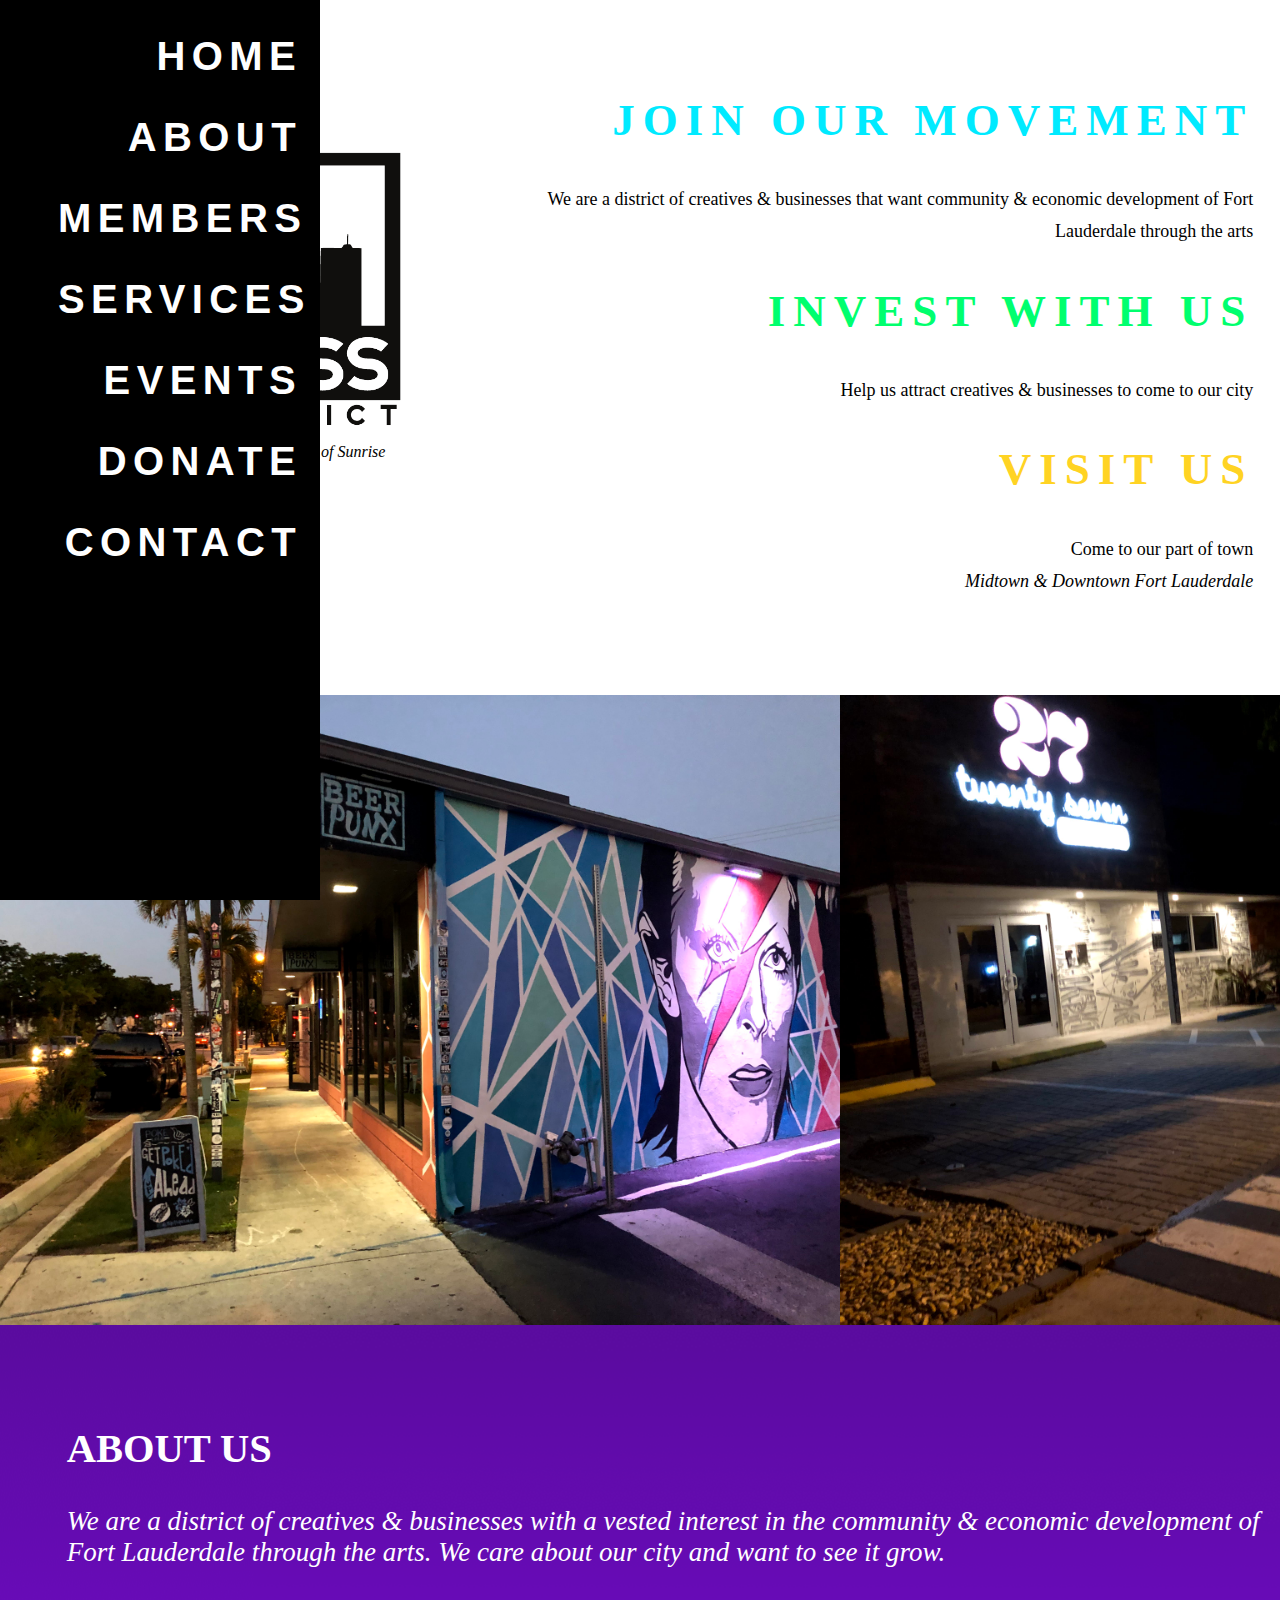
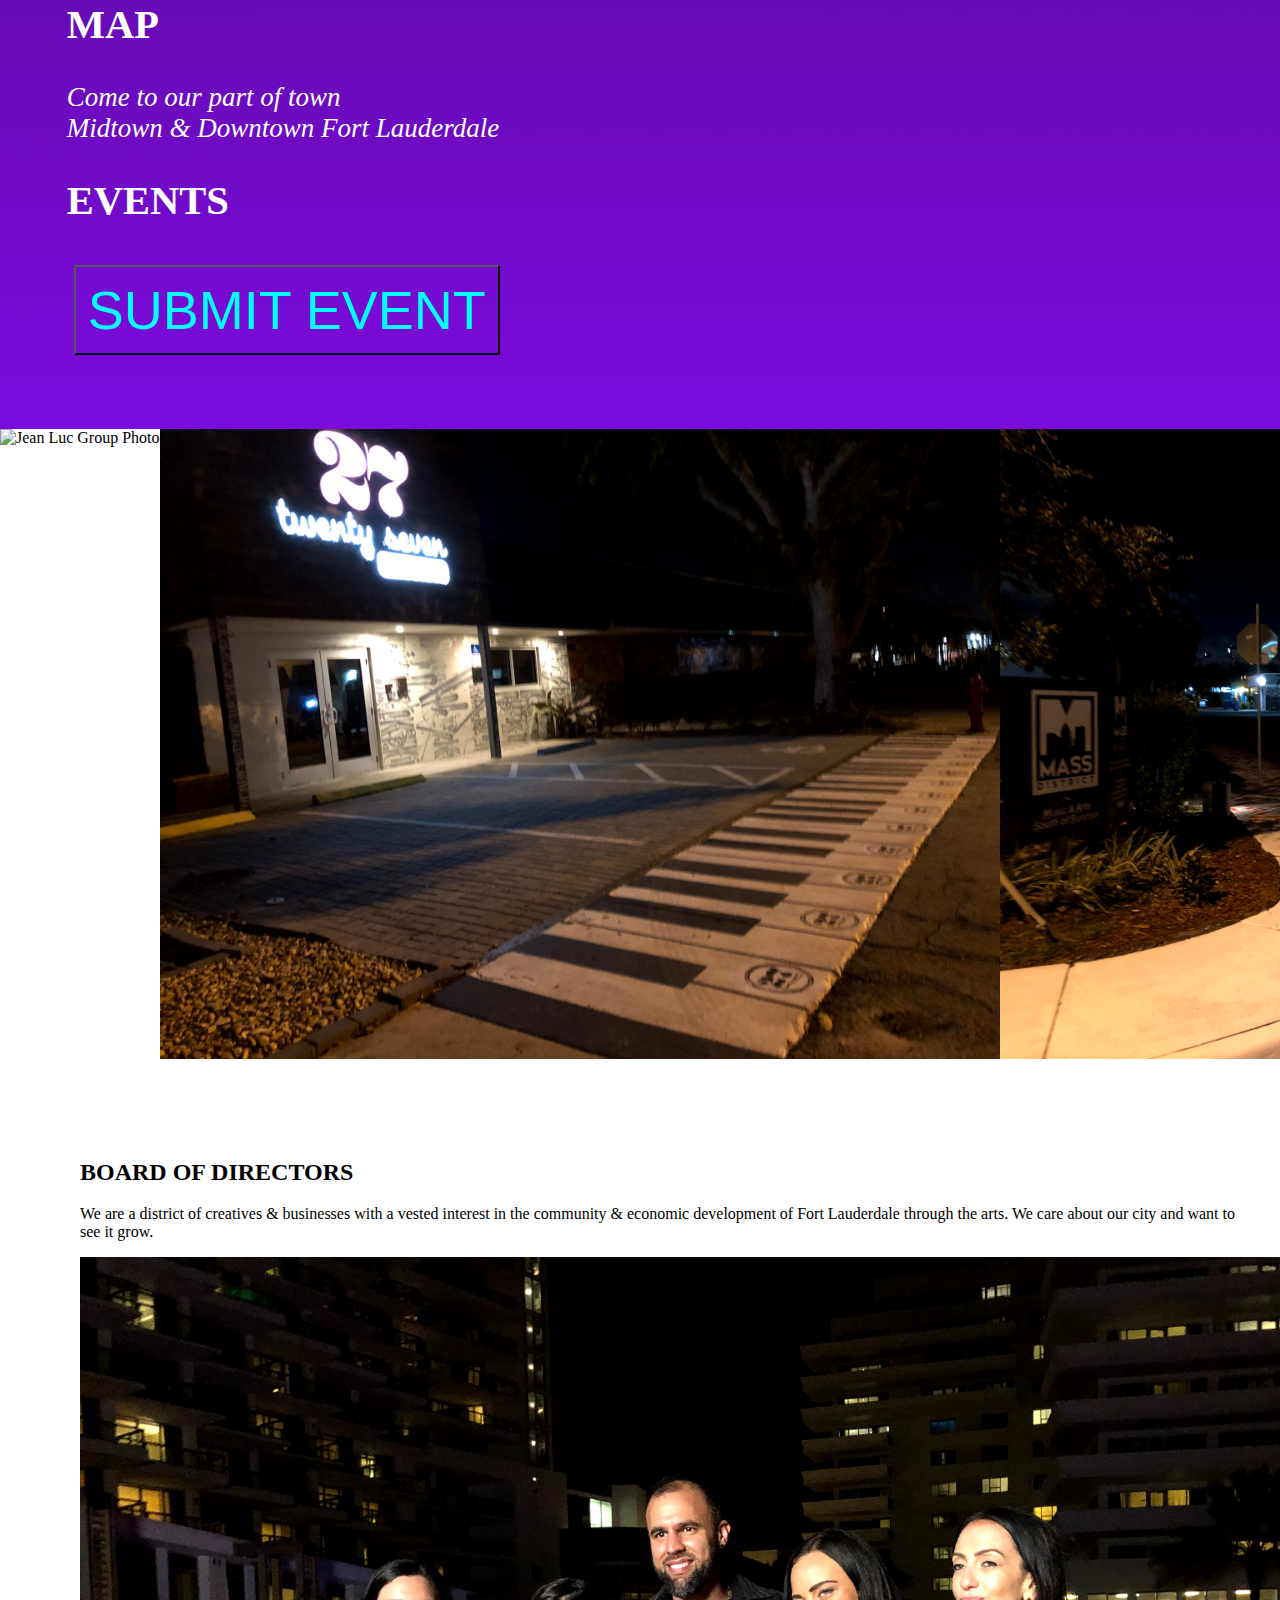
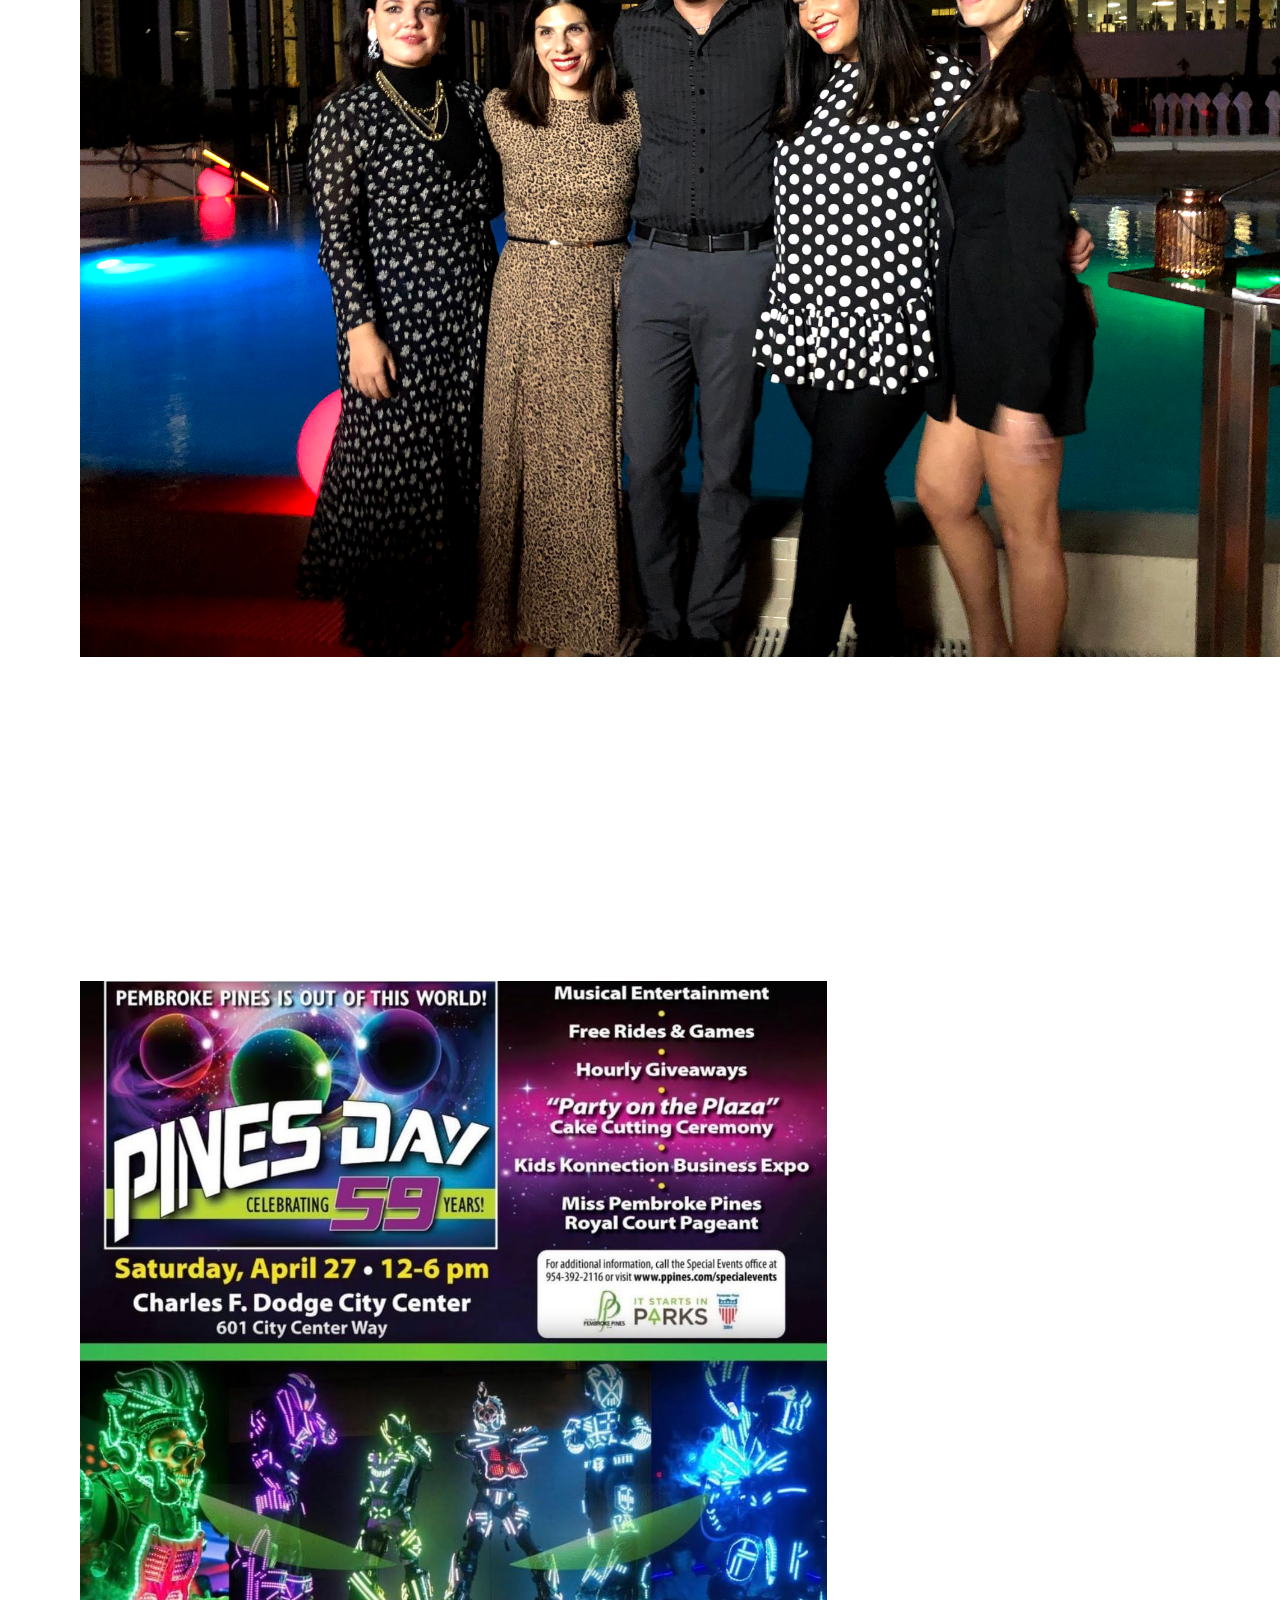
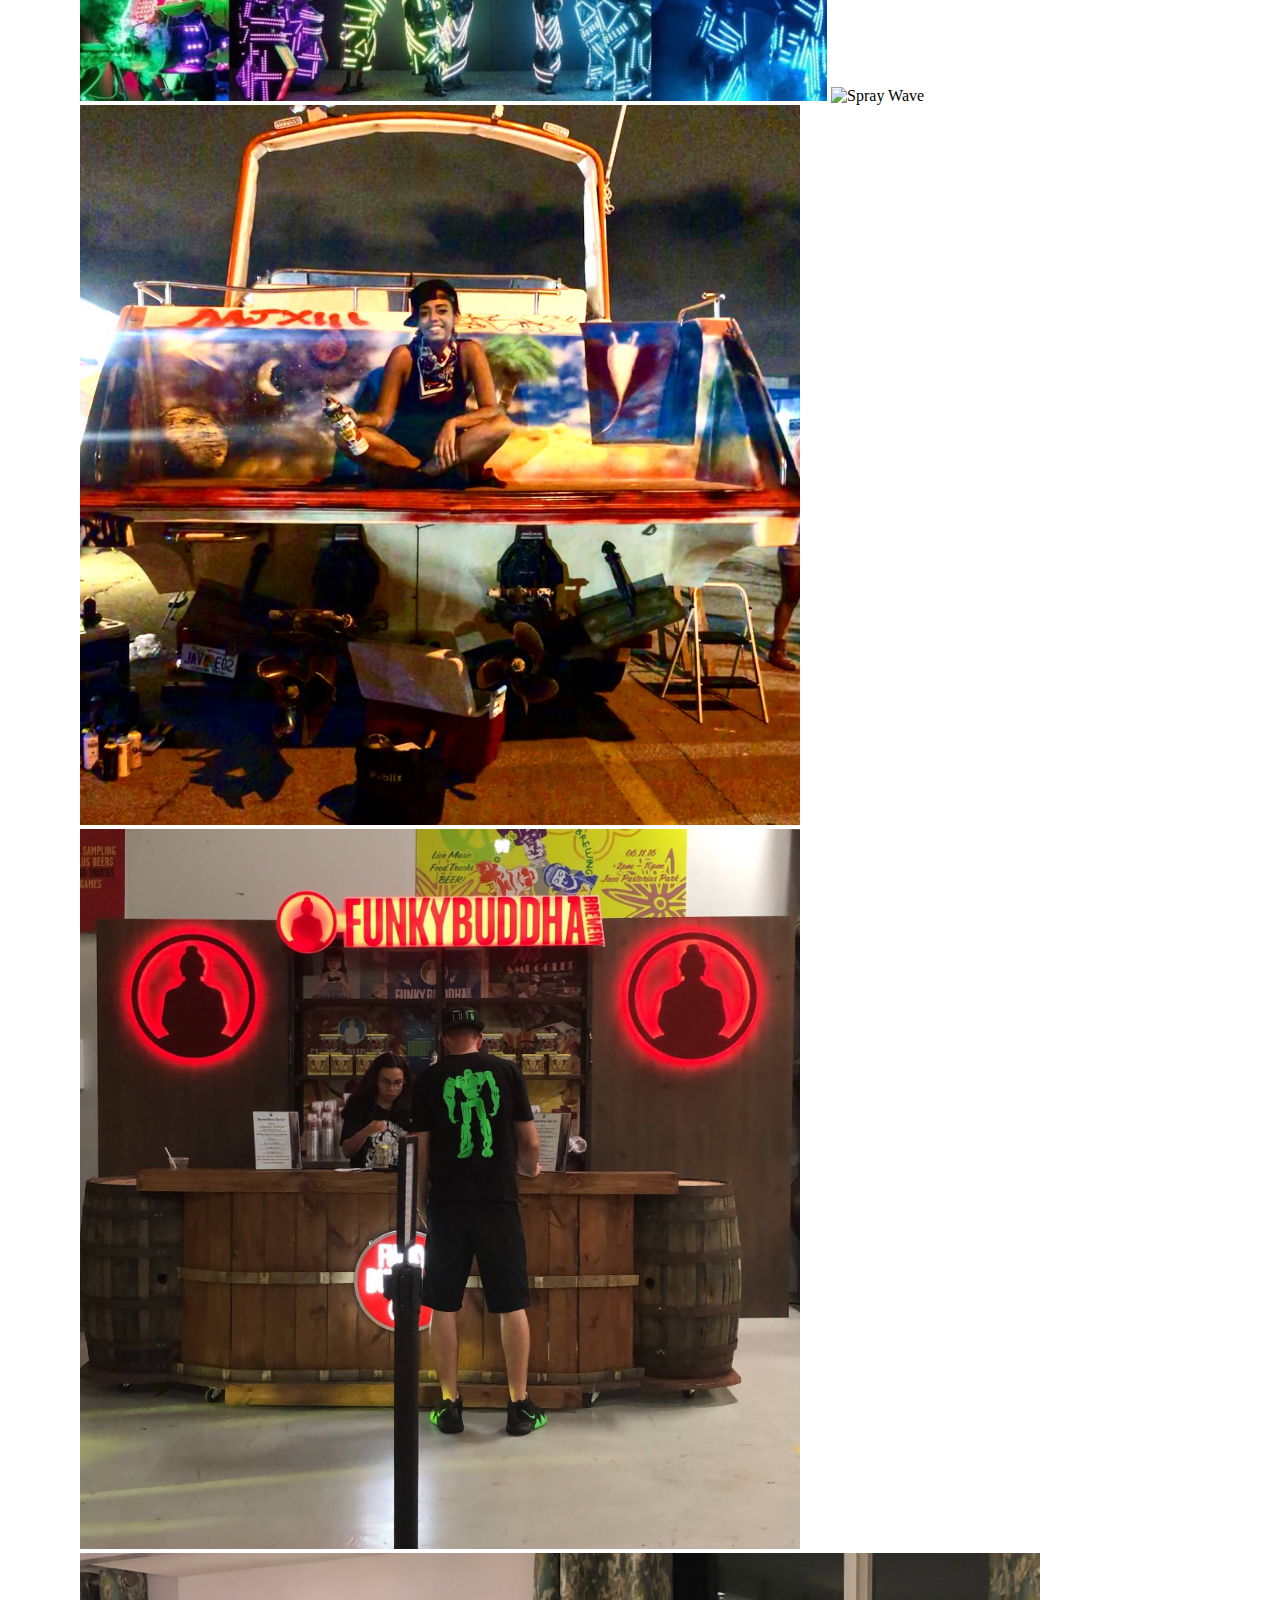
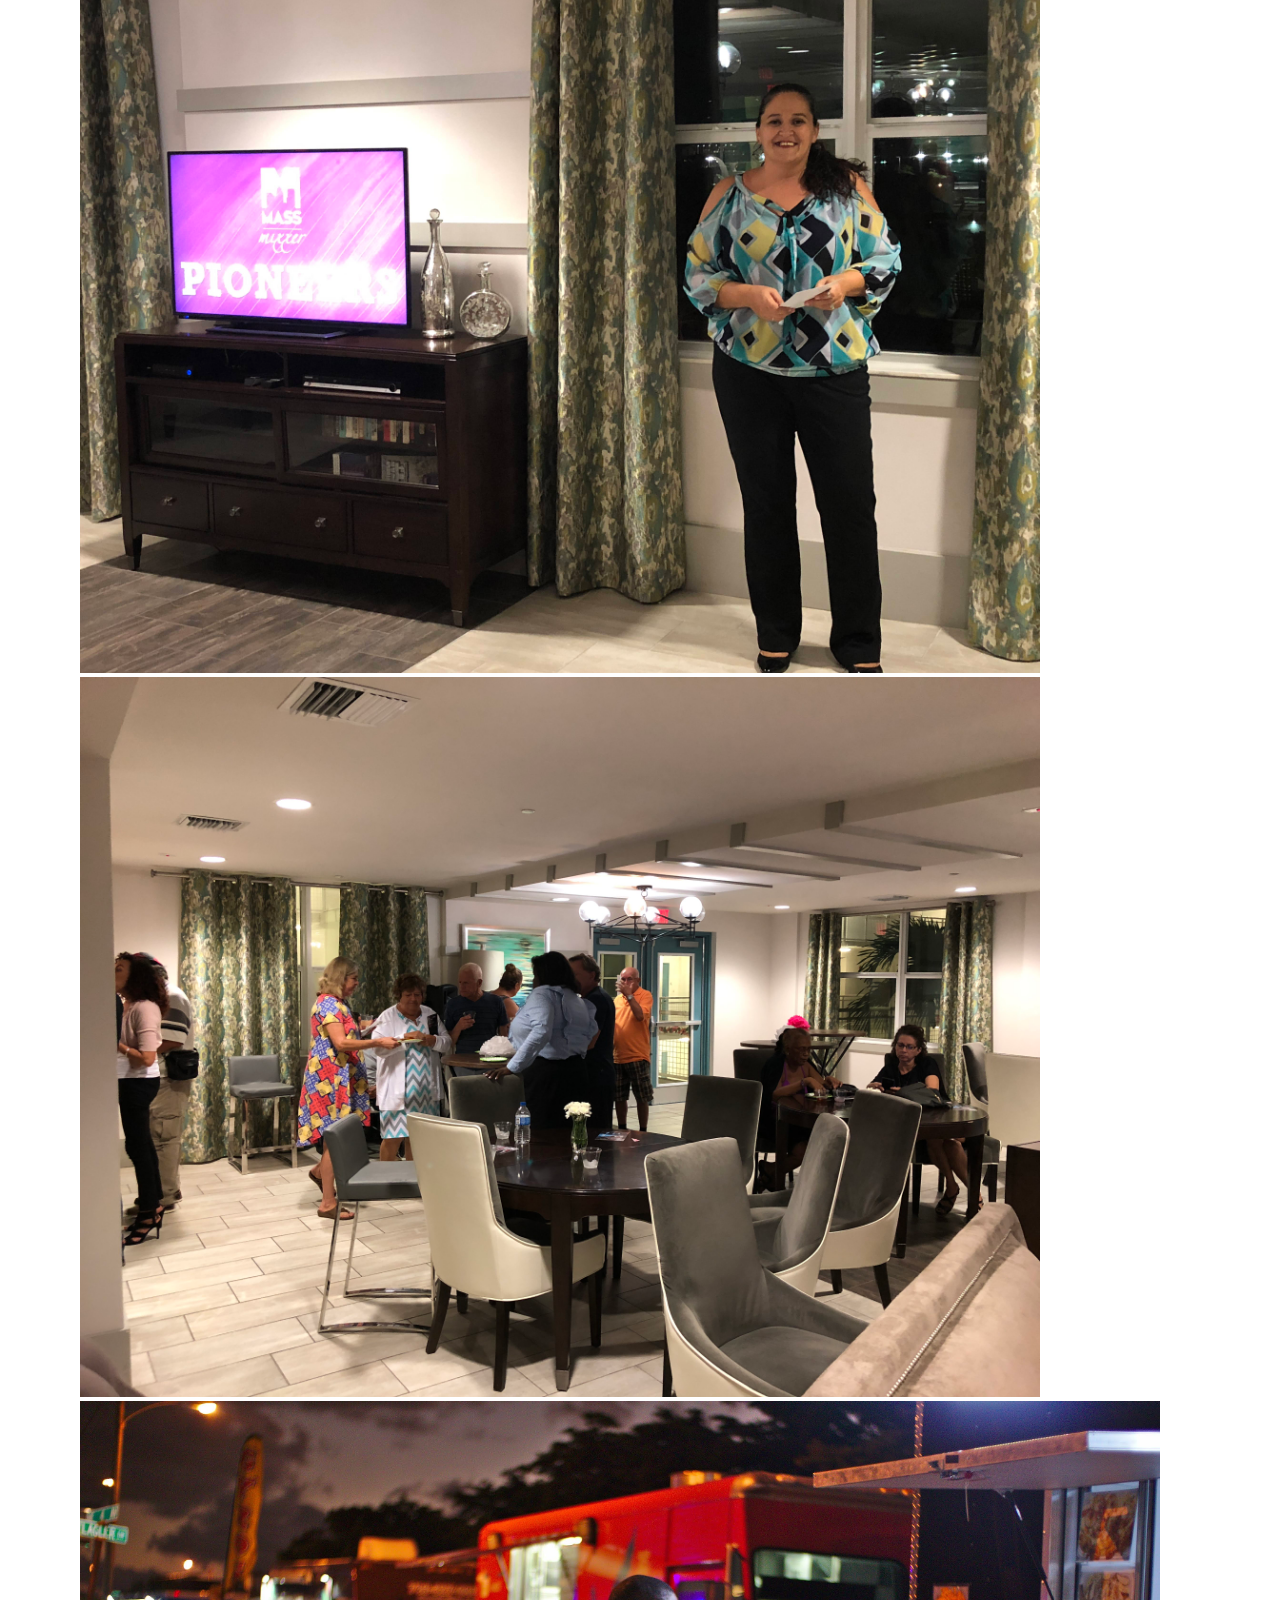
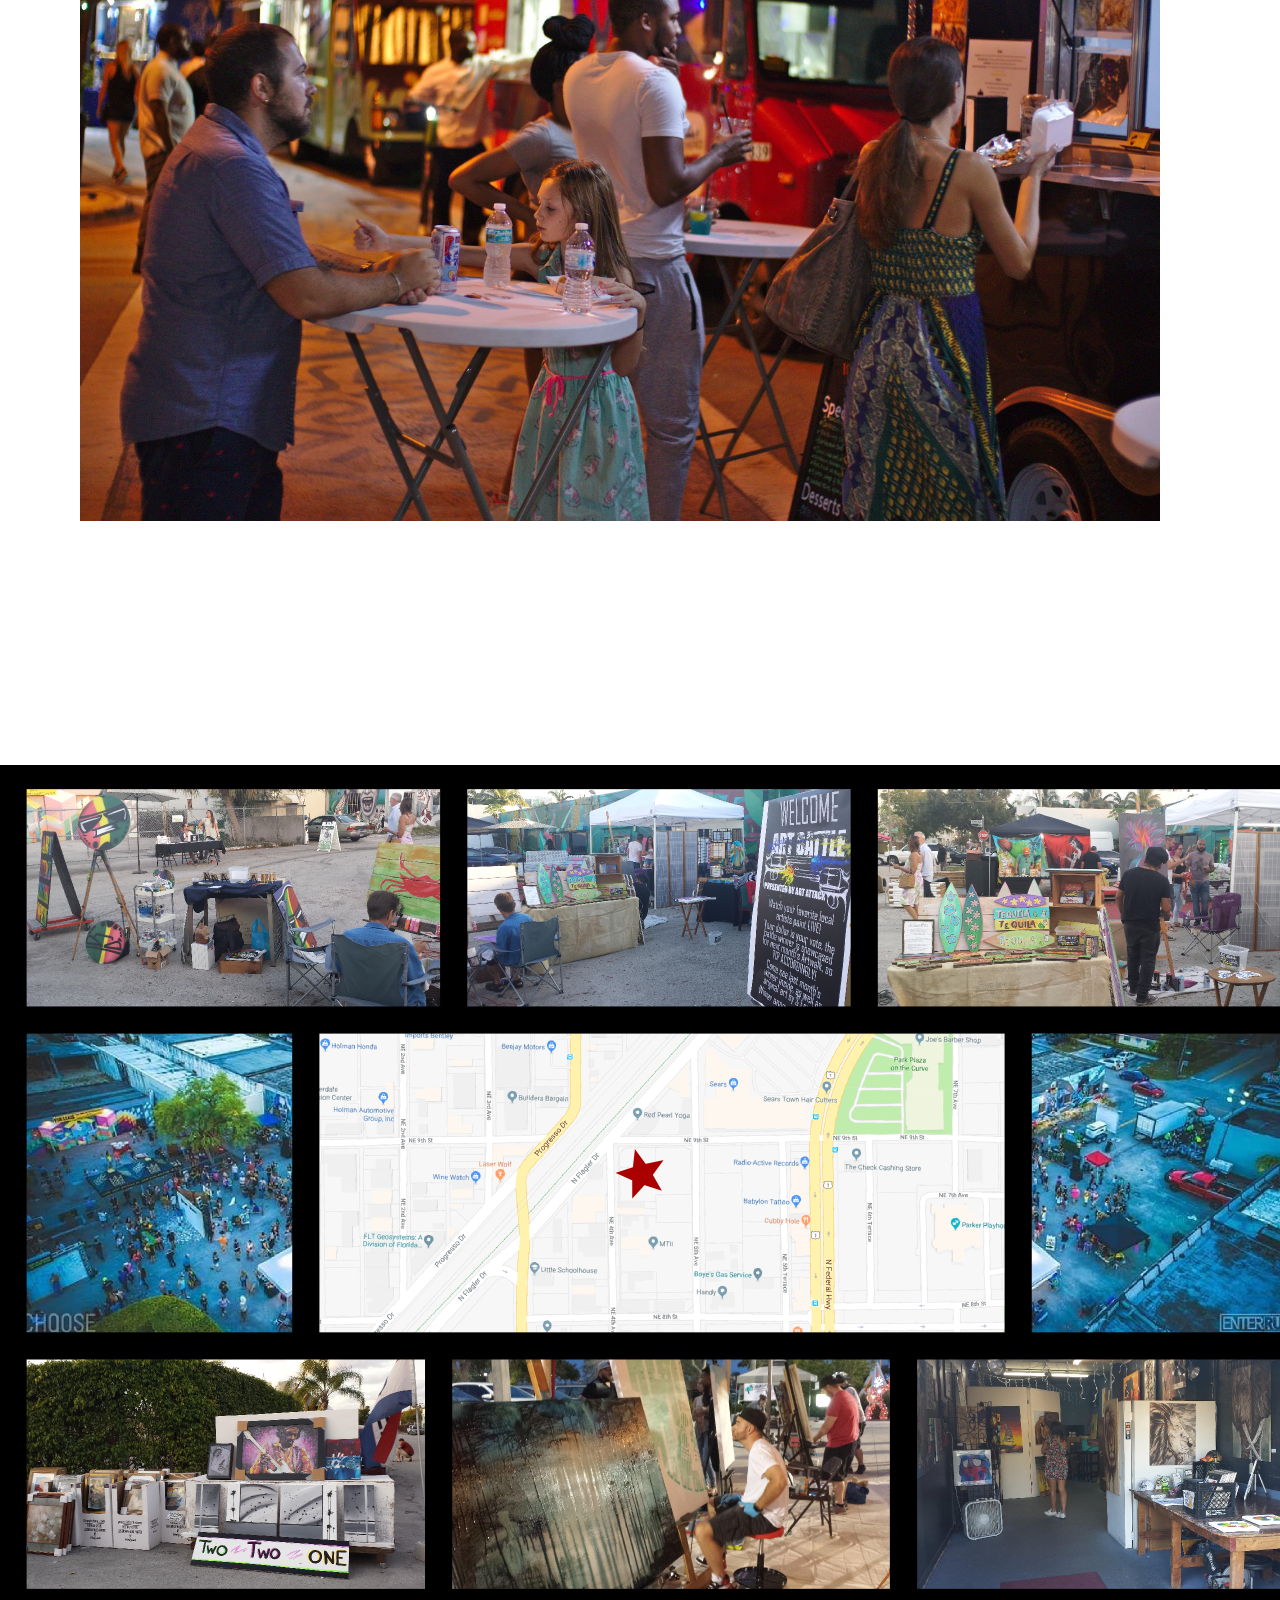
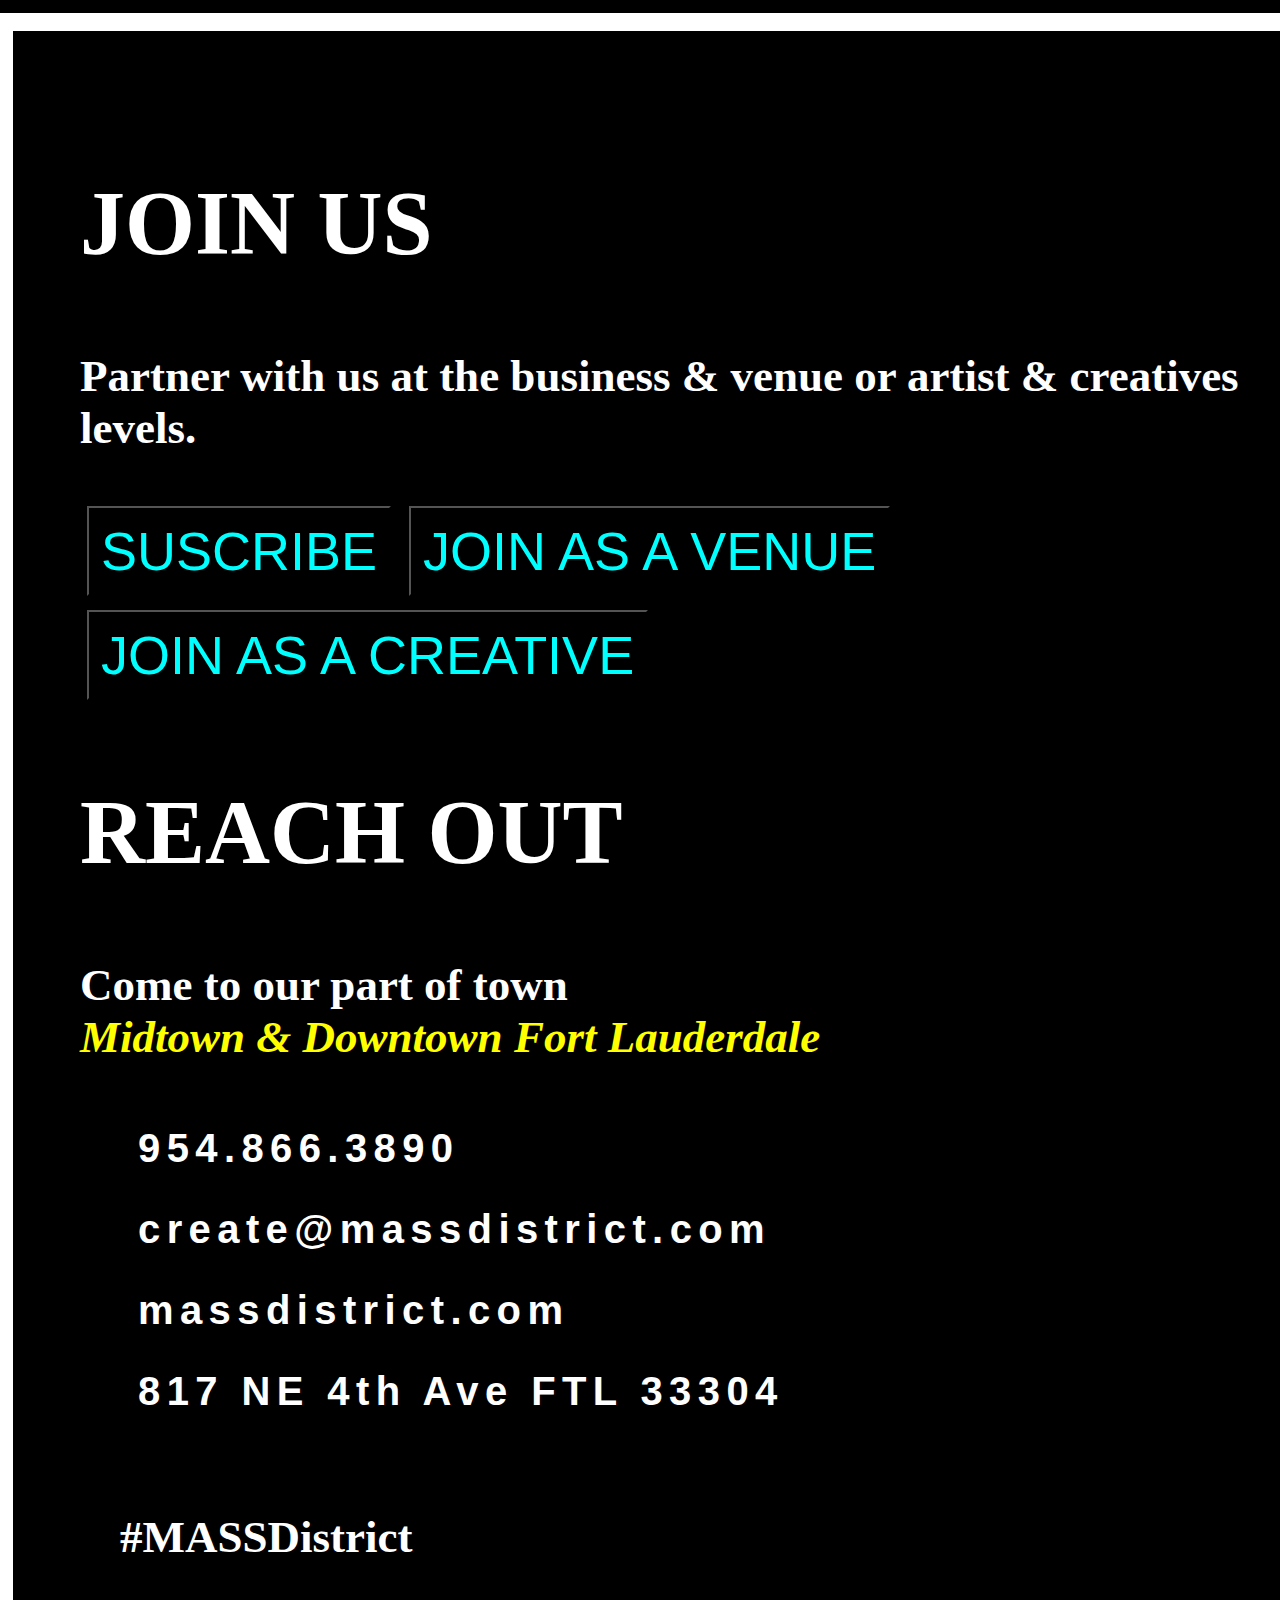
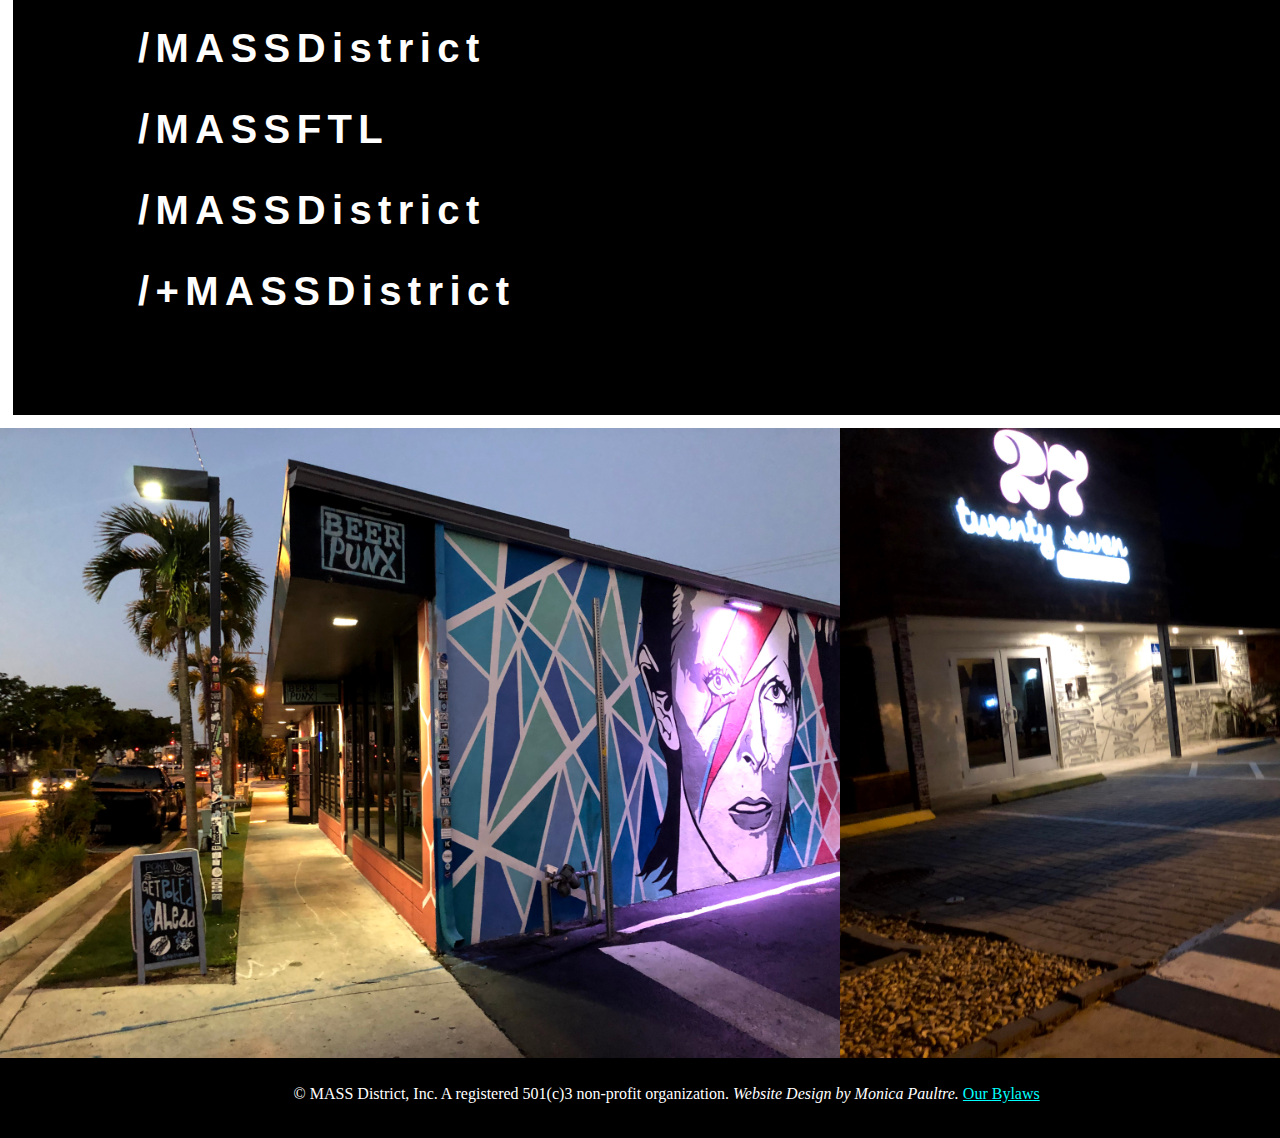
==== index.html @ cfa81062 "Removed drafting code" ====
<!DOCTYPE html>
<html lang="en">

<head>
    <meta charset="UTF-8">
    <meta name="description" content="Non-Profit Organization">
    <meta name="keywords" content="Music, Arts, Sunrise, Events, Business">
    <meta name="author" content="Dylan Lagi">
    <meta name="viewport" content="width=device-width, initial-scale=1.0">
    <title>MASS District</title>
    <link rel="stylesheet" href="css/style.css">
</head>



<body>
    <div id="nav-box">
        <nav>
            <ul id="menu">
                <li><a href="#home">HOME</a></li>
                <li><a href="#about">ABOUT</a></li>
                <li><a href="#members">MEMBERS</a></li>
                <li><a href="#services">SERVICES</a></li>
                <li><a href="#events">EVENTS</a></li>
                <li><a href="#donate">DONATE</a></li>
                <li><a href="#contact">CONTACT</a></li>
            </ul>
        </nav>
    </div>

    <section id="home">
        <div id="logo">
            <a href="https://www.massdistrict.com" target="_blank">
                <img alt="MASS District Logo" src="assets/MASSLogoT.png" height="300"></a>
                <div><em>Music & Arts South of Sunrise</em></div>
        </div>

        <article id="ah1">
            <h2>JOIN OUR MOVEMENT</h2>
            <p>We are a district of creatives & businesses that want community & economic development of Fort Lauderdale through the arts</p>
        </article>
        
        <article id="ah2">
            <h2>INVEST WITH US</h2>
            <p>Help us attract creatives & businesses to come to our city</p>
        </article>
        
        <article id="ah3">
            <h2>VISIT US</h2>
            <p>Come to our part of town<br><em>Midtown & Downtown Fort Lauderdale</em></p>
        </article>
    </section>
     
       <div class="slider">
            <div class="slides">
                <img src="assets/img (30).jpg" alt="Beer Punx">
                <img src="assets/img (28).jpg" alt="27 Bar And Lounge">
                <img src="assets/img (23).jpg" alt="Group Photo with Ron">
                <img src="assets/img (27).jpg" alt="Jackie and her Painting">
                <img src="assets/img (37).jpg" alt="Group Photo with Dylan Lagi">
                <img src="assets/img (33).jpg" alt="Funky Buddah">
                <img src="assets/img (25).jpg" alt="Collaborative Sidewalk Mural">
                <img src="assets/img (26).jpg" alt="Halloween">
                <img src="assets/img (24).jpg" alt="Dylan Lagi Sidewalk Mural">
                <img src="assets/img (30).jpg" alt="Beer Punx">
                <img src="assets/img (28).jpg" alt="27 Bar And Lounge">
                <img src="assets/img (23).jpg" alt="Group Photo with Ron">
                <img src="assets/img (27).jpg" alt="Jackie and her Painting">
                <img src="assets/img (37).jpg" alt="Group Photo with Dylan Lagi">
                <img src="assets/img (33).jpg" alt="Funky Buddah">
                <img src="assets/img (25).jpg" alt="Collaborative Sidewalk Mural">
                <img src="assets/img (26).jpg" alt="Halloween">
                <img src="assets/img (24).jpg" alt="Dylan Lagi Sidewalk Mural">
            </div>
        </div>


    <section id="about">
        <article>
            <h2>ABOUT US</h2>
            <p>We are a district of creatives & businesses with a vested interest in the community & economic development of Fort Lauderdale through the arts. We care about our city and want to see it grow.</p>
        </article>

        <article>
            <h2>MAP</h2>
            <p>Come to our part of town<br><em>Midtown & Downtown Fort Lauderdale</em></p>
        </article>

        <article>
            <h2>EVENTS</h2>
            <button>SUBMIT EVENT</button>
        </article>
    </section>
    <div class="slider">
        <div class="slides">
            <img src="assets/jeanluc.jpeg" alt="Jean Luc Group Photo">
            <img src="assets/img (28).jpg" alt="27 Bar And Lounge">
            <img src="assets/img (23).jpg" alt="Group Photo with Ron">
            <img src="assets/img (27).jpg" alt="Jackie and her Painting">
            <img src="assets/img (37).jpg" alt="Group Photo with Dylan Lagi">
            <img src="assets/img (33).jpg" alt="Funky Buddah">
            <img src="assets/img (25).jpg" alt="Collaborative Sidewalk Mural">
            <img src="assets/img (26).jpg" alt="Halloween">
            <img src="assets/img (24).jpg" alt="Dylan Lagi Sidewalk Mural">
            <img src="assets/img (30).jpg" alt="Beer Punx">
            <img src="assets/img (28).jpg" alt="27 Bar And Lounge">
            <img src="assets/img (23).jpg" alt="Group Photo with Ron">
            <img src="assets/img (27).jpg" alt="Jackie and her Painting">
            <img src="assets/img (37).jpg" alt="Group Photo with Dylan Lagi">
            <img src="assets/img (33).jpg" alt="Funky Buddah">
            <img src="assets/img (25).jpg" alt="Collaborative Sidewalk Mural">
            <img src="assets/img (26).jpg" alt="Halloween">
            <img src="assets/img (24).jpg" alt="Dylan Lagi Sidewalk Mural">
        </div>
    </div>
    <section id="members">
        <h2>BOARD OF DIRECTORS</h2>
            <p>We are a district of creatives & businesses with a vested interest in the community & economic development of Fort Lauderdale through the arts. We care about our city and want to see it grow.</p>
            <div><img src="assets/img (37).jpg" alt="Dylan Lagi" height="1000vh"></div>
    </section>

    <section id="services">
    
    </section>

    <section id="events">
    <div>
        <img src="assets/img (31).jpg" alt="Pines Day" >
        <img src="assets/img (32).jpg" alt="Spray Wave" >
        <img src="assets/img (5).jpg" alt="Spray Wave Mural" >
        <img src="assets/img (1).jpg" alt="Funky Buddah" >
        <img src="assets/img (12).jpg" alt="Mixxer Host" >
        <img src="assets/img (13).jpg" alt="Mixxer Event" >
        <img src="assets/img (18).jpg" alt="Art Walk" >
    </div>
    </section>
    
    
    
    <section id="donate">
    
    </section>
    <div>
        <img src="assets/collage.png" alt="Map Collage" >
    </div>
    <section id="contact">
        <article>
            <h2>JOIN US</h2>
            <p>Partner with us at the business & venue or artist & creatives levels.</em></p>
            <button>SUSCRIBE</button> <button>JOIN AS A VENUE</button> <button>JOIN AS A CREATIVE</button>
        </article>

        <article id="address">
            <h2>REACH OUT</h2>
            <p>Come to our part of town<br><a href="https://www.google.com/maps/place/MASS+District/@26.1346417,-80.1399797,15z/data=!4m6!3m5!1s0x88d901aa2a8d7021:0x274d23c694d4ed01!8m2!3d26.1354694!4d-80.1392135!16s%2Fg%2F11bwkkqmff?entry=ttu&g_ep=EgoyMDI0MTAyNy4wIKXMDSoASAFQAw%3D%3D"><em>Midtown & Downtown Fort Lauderdale</em></a></p>
            <ul>
                <li><a href="tel:+9548663890">954.866.3890</a></li>
                <li><a href="mailto:create@massdistrict.com">create@massdistrict.com</a></li>
                <li><a href="massdistrict.com">massdistrict.com</a></li>
                <li><a href="https://www.google.com/maps/place/MASS+District/@26.1346417,-80.1399797,15z/data=!4m6!3m5!1s0x88d901aa2a8d7021:0x274d23c694d4ed01!8m2!3d26.1354694!4d-80.1392135!16s%2Fg%2F11bwkkqmff?entry=ttu&g_ep=EgoyMDI0MTAyNy4wIKXMDSoASAFQAw%3D%3D">
                    817 NE 4th Ave
                    FTL 33304</a></li>
            </ul>
            <br>
             <ul>    
                <li><p>#MASSDistrict</p></li>
                <li><a href="https://www.facebook.com/MASSDistrict" alt="facebook">/MASSDistrict</a></li>
                <li><a href="https://x.com/MASSFTL?mx=2" alt="twitter">/MASSFTL</a></li>
                <li><a href="https://www.instagram.com/MASSDistrict/" alt="instagram">/MASSDistrict</a></li>
                <li><a href="https://www.google.com/maps/place/MASS+District/@26.1346417,-80.1399797,15z/data=!4m6!3m5!1s0x88d901aa2a8d7021:0x274d23c694d4ed01!8m2!3d26.1354694!4d-80.1392135!16s%2Fg%2F11bwkkqmff?entry=ttu&g_ep=EgoyMDI0MTAyNy4wIKXMDSoASAFQAw%3D%3D" alt="Google">/+MASSDistrict</a></li>
            </ul>
            
        </article>
    </section>
     
    <div class="slider">
        <div class="slides">
            <img src="assets/img (30).jpg" alt="Beer Punx">
            <img src="assets/img (28).jpg" alt="27 Bar And Lounge">
            <img src="assets/img (23).jpg" alt="Group Photo with Ron">
            <img src="assets/img (27).jpg" alt="Jackie and her Painting">
            <img src="assets/img (37).jpg" alt="Group Photo with Dylan Lagi">
            <img src="assets/img (33).jpg" alt="Funky Buddah">
            <img src="assets/img (25).jpg" alt="Collaborative Sidewalk Mural">
            <img src="assets/img (26).jpg" alt="Halloween">
            <img src="assets/img (24).jpg" alt="Dylan Lagi Sidewalk Mural">
            <img src="assets/img (30).jpg" alt="Beer Punx">
            <img src="assets/img (28).jpg" alt="27 Bar And Lounge">
            <img src="assets/img (23).jpg" alt="Group Photo with Ron">
            <img src="assets/img (27).jpg" alt="Jackie and her Painting">
            <img src="assets/img (37).jpg" alt="Group Photo with Dylan Lagi">
            <img src="assets/img (33).jpg" alt="Funky Buddah">
            <img src="assets/img (25).jpg" alt="Collaborative Sidewalk Mural">
            <img src="assets/img (26).jpg" alt="Halloween">
            <img src="assets/img (24).jpg" alt="Dylan Lagi Sidewalk Mural">
        </div>
    </div>

</body>

<footer>
    © MASS District, Inc.
    A registered 501(c)3 non-profit organization. <em>Website Design by Monica Paultre.</em>
    <a href="https://drive.google.com/file/d/1TRt4UO9GH34BooR7y5zBm-YGarU8Z3WX/view">Our Bylaws</a>  
</footer>

</html>
---- css/style.css ----
html {
    scroll-behavior: smooth;
}

body {
    margin: 0;
    padding: 0;
    background-color: #ffffff;
    font-family: verdana;
    color: black;
    display: grid;
    grid-template-columns: repeat(auto-fill, minmax(3fr));
}

#nav-box {
    z-index: 3;
    background-color: black;
    height: 100%; 
    position: fixed;
    width: 25%;
    display: flex;
    flex-direction: column;
    transform: translateX(-99.7%);
    transition: transform .5s cubic-bezier(.4,0,.2,1);
    text-align: right;
}

#nav-box:hover {
    transform: translateX(0%);
}

li a {
    display: inline-flex;
    color: #ffffff;
    padding: 2vh;
    text-decoration: none;
    font-family: 'Arial Narrow Bold', sans-serif;
    font-weight: bolder;
    font-size: 250%;
    letter-spacing: 0.4rem;
  }
  
li a:hover {
    background-color: #2f2d2d;
    color: rgb(0, 255, 149);
    width: 70%;
    text-align: right;
    transition: color 0.7s ease;
}

  li:nth-child(2) a:hover { filter: hue-rotate(50deg); }
  li:nth-child(3) a:hover { filter: hue-rotate(80deg); }
  li:nth-child(4) a:hover { filter: hue-rotate(100deg); }
  li:nth-child(5) a:hover { filter: hue-rotate(180deg); }
  li:nth-child(6) a:hover { filter: hue-rotate(280deg); }
  li:nth-child(7) a:hover { filter: hue-rotate(325deg); }
  

section {
    margin: 1%;
    padding: 5%;
}

.slider {
    width: 100%;
    overflow: hidden;
}

.slides {
    display: flex;
    animation: slide 60s infinite linear;
}

.slides img {
    height: 70vh; 
    flex: 0 0 auto; 
}

@keyframes slide {
    0% { transform: translateX(0); }
    20% { transform: translateX(-25%); }
    40% { transform: translateX(-50%); }
    60% { transform: translateX(-75%); }
    80% { transform: translateX(-100%); }
    100% { transform: translateX(0); }
}

#home {
    margin-top: -10px;
    float: right;
    text-align: right;
}

@keyframes rotate {
    0% {
        transform: rotate(0deg);
    }
    100% {
        transform: rotate(360deg);
    }
}


#home h2 {
    font-weight: bolder;
    font-size: 5vh;
    letter-spacing: 0.5rem;
}

#ah1 h2 { color: rgb(0, 234, 255); }
#ah2 h2 { color: rgb(0, 255, 110); } 
#ah3 h2 { color: rgb(255, 211, 35); }


#home h2:hover {
    animation: hue 5s infinite;
}
@keyframes hue {
    0% {
     filter: hue-rotate(0deg);
    }
    100% {
     filter: hue-rotate(360deg);
    }
  }


#home p {
    font-size: 2vh;
    line-height: 2rem;
}

#logo {
    padding: 5%;
    margin: 2%;
    float: left;
    text-align: center;
}

#logo p {
    margin-top: 0;
}

#about {
    margin: 0;
    position: relative;
    color: white;
    background-image: url('../assets/banner.png');
    background-position: cover;
    font-size: 3vh;
}

#about p {
    font-style: italic;
}

#about button {
    font-size: 6vh;
    padding: 12px;
    margin: 7px;
    color:aqua;
    background-color: rgba(0, 0, 0, 0);
}

#about button:hover {
    animation: hue 5s infinite;
}
@keyframes hue {
    0% {
     filter: hue-rotate(0deg);
    }
    100% {
     filter: hue-rotate(360deg);
    }
  }


#events {
    display: inline-block;
}

#events img {
    height: 80vh;
}

#contact {
    background-color: black;
    color: white;
}

#contact h2 {
    font-size: 10vh;
}

#contact ul {
    list-style: none;
}

#contact p {
    font-weight: bolder;
    font-size: 5vh;
    list-style: none;
}

#contact button {
    font-size: 6vh;
    padding: 12px;
    margin: 7px;
    color:aqua;
    background-color: black;
}

#contact button:hover {
    animation: hue 5s infinite;
}
@keyframes hue {
    0% {
     filter: hue-rotate(0deg);
    }
    100% {
     filter: hue-rotate(360deg);
    }
  }

#address p:hover {
        animation: hue 5s infinite;
    }
    @keyframes hue {
        0% {
         filter: hue-rotate(0deg);
        }
        100% {
         filter: hue-rotate(360deg);
        }
      }

#address p a {
    text-decoration: none;
    color: yellow;
}

footer {
    background-color: black;
    color:#ffffff;
    position: static;
    bottom: 0;
    height: 3vh;
    text-align: center;
    padding: 2%;
}

footer a {
    color:aqua;
}

footer a:hover {
animation: hue 5s infinite;
}
@keyframes hue {
    0% {
     filter: hue-rotate(0deg);
    }
    100% {
     filter: hue-rotate(360deg);
    }
  }
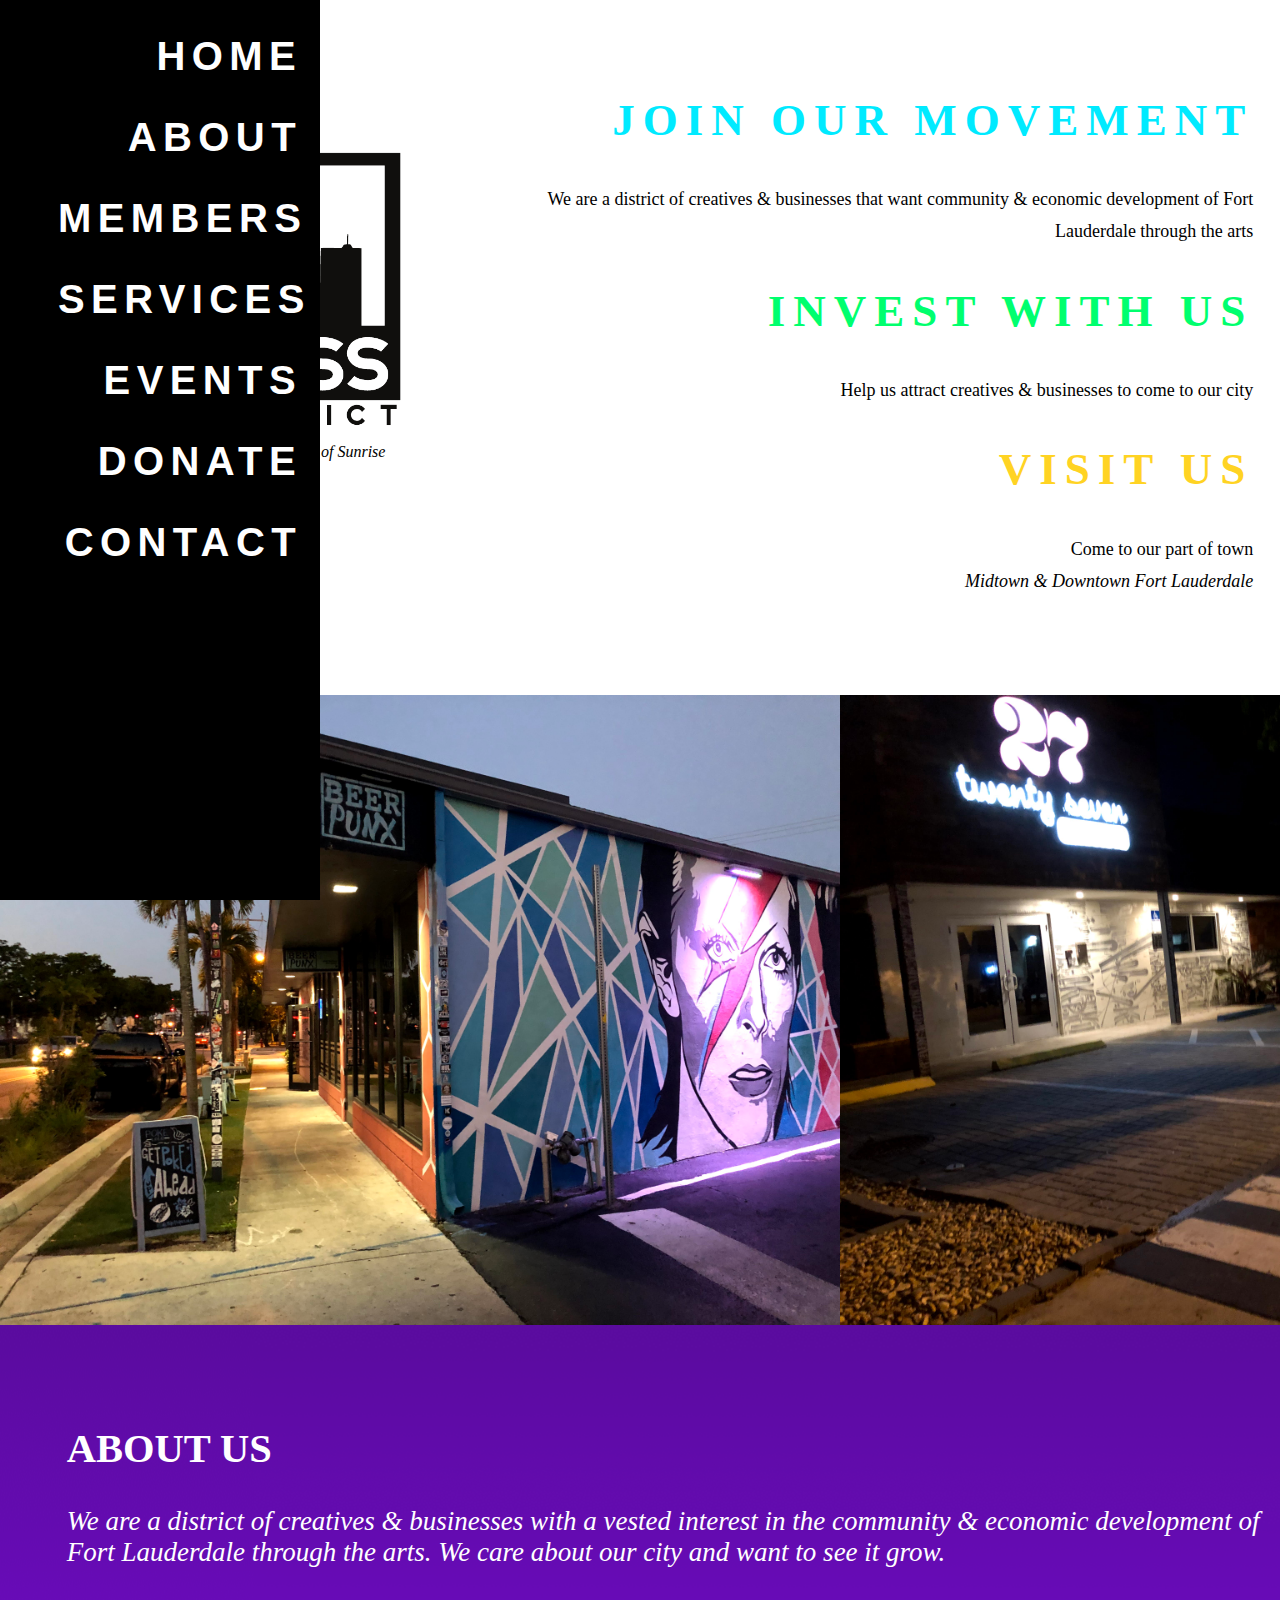
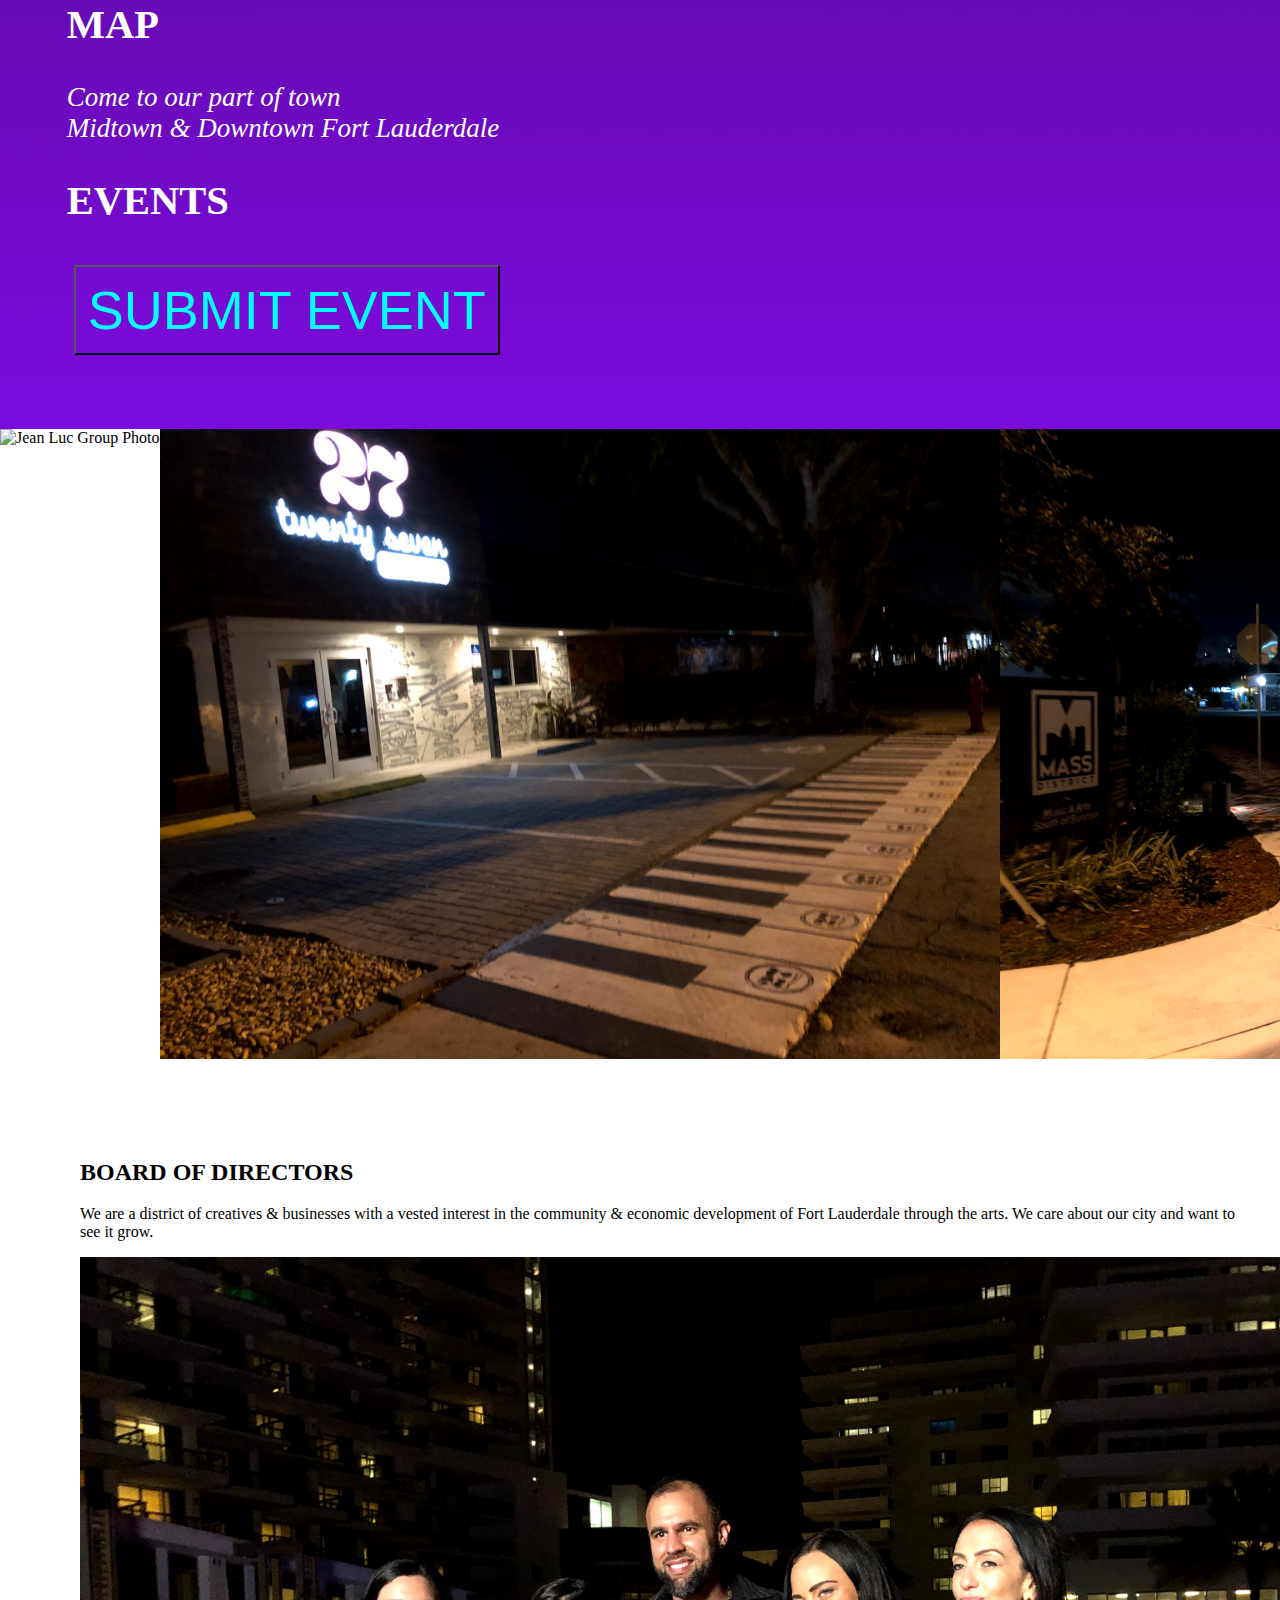
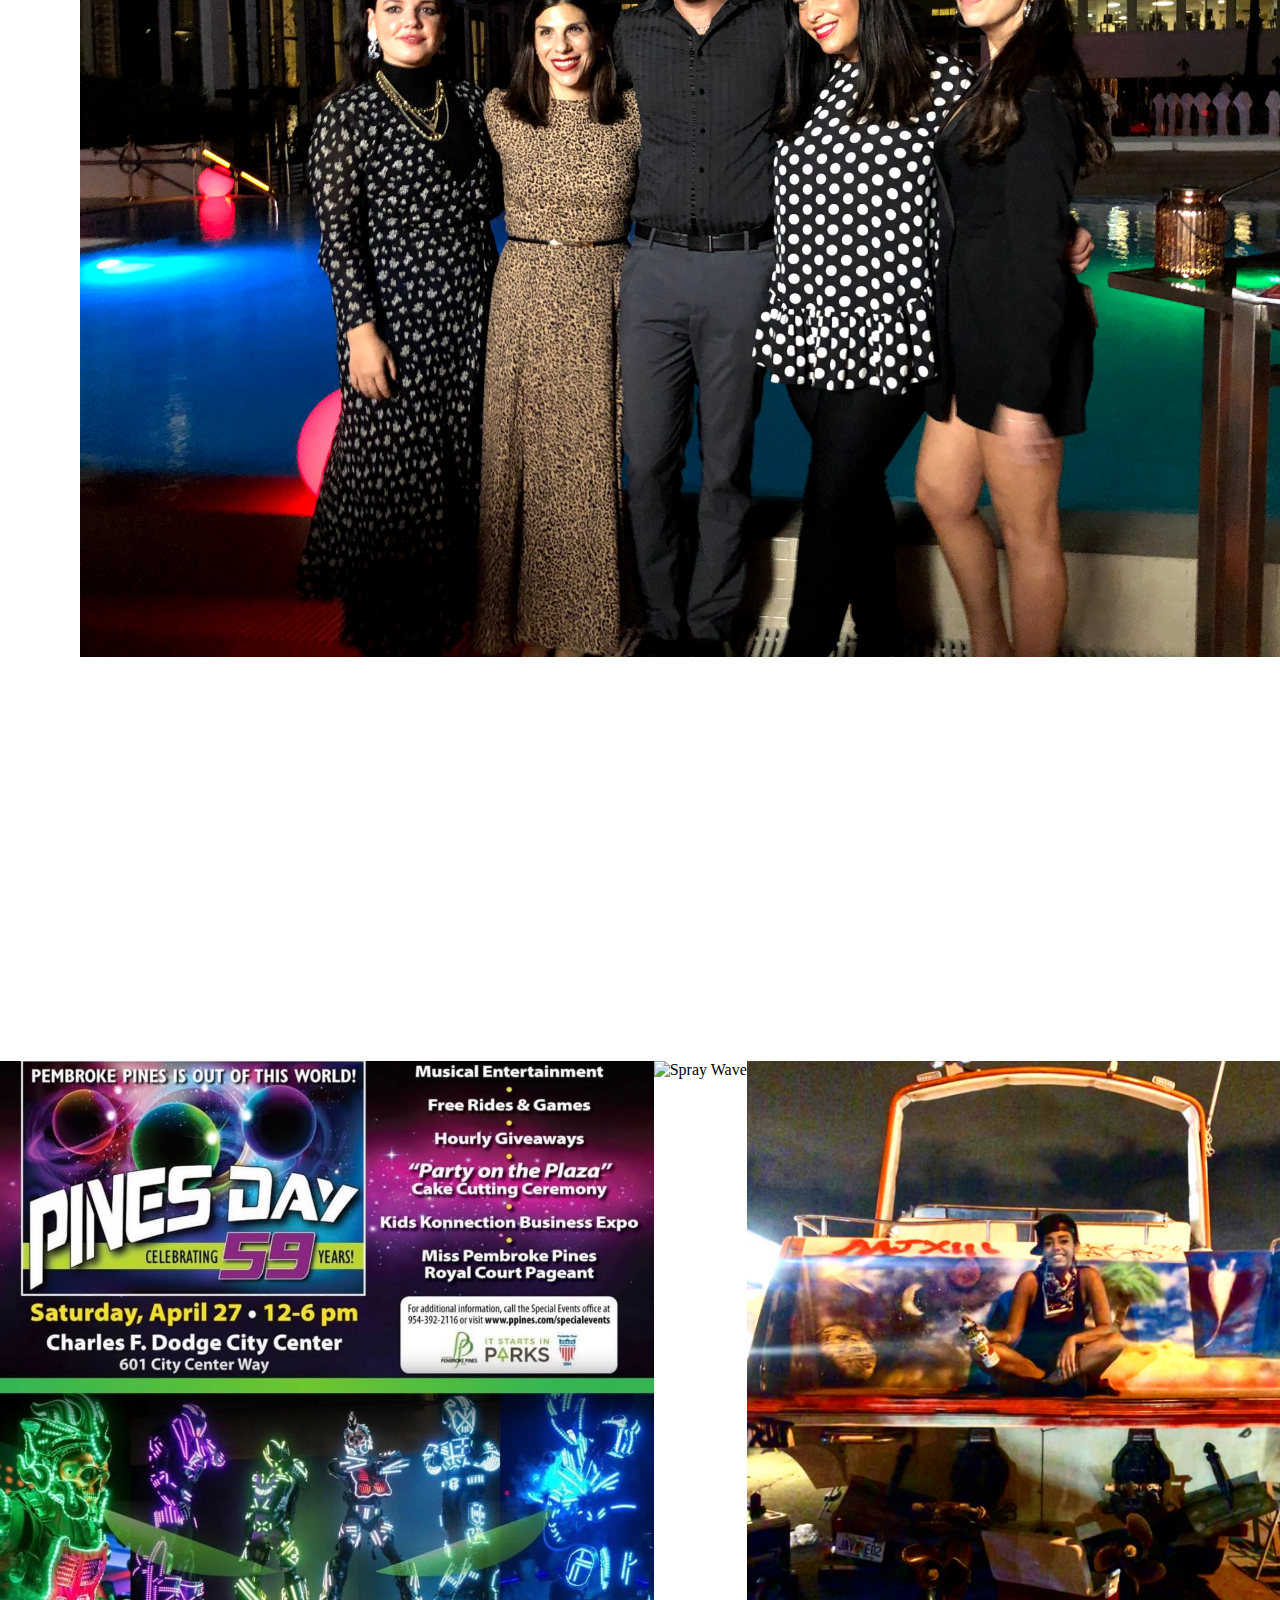
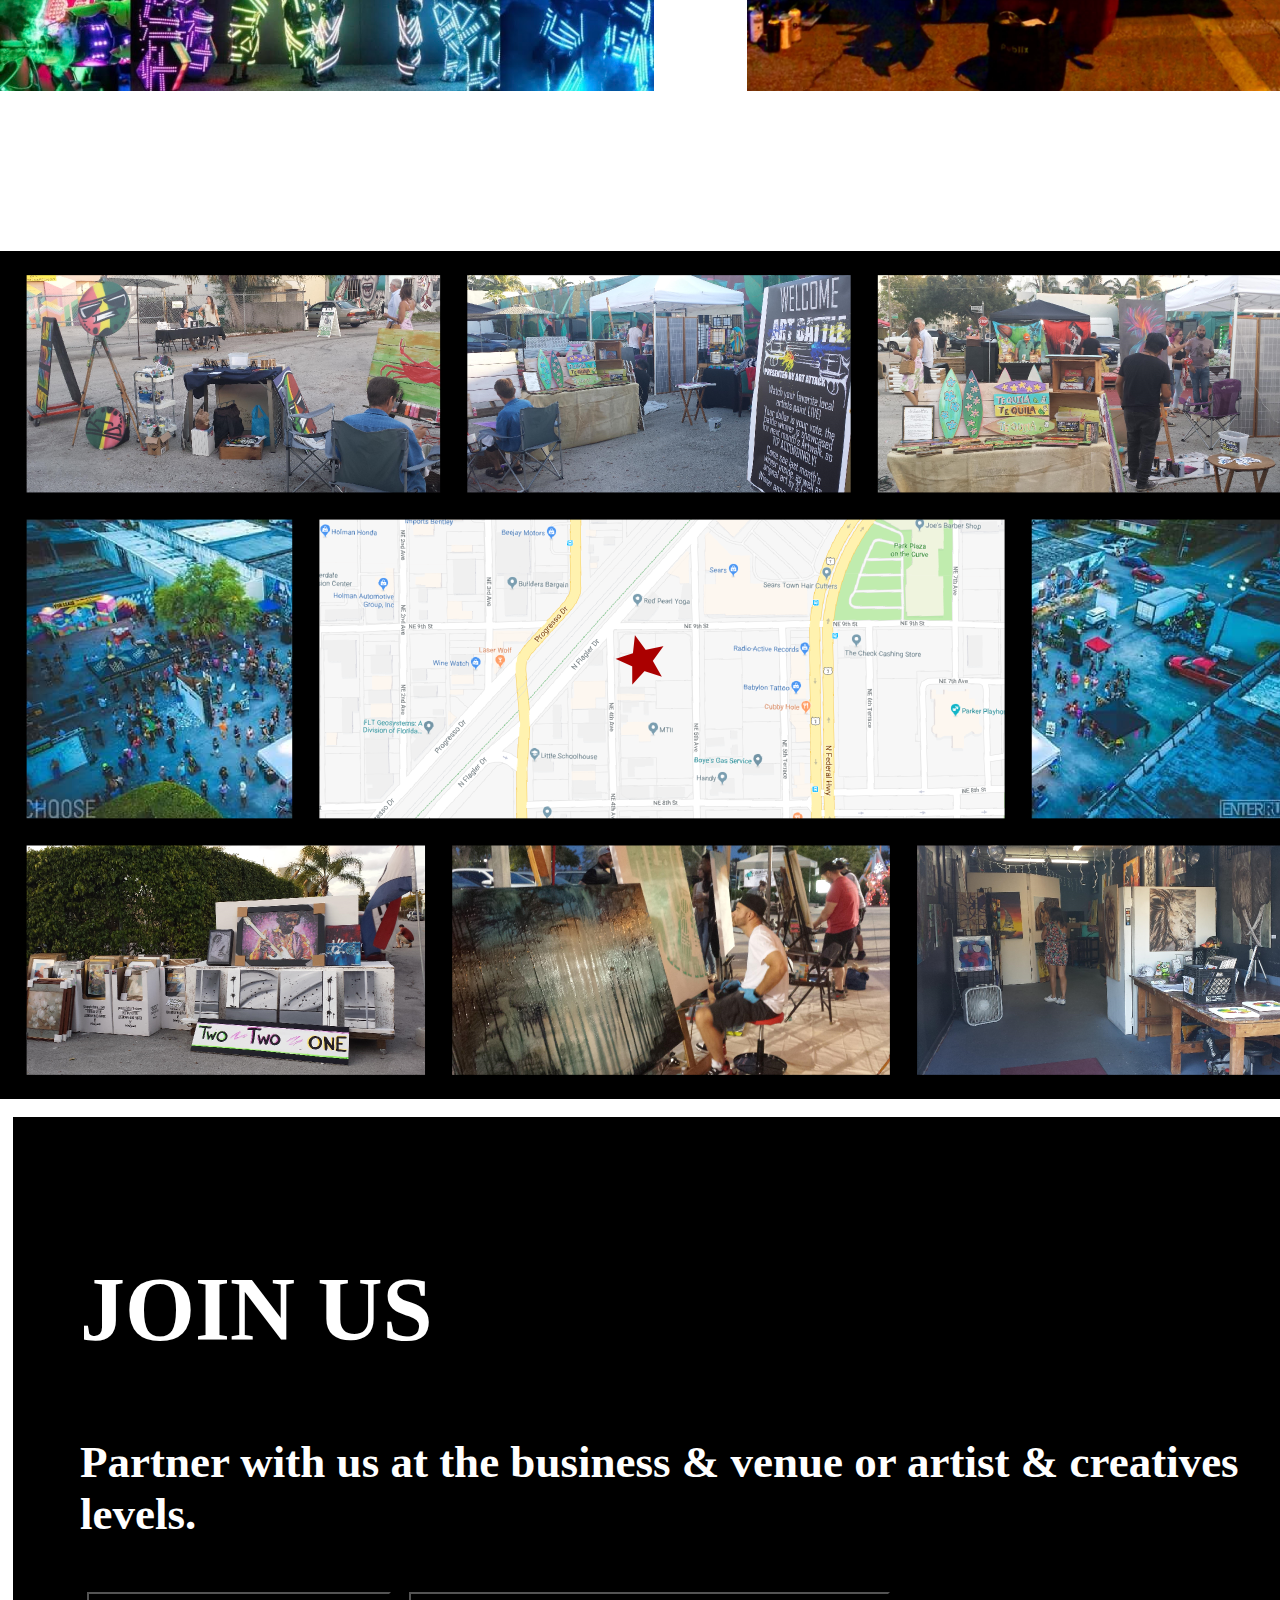
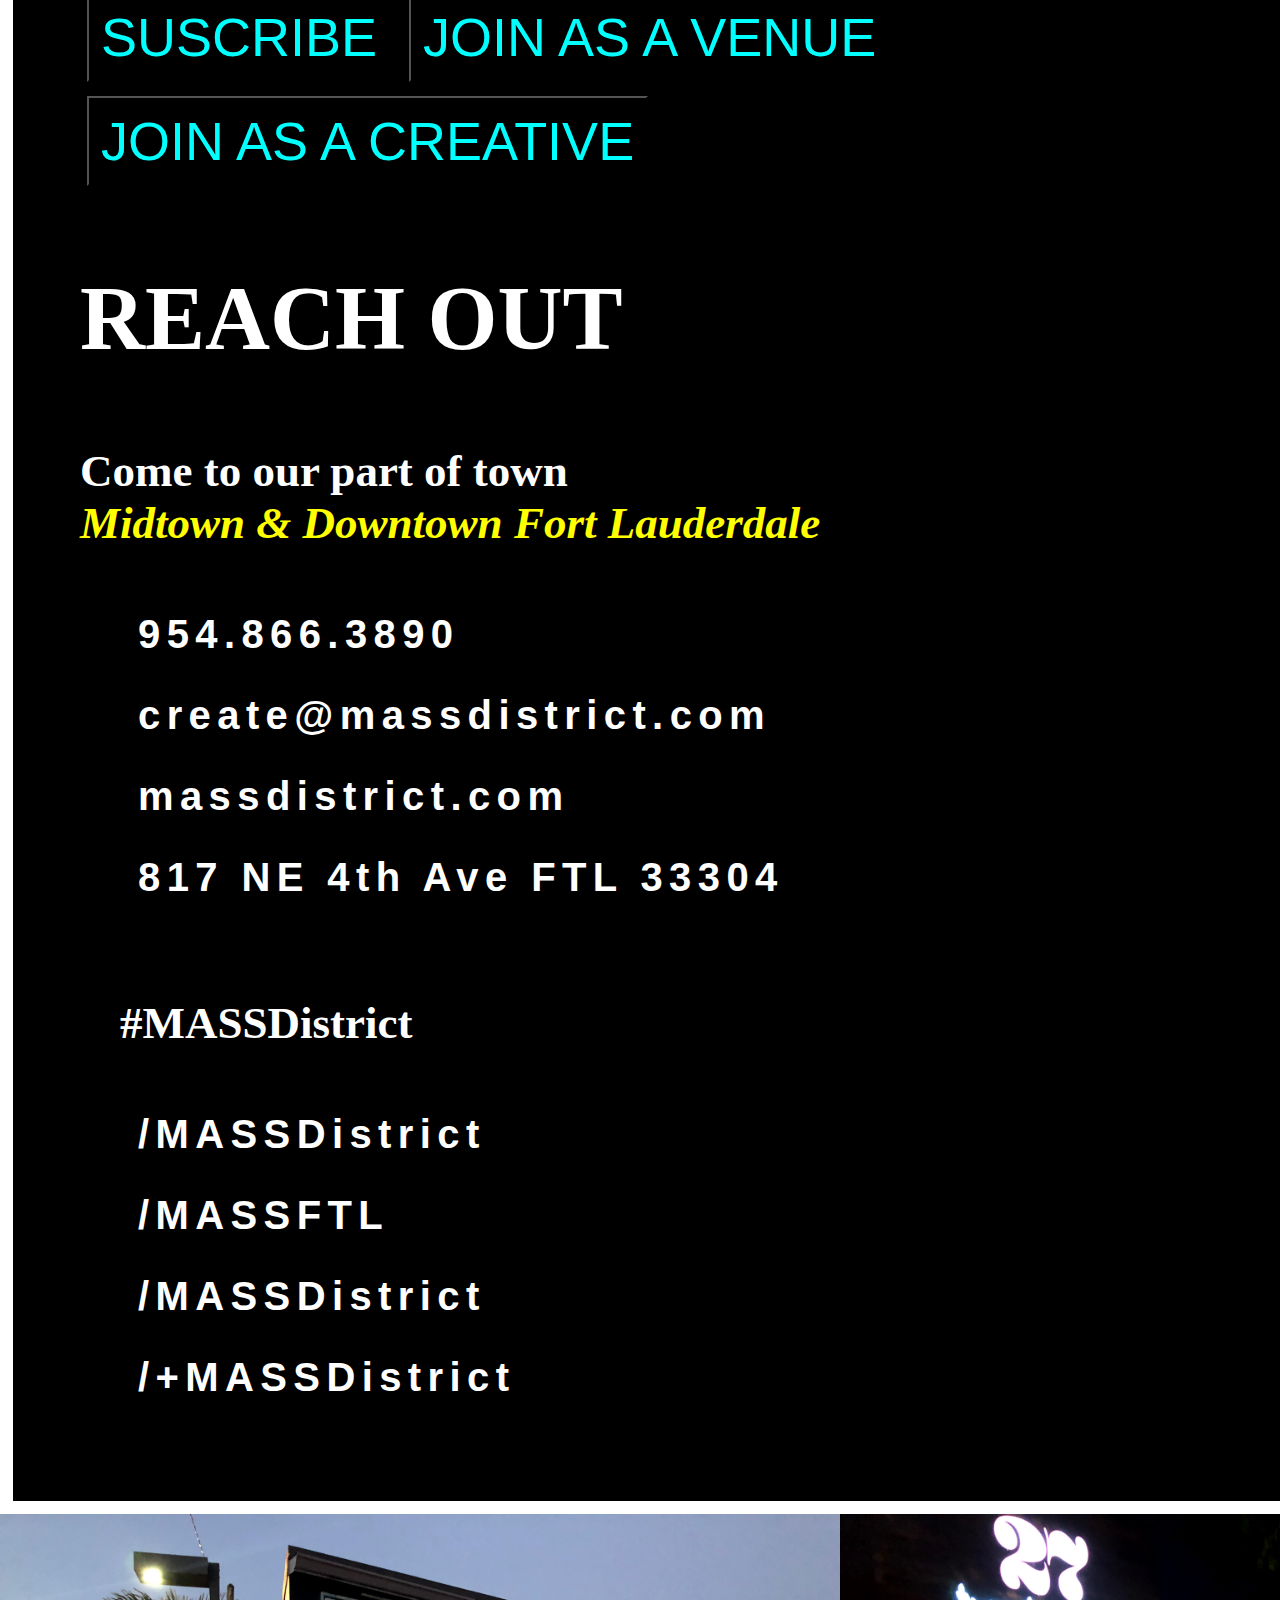
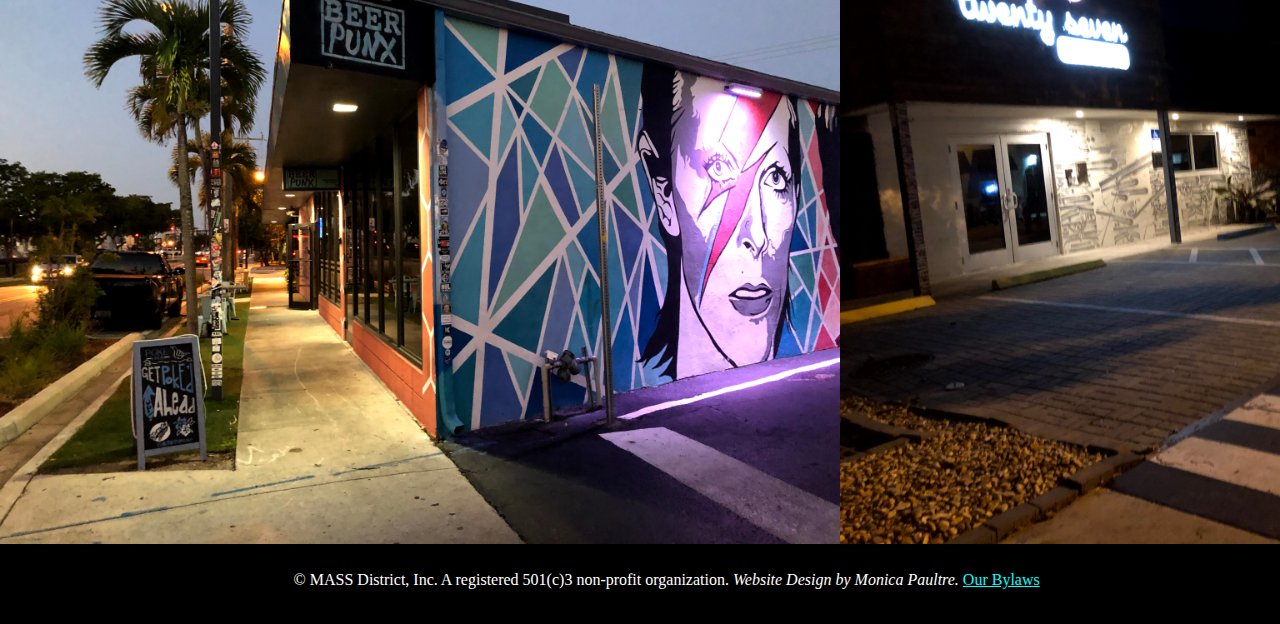
==== commit c35ee393: "Removed unnecessary code" ====
--- a/index.html
+++ b/index.html
@@ -123,8 +123,9 @@
     
     </section>
 
-    <section id="events">
-    <div>
+    <section id="events"></section>
+        <div class="slider">
+            <div class="slides">
         <img src="assets/img (31).jpg" alt="Pines Day" >
         <img src="assets/img (32).jpg" alt="Spray Wave" >
         <img src="assets/img (5).jpg" alt="Spray Wave Mural" >
@@ -133,7 +134,8 @@
         <img src="assets/img (13).jpg" alt="Mixxer Event" >
         <img src="assets/img (18).jpg" alt="Art Walk" >
     </div>
-    </section>
+</div>
+    
     
     
     
--- a/css/style.css
+++ b/css/style.css
@@ -21,7 +21,7 @@
     display: flex;
     flex-direction: column;
     transform: translateX(-99.7%);
-    transition: transform .5s cubic-bezier(.4,0,.2,1);
+    transition: transform .5s;
     text-align: right;
 }
 
@@ -89,6 +89,12 @@
     margin-top: -10px;
     float: right;
     text-align: right;
+    background-color: rgb(255, 255, 255);
+}
+
+  #home ::backdrop{
+    background-image: url('../assets/confetti.svg');
+    animation: rotate 5s infinite;
 }
 
 @keyframes rotate {
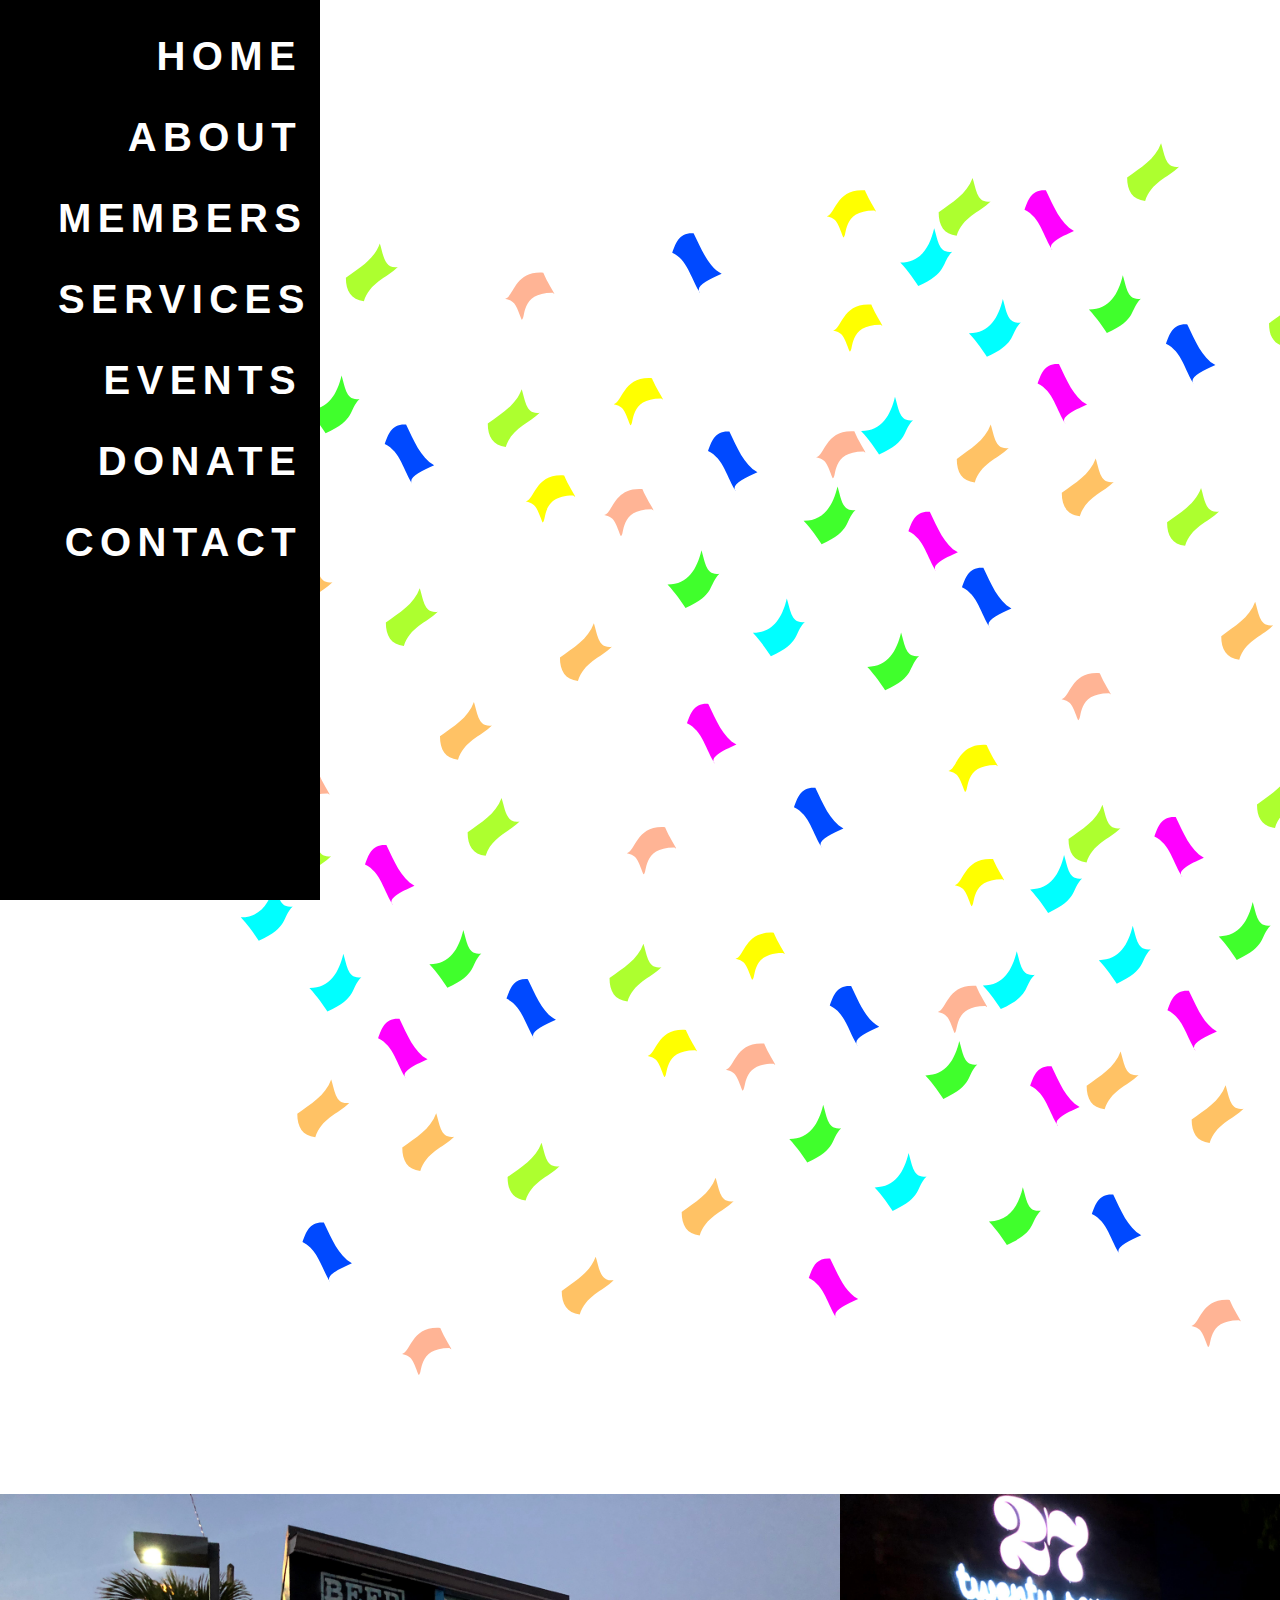
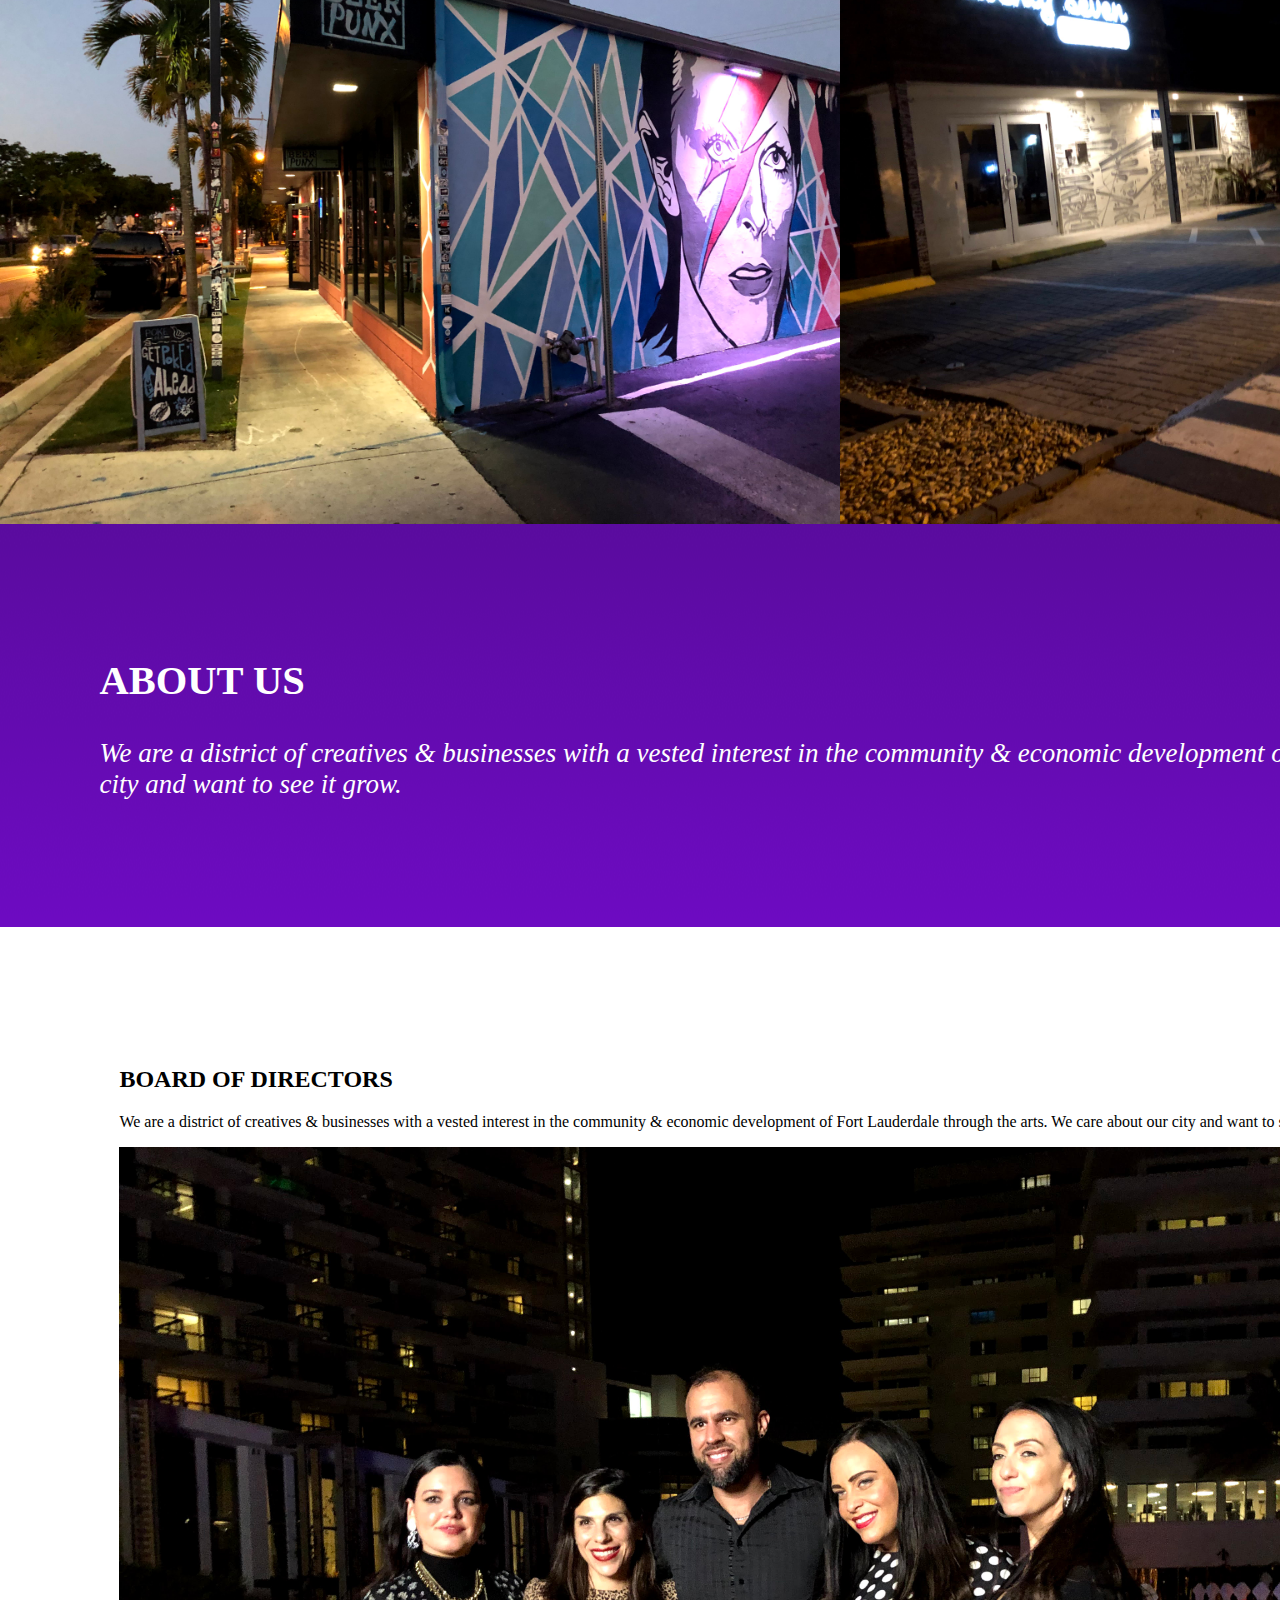
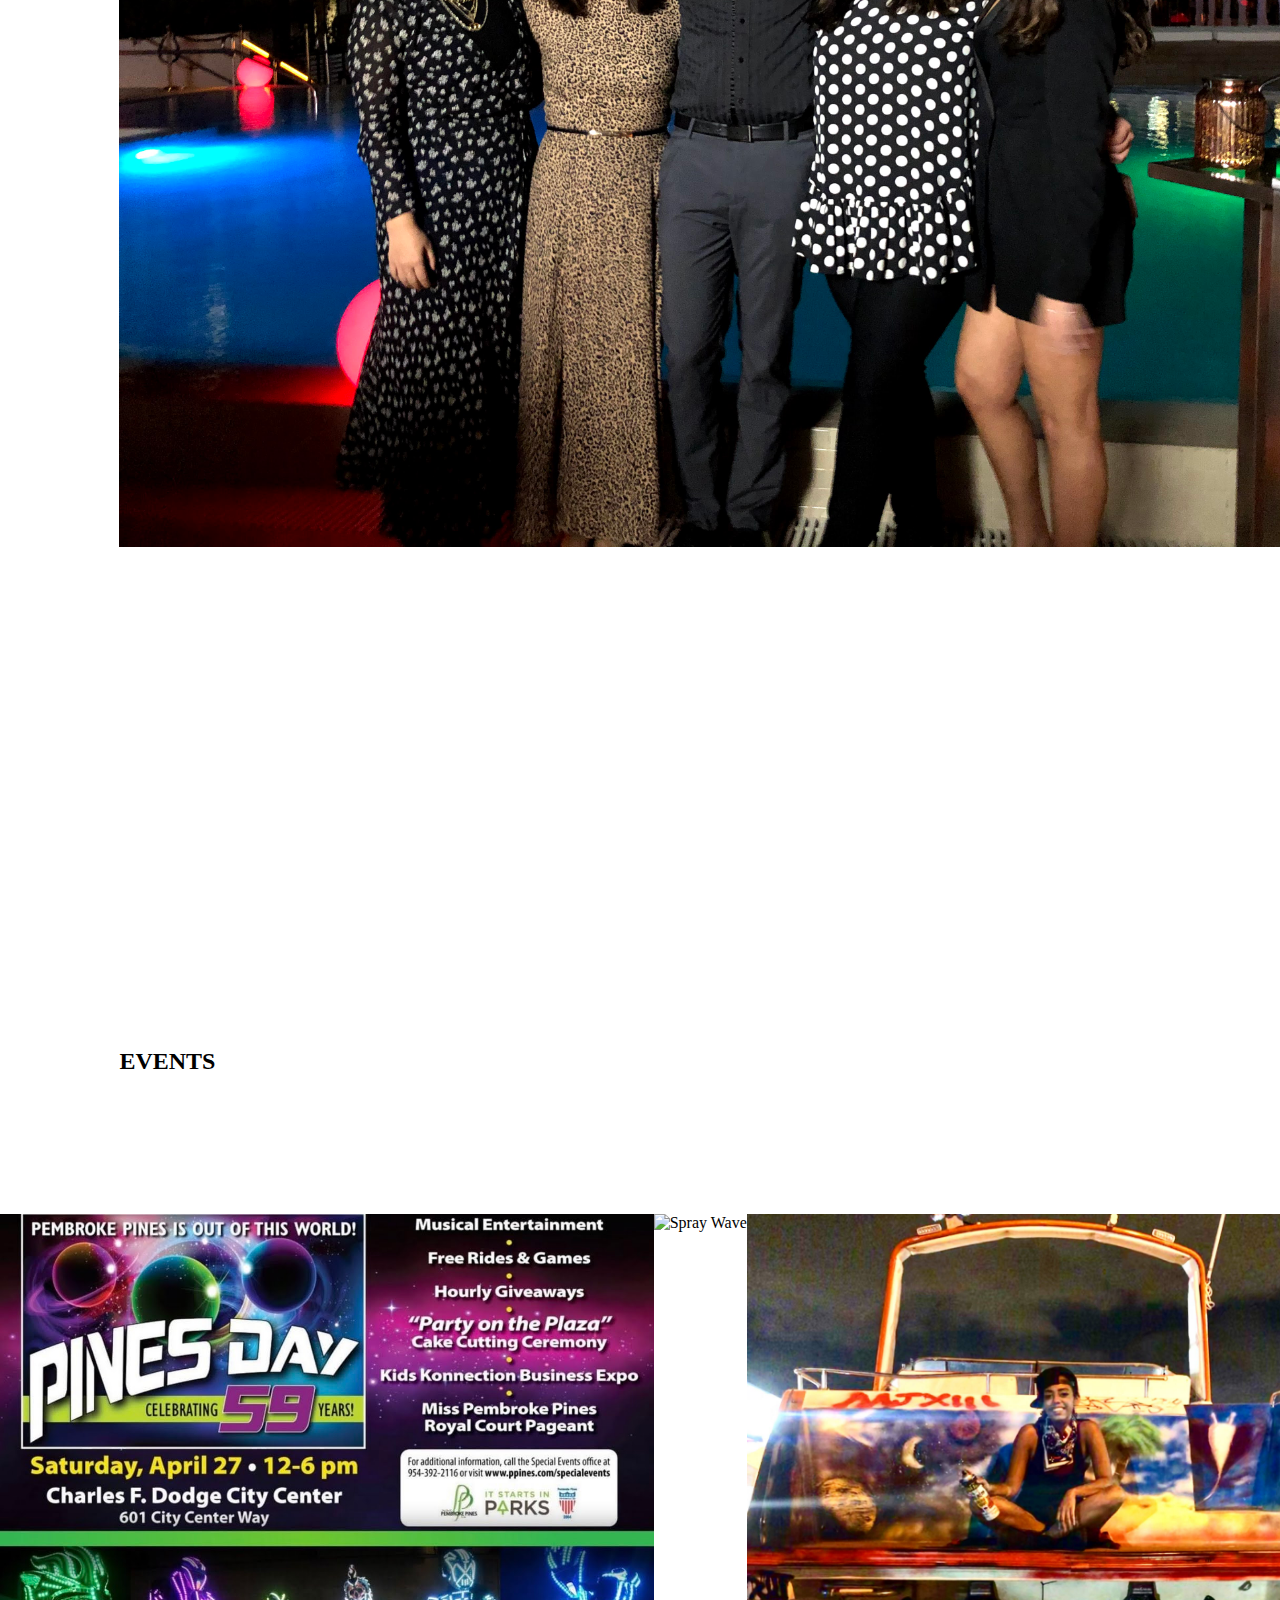
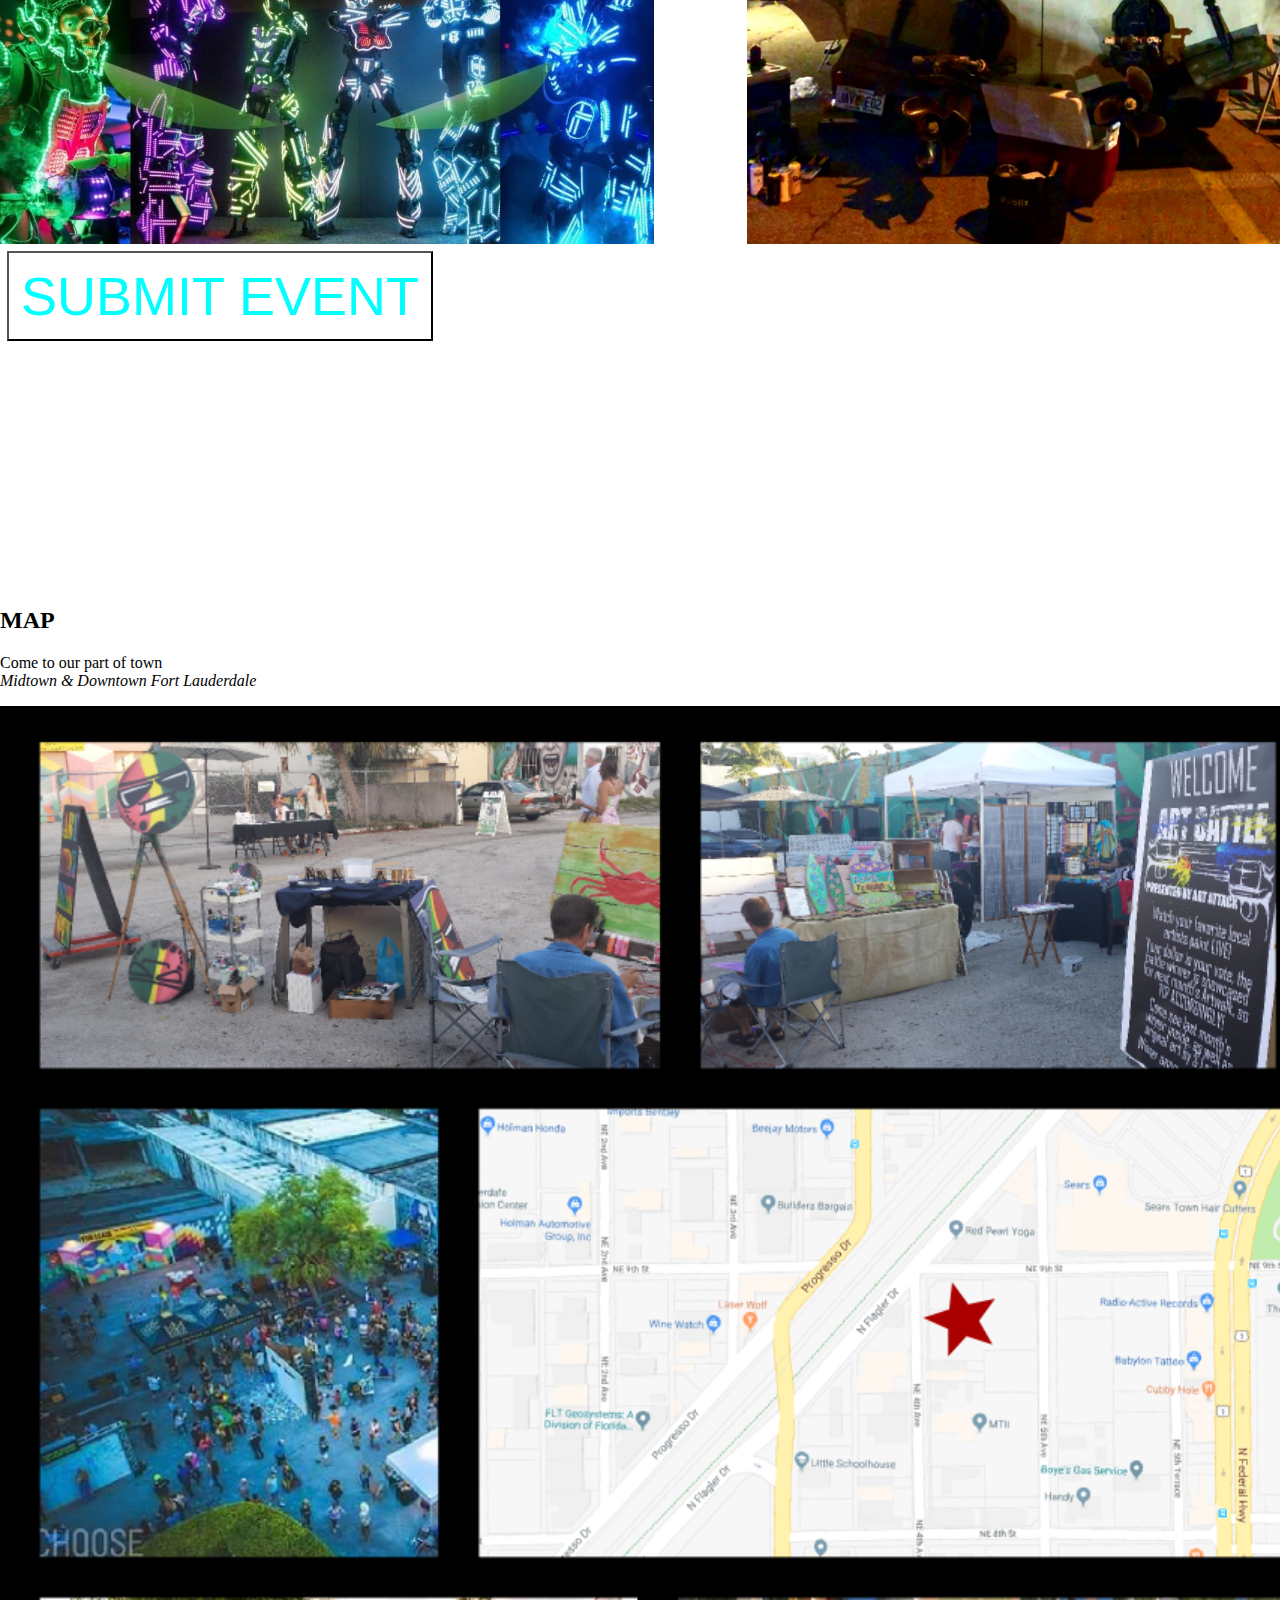
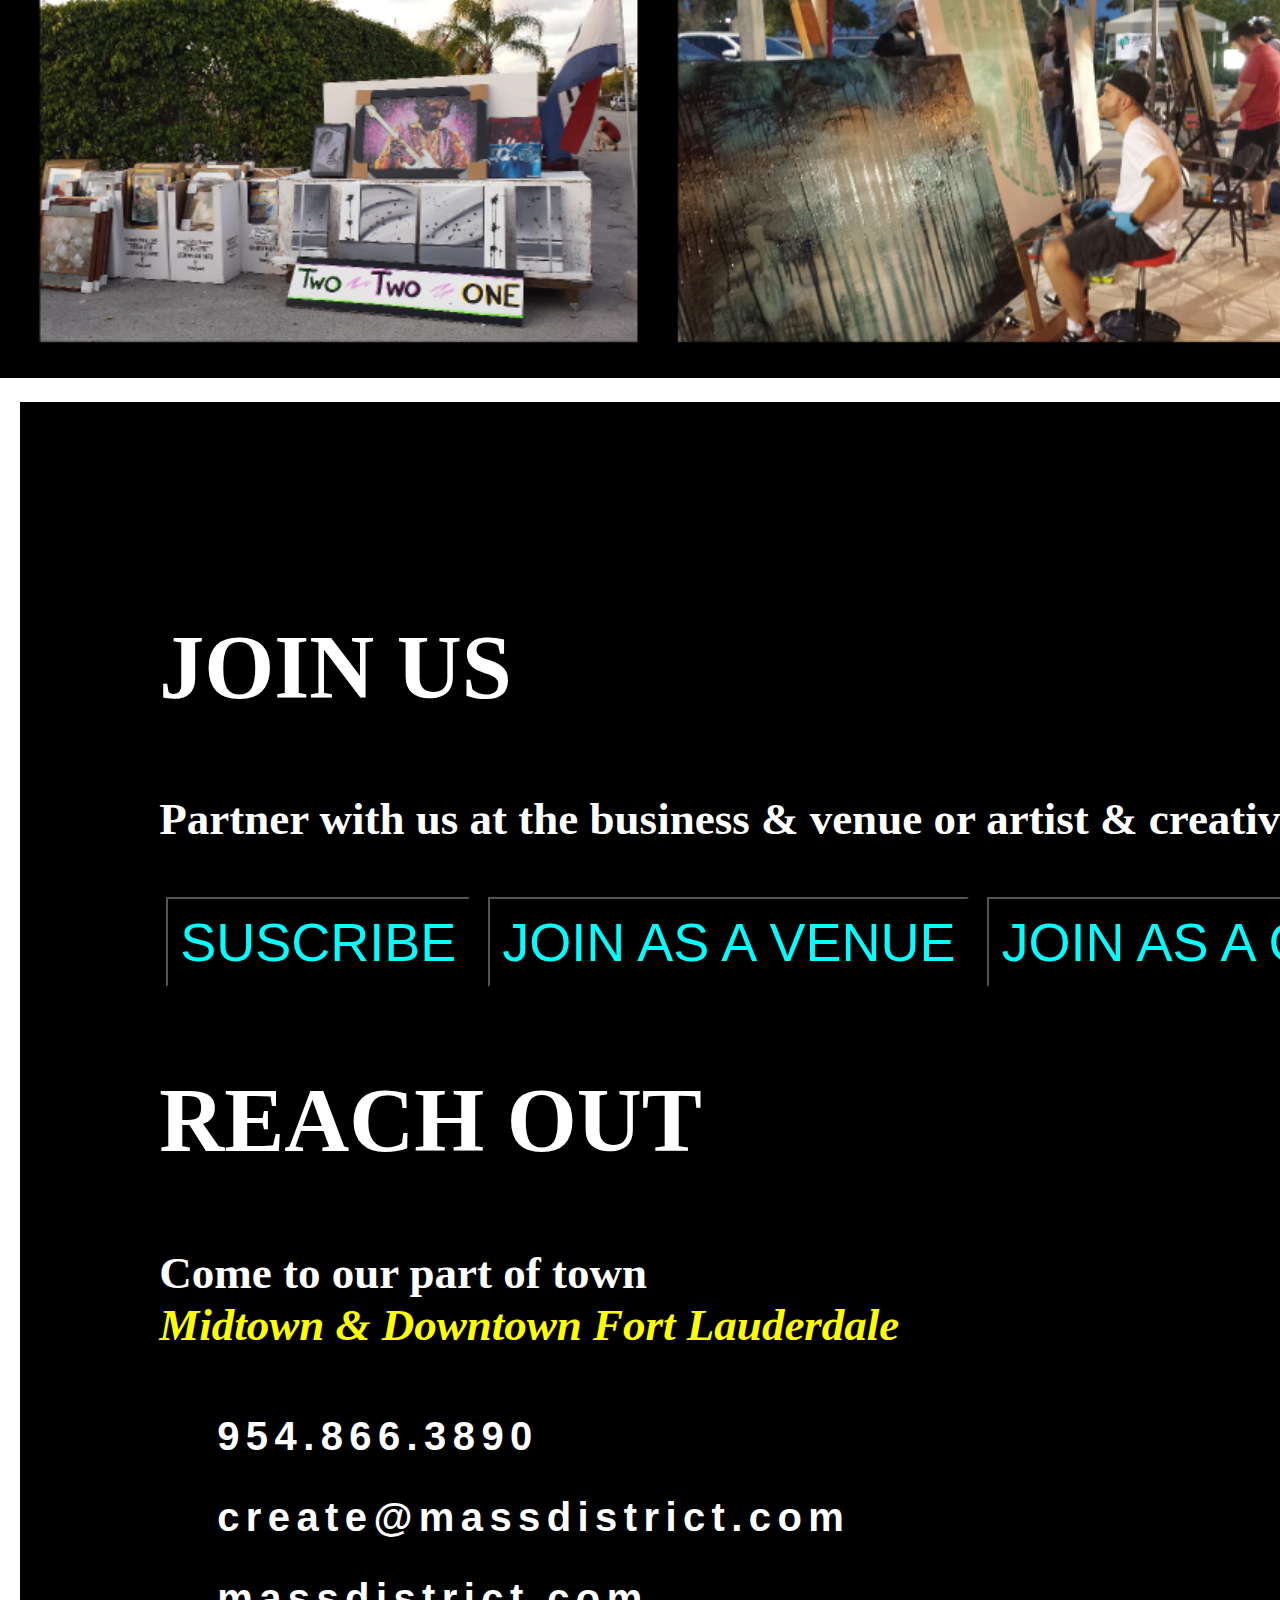
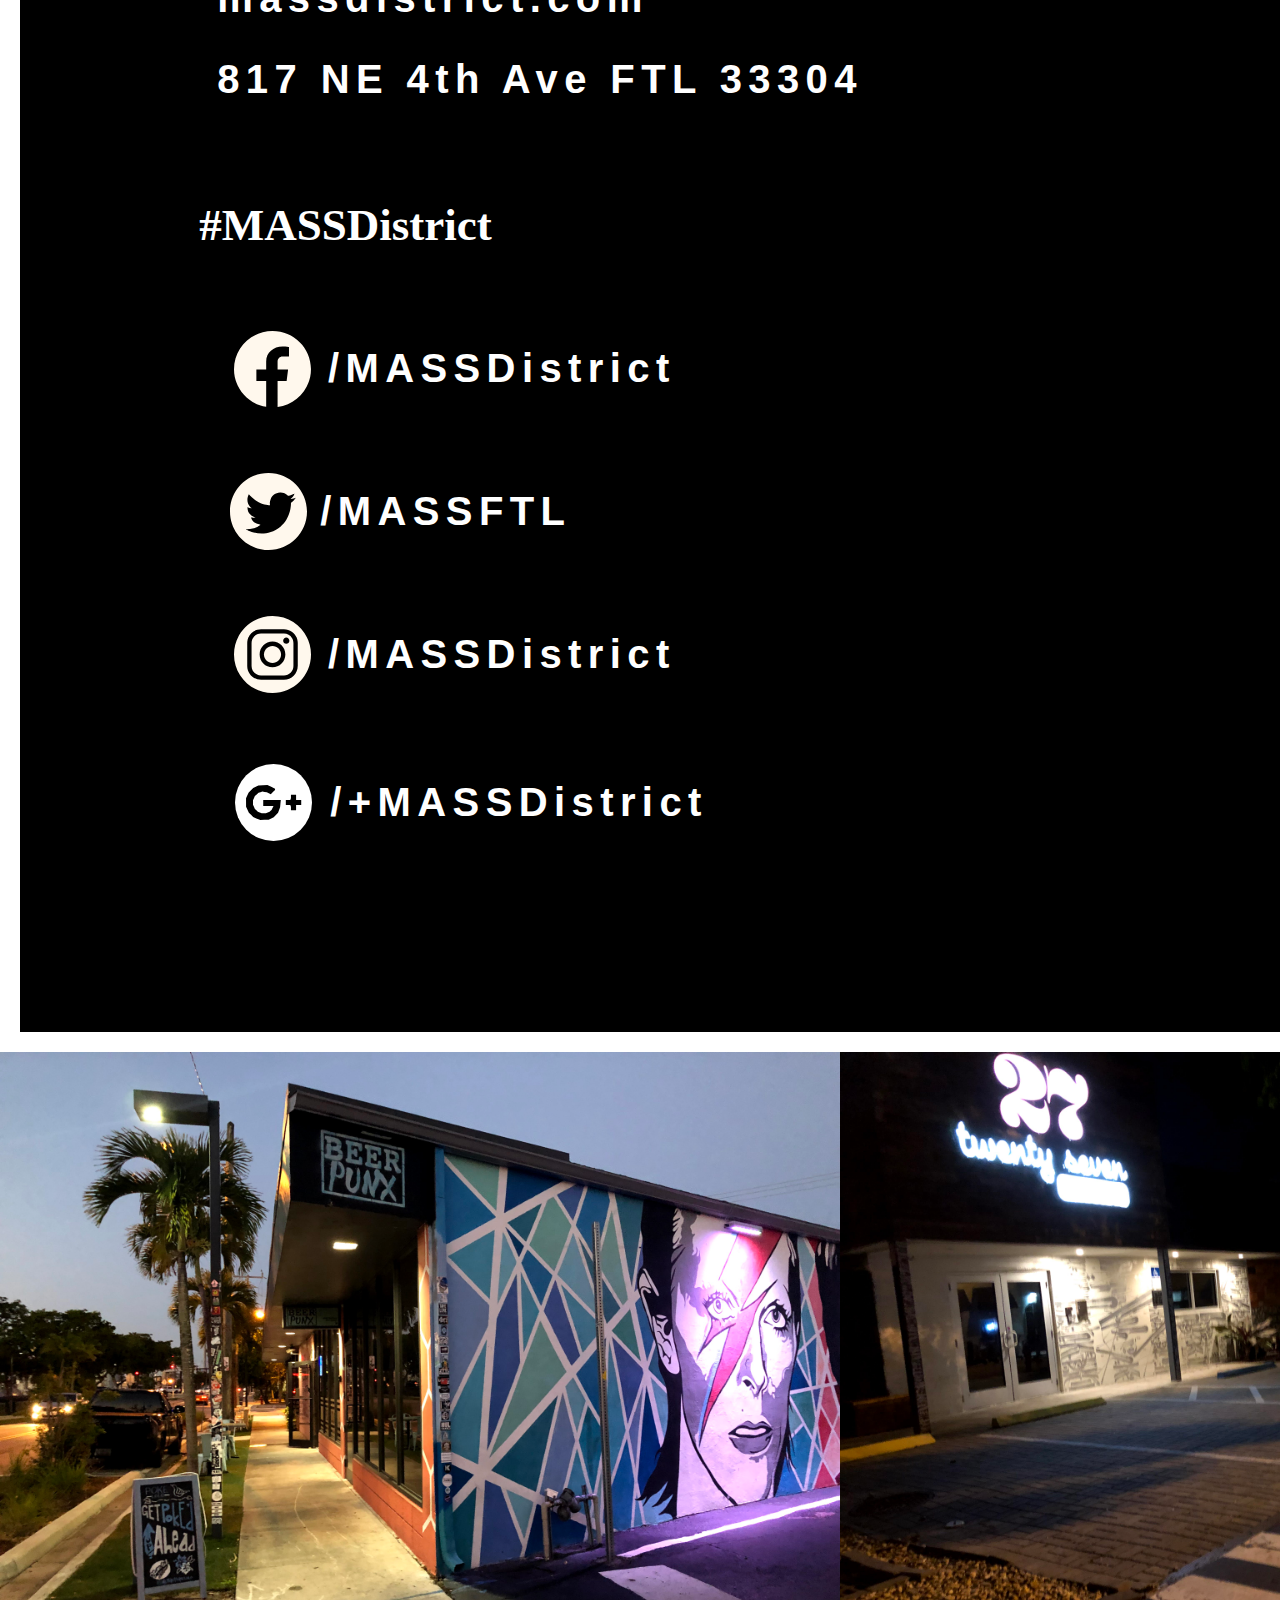
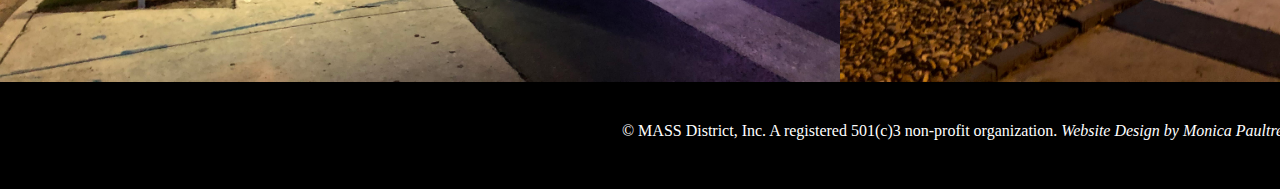
==== commit 146b73f7: "Fixes in Contact Section" ====
--- a/index.html
+++ b/index.html
@@ -80,39 +80,8 @@
             <h2>ABOUT US</h2>
             <p>We are a district of creatives & businesses with a vested interest in the community & economic development of Fort Lauderdale through the arts. We care about our city and want to see it grow.</p>
         </article>
+    </section>
 
-        <article>
-            <h2>MAP</h2>
-            <p>Come to our part of town<br><em>Midtown & Downtown Fort Lauderdale</em></p>
-        </article>
-
-        <article>
-            <h2>EVENTS</h2>
-            <button>SUBMIT EVENT</button>
-        </article>
-    </section>
-    <div class="slider">
-        <div class="slides">
-            <img src="assets/jeanluc.jpeg" alt="Jean Luc Group Photo">
-            <img src="assets/img (28).jpg" alt="27 Bar And Lounge">
-            <img src="assets/img (23).jpg" alt="Group Photo with Ron">
-            <img src="assets/img (27).jpg" alt="Jackie and her Painting">
-            <img src="assets/img (37).jpg" alt="Group Photo with Dylan Lagi">
-            <img src="assets/img (33).jpg" alt="Funky Buddah">
-            <img src="assets/img (25).jpg" alt="Collaborative Sidewalk Mural">
-            <img src="assets/img (26).jpg" alt="Halloween">
-            <img src="assets/img (24).jpg" alt="Dylan Lagi Sidewalk Mural">
-            <img src="assets/img (30).jpg" alt="Beer Punx">
-            <img src="assets/img (28).jpg" alt="27 Bar And Lounge">
-            <img src="assets/img (23).jpg" alt="Group Photo with Ron">
-            <img src="assets/img (27).jpg" alt="Jackie and her Painting">
-            <img src="assets/img (37).jpg" alt="Group Photo with Dylan Lagi">
-            <img src="assets/img (33).jpg" alt="Funky Buddah">
-            <img src="assets/img (25).jpg" alt="Collaborative Sidewalk Mural">
-            <img src="assets/img (26).jpg" alt="Halloween">
-            <img src="assets/img (24).jpg" alt="Dylan Lagi Sidewalk Mural">
-        </div>
-    </div>
     <section id="members">
         <h2>BOARD OF DIRECTORS</h2>
             <p>We are a district of creatives & businesses with a vested interest in the community & economic development of Fort Lauderdale through the arts. We care about our city and want to see it grow.</p>
@@ -123,8 +92,9 @@
     
     </section>
 
-    <section id="events"></section>
-        <div class="slider">
+    <section id="events"><h2>EVENTS</h2></section>
+   
+    <div class="slider">
             <div class="slides">
         <img src="assets/img (31).jpg" alt="Pines Day" >
         <img src="assets/img (32).jpg" alt="Spray Wave" >
@@ -136,16 +106,27 @@
     </div>
 </div>
     
-    
-    
+<article id="submit-event">
+    <button>SUBMIT EVENT</button>
+</article>
+
     
     <section id="donate">
     
     </section>
-    <div>
-        <img src="assets/collage.png" alt="Map Collage" >
+
+    <div id="collage">
+        <article>
+            <h2>MAP</h2>
+            <p>Come to our part of town<br><em>Midtown & Downtown Fort Lauderdale</em></p>
+        </article>
+        <img src="assets/collage.png" alt="Map Collage" width="1990vh" > 
     </div>
+
+
+
     <section id="contact">
+        
         <article>
             <h2>JOIN US</h2>
             <p>Partner with us at the business & venue or artist & creatives levels.</em></p>
@@ -154,22 +135,22 @@
 
         <article id="address">
             <h2>REACH OUT</h2>
-            <p>Come to our part of town<br><a href="https://www.google.com/maps/place/MASS+District/@26.1346417,-80.1399797,15z/data=!4m6!3m5!1s0x88d901aa2a8d7021:0x274d23c694d4ed01!8m2!3d26.1354694!4d-80.1392135!16s%2Fg%2F11bwkkqmff?entry=ttu&g_ep=EgoyMDI0MTAyNy4wIKXMDSoASAFQAw%3D%3D"><em>Midtown & Downtown Fort Lauderdale</em></a></p>
+            <p>Come to our part of town<br><a href="https://www.google.com/maps/place/MASS+District/@26.1346417,-80.1399797,15z/data=!4m6!3m5!1s0x88d901aa2a8d7021:0x274d23c694d4ed01!8m2!3d26.1354694!4d-80.1392135!16s%2Fg%2F11bwkkqmff?entry=ttu&g_ep=EgoyMDI0MTAyNy4wIKXMDSoASAFQAw%3D%3D" target="_blank"><em>Midtown & Downtown Fort Lauderdale</em></a></p>
             <ul>
-                <li><a href="tel:+9548663890">954.866.3890</a></li>
-                <li><a href="mailto:create@massdistrict.com">create@massdistrict.com</a></li>
-                <li><a href="massdistrict.com">massdistrict.com</a></li>
-                <li><a href="https://www.google.com/maps/place/MASS+District/@26.1346417,-80.1399797,15z/data=!4m6!3m5!1s0x88d901aa2a8d7021:0x274d23c694d4ed01!8m2!3d26.1354694!4d-80.1392135!16s%2Fg%2F11bwkkqmff?entry=ttu&g_ep=EgoyMDI0MTAyNy4wIKXMDSoASAFQAw%3D%3D">
+                <li><a href="tel:+9548663890" target="_blank">954.866.3890</a></li>
+                <li><a href="mailto:create@massdistrict.com" target="_blank">create@massdistrict.com</a></li>
+                <li><a href="massdistrict.com" target="_blank">massdistrict.com</a></li>
+                <li><a href="https://www.google.com/maps/place/MASS+District/@26.1346417,-80.1399797,15z/data=!4m6!3m5!1s0x88d901aa2a8d7021:0x274d23c694d4ed01!8m2!3d26.1354694!4d-80.1392135!16s%2Fg%2F11bwkkqmff?entry=ttu&g_ep=EgoyMDI0MTAyNy4wIKXMDSoASAFQAw%3D%3D" target="_blank">
                     817 NE 4th Ave
                     FTL 33304</a></li>
             </ul>
             <br>
              <ul>    
                 <li><p>#MASSDistrict</p></li>
-                <li><a href="https://www.facebook.com/MASSDistrict" alt="facebook">/MASSDistrict</a></li>
-                <li><a href="https://x.com/MASSFTL?mx=2" alt="twitter">/MASSFTL</a></li>
-                <li><a href="https://www.instagram.com/MASSDistrict/" alt="instagram">/MASSDistrict</a></li>
-                <li><a href="https://www.google.com/maps/place/MASS+District/@26.1346417,-80.1399797,15z/data=!4m6!3m5!1s0x88d901aa2a8d7021:0x274d23c694d4ed01!8m2!3d26.1354694!4d-80.1392135!16s%2Fg%2F11bwkkqmff?entry=ttu&g_ep=EgoyMDI0MTAyNy4wIKXMDSoASAFQAw%3D%3D" alt="Google">/+MASSDistrict</a></li>
+                <li><a href="https://www.facebook.com/MASSDistrict" alt="facebook" target="_blank"><img src="assets/fb.svg" alt="Facebook">/MASSDistrict</a></li>
+                <li><a href="https://x.com/MASSFTL?mx=2" alt="twitter" target="_blank"><img src="assets/x.svg" alt="Twitter">/MASSFTL</a></li>
+                <li><a href="https://www.instagram.com/MASSDistrict/" alt="instagram" target="_blank"><img src="assets/insta.svg" alt="insta">/MASSDistrict</a></li>
+                <li><a href="https://www.google.com/maps/place/MASS+District/@26.1346417,-80.1399797,15z/data=!4m6!3m5!1s0x88d901aa2a8d7021:0x274d23c694d4ed01!8m2!3d26.1354694!4d-80.1392135!16s%2Fg%2F11bwkkqmff?entry=ttu&g_ep=EgoyMDI0MTAyNy4wIKXMDSoASAFQAw%3D%3D" alt="Google" target="_blank"><img src="assets/google.svg" alt="Google"  width="7vw";>/+MASSDistrict</a></li>
             </ul>
             
         </article>
@@ -203,7 +184,7 @@
 <footer>
     © MASS District, Inc.
     A registered 501(c)3 non-profit organization. <em>Website Design by Monica Paultre.</em>
-    <a href="https://drive.google.com/file/d/1TRt4UO9GH34BooR7y5zBm-YGarU8Z3WX/view">Our Bylaws</a>  
+    <a href="https://drive.google.com/file/d/1TRt4UO9GH34BooR7y5zBm-YGarU8Z3WX/view" target="_blank">Our Bylaws</a>  
 </footer>
 
 </html>--- a/css/style.css
+++ b/css/style.css
@@ -38,6 +38,7 @@
     font-weight: bolder;
     font-size: 250%;
     letter-spacing: 0.4rem;
+    align-items: center;
   }
   
 li a:hover {
@@ -55,7 +56,10 @@
   li:nth-child(6) a:hover { filter: hue-rotate(280deg); }
   li:nth-child(7) a:hover { filter: hue-rotate(325deg); }
   
-
+li a img {
+    width: 6vw; 
+    padding: 4%;
+}
 section {
     margin: 1%;
     padding: 5%;
@@ -90,10 +94,11 @@
     float: right;
     text-align: right;
     background-color: rgb(255, 255, 255);
-}
-
-  #home ::backdrop{
-    background-image: url('../assets/confetti.svg');
+    content: url('../assets/confetti.svg');
+
+}
+
+#home content:hover{
     animation: rotate 5s infinite;
 }
 
@@ -108,6 +113,7 @@
 
 
 #home h2 {
+    font-family: 'Arial Narrow Bold', sans-serif;
     font-weight: bolder;
     font-size: 5vh;
     letter-spacing: 0.5rem;
@@ -160,7 +166,11 @@
     font-style: italic;
 }
 
-#about button {
+#submit-event{
+    align-items: center;
+}
+
+#submit-event button {
     font-size: 6vh;
     padding: 12px;
     margin: 7px;
@@ -168,7 +178,7 @@
     background-color: rgba(0, 0, 0, 0);
 }
 
-#about button:hover {
+#submit-event button:hover {
     animation: hue 5s infinite;
 }
 @keyframes hue {
@@ -189,9 +199,11 @@
     height: 80vh;
 }
 
+
 #contact {
     background-color: black;
     color: white;
+    padding: 7%;
 }
 
 #contact h2 {
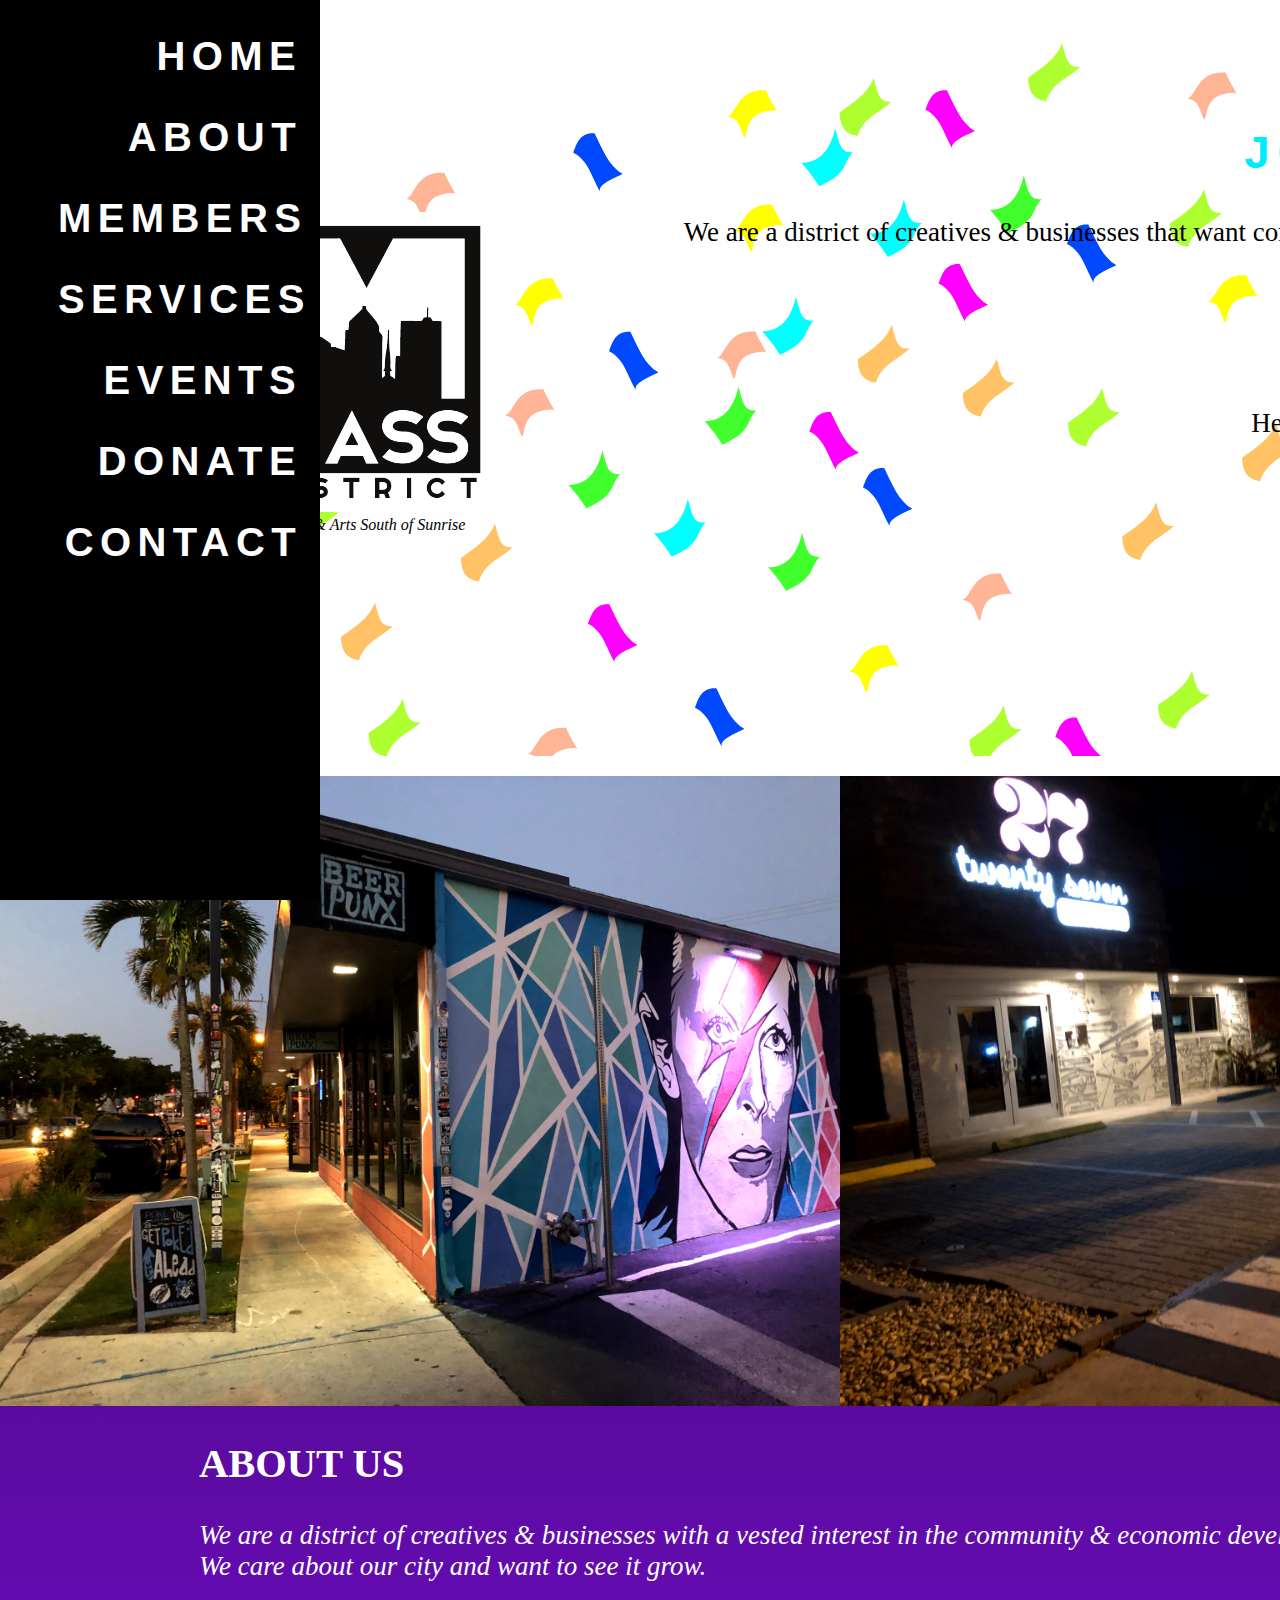
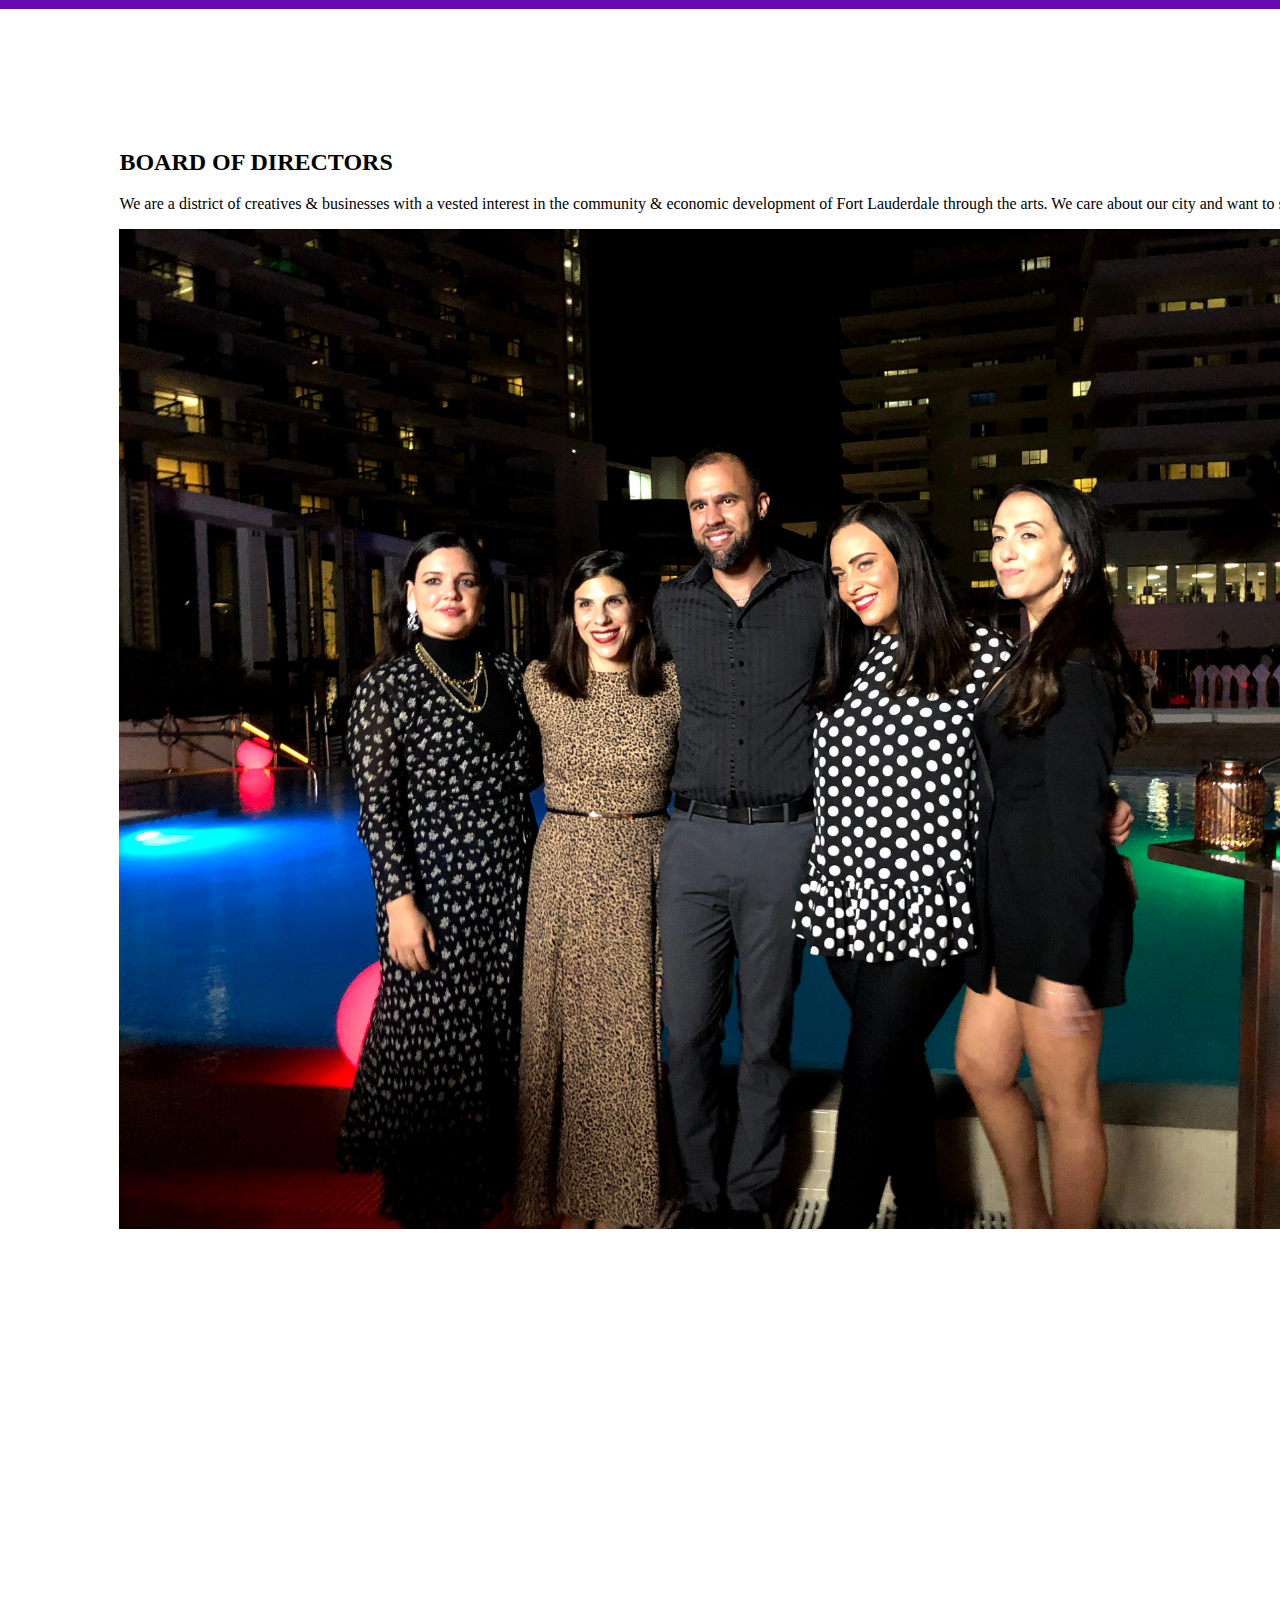
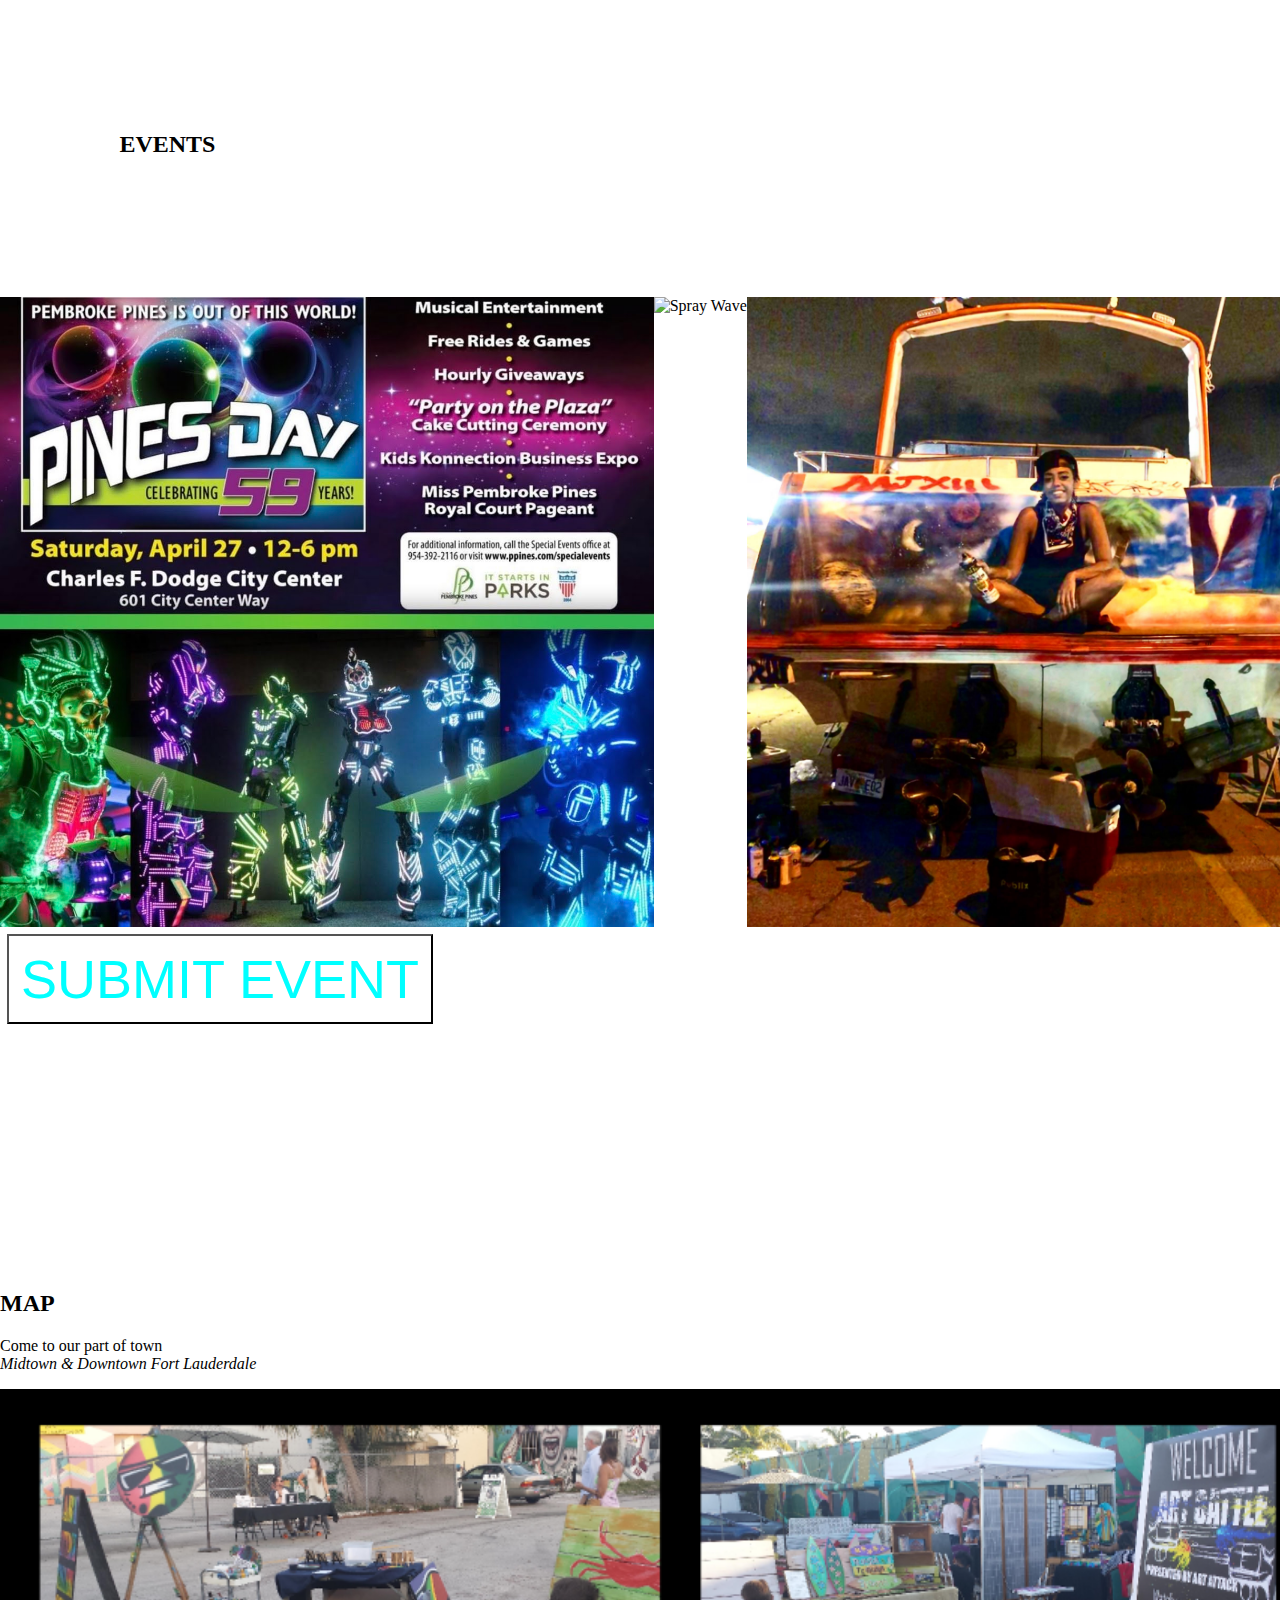
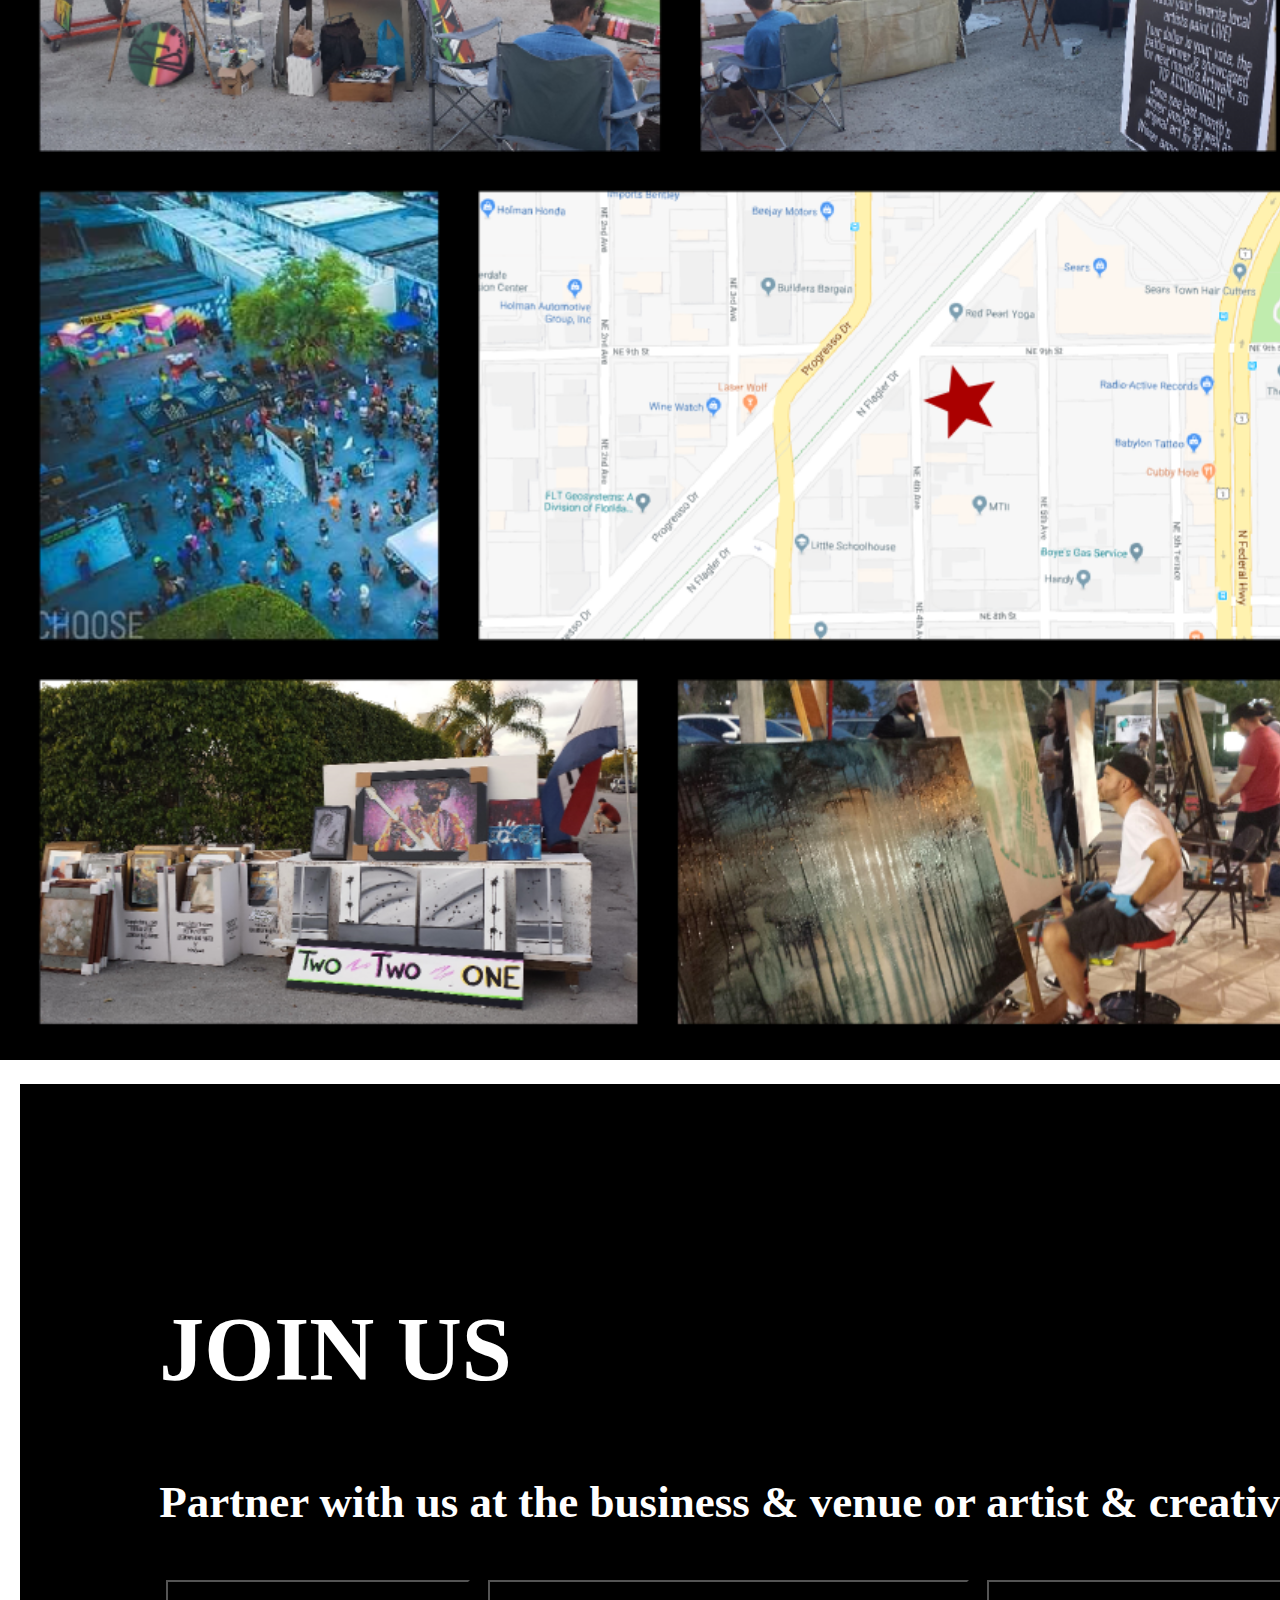
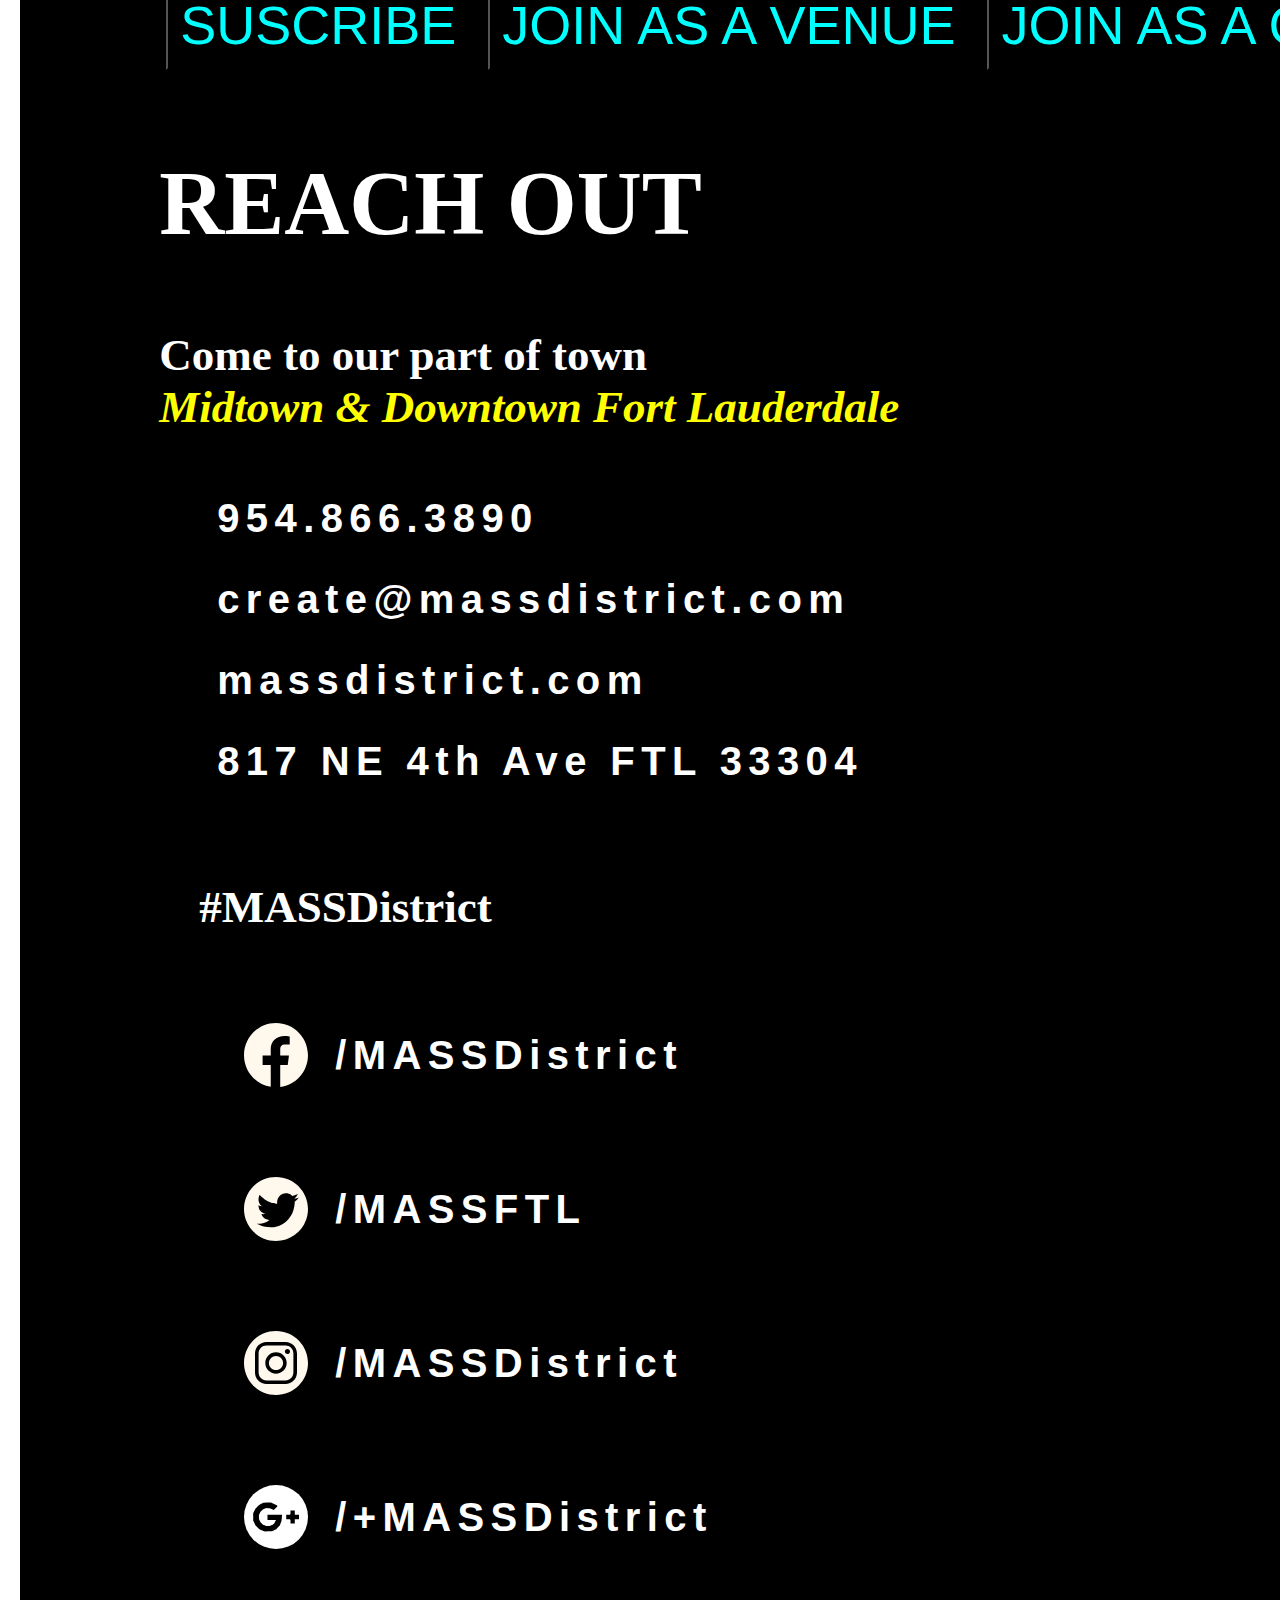
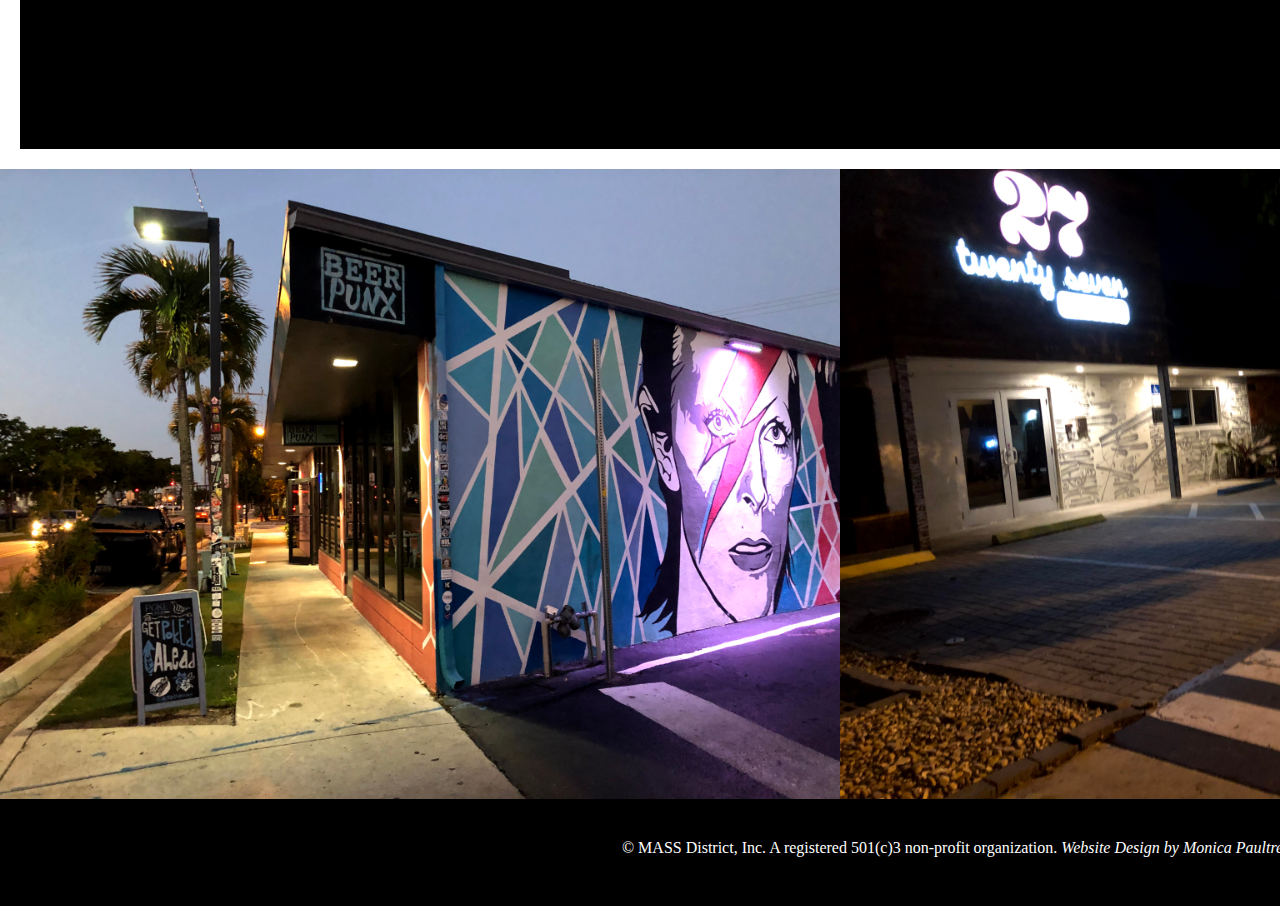
==== commit 0bf5acea: "Contact images" ====
--- a/index.html
+++ b/index.html
@@ -150,7 +150,7 @@
                 <li><a href="https://www.facebook.com/MASSDistrict" alt="facebook" target="_blank"><img src="assets/fb.svg" alt="Facebook">/MASSDistrict</a></li>
                 <li><a href="https://x.com/MASSFTL?mx=2" alt="twitter" target="_blank"><img src="assets/x.svg" alt="Twitter">/MASSFTL</a></li>
                 <li><a href="https://www.instagram.com/MASSDistrict/" alt="instagram" target="_blank"><img src="assets/insta.svg" alt="insta">/MASSDistrict</a></li>
-                <li><a href="https://www.google.com/maps/place/MASS+District/@26.1346417,-80.1399797,15z/data=!4m6!3m5!1s0x88d901aa2a8d7021:0x274d23c694d4ed01!8m2!3d26.1354694!4d-80.1392135!16s%2Fg%2F11bwkkqmff?entry=ttu&g_ep=EgoyMDI0MTAyNy4wIKXMDSoASAFQAw%3D%3D" alt="Google" target="_blank"><img src="assets/google.svg" alt="Google"  width="7vw";>/+MASSDistrict</a></li>
+                <li><a href="https://www.google.com/maps/place/MASS+District/@26.1346417,-80.1399797,15z/data=!4m6!3m5!1s0x88d901aa2a8d7021:0x274d23c694d4ed01!8m2!3d26.1354694!4d-80.1392135!16s%2Fg%2F11bwkkqmff?entry=ttu&g_ep=EgoyMDI0MTAyNy4wIKXMDSoASAFQAw%3D%3D" alt="Google" target="_blank"><img src="assets/google.svg" alt="Google">/+MASSDistrict</a></li>
             </ul>
             
         </article>
--- a/css/style.css
+++ b/css/style.css
@@ -20,7 +20,7 @@
     width: 25%;
     display: flex;
     flex-direction: column;
-    transform: translateX(-99.7%);
+    transform: translateX(-97%);
     transition: transform .5s;
     text-align: right;
 }
@@ -56,13 +56,76 @@
   li:nth-child(6) a:hover { filter: hue-rotate(280deg); }
   li:nth-child(7) a:hover { filter: hue-rotate(325deg); }
   
-li a img {
-    width: 6vw; 
-    padding: 4%;
-}
+
 section {
     margin: 1%;
     padding: 5%;
+}
+
+
+#home {
+    margin-top: -10px;
+    float: right;
+    text-align: right;
+    background-image: url('../assets/confetti.svg'); 
+    
+}
+
+#home ::backdrop:hover{
+    background-color: rgb(255, 255, 255);
+    animation: rotate 5s infinite;
+    backdrop-filter: hue-rotate(110deg);
+}
+
+@keyframes rotate {
+    0% {
+        transform: rotate(0deg);
+    }
+    100% {
+        transform: rotate(360deg);
+    }
+}
+
+
+#home h2 {
+    font-family: 'Arial Narrow Bold', sans-serif;
+    font-weight: bolder;
+    font-size: 5vh;
+    letter-spacing: 0.5rem;
+}
+
+#ah1 h2 { color: rgb(0, 234, 255); }
+#ah2 h2 { color: rgb(0, 255, 110); } 
+#ah3 h2 { color: rgb(255, 211, 35); }
+
+
+#home h2:hover {
+    animation: hue 5s infinite;
+}
+@keyframes hue {
+    0% {
+     filter: hue-rotate(0deg);
+    }
+    100% {
+     filter: hue-rotate(360deg);
+    }
+  }
+
+
+#home p {
+    font-size: 3vh;
+    line-height: 2rem;
+}
+
+#logo {
+    padding: 5%;
+    margin: 2%;
+    float: left;
+    text-align: center;
+}
+
+#logo p {
+    margin-top: 0;
 }
 
 .slider {
@@ -89,70 +152,6 @@
     100% { transform: translateX(0); }
 }
 
-#home {
-    margin-top: -10px;
-    float: right;
-    text-align: right;
-    background-color: rgb(255, 255, 255);
-    content: url('../assets/confetti.svg');
-
-}
-
-#home content:hover{
-    animation: rotate 5s infinite;
-}
-
-@keyframes rotate {
-    0% {
-        transform: rotate(0deg);
-    }
-    100% {
-        transform: rotate(360deg);
-    }
-}
-
-
-#home h2 {
-    font-family: 'Arial Narrow Bold', sans-serif;
-    font-weight: bolder;
-    font-size: 5vh;
-    letter-spacing: 0.5rem;
-}
-
-#ah1 h2 { color: rgb(0, 234, 255); }
-#ah2 h2 { color: rgb(0, 255, 110); } 
-#ah3 h2 { color: rgb(255, 211, 35); }
-
-
-#home h2:hover {
-    animation: hue 5s infinite;
-}
-@keyframes hue {
-    0% {
-     filter: hue-rotate(0deg);
-    }
-    100% {
-     filter: hue-rotate(360deg);
-    }
-  }
-
-
-#home p {
-    font-size: 2vh;
-    line-height: 2rem;
-}
-
-#logo {
-    padding: 5%;
-    margin: 2%;
-    float: left;
-    text-align: center;
-}
-
-#logo p {
-    margin-top: 0;
-}
-
 #about {
     margin: 0;
     position: relative;
@@ -160,6 +159,7 @@
     background-image: url('../assets/banner.png');
     background-position: cover;
     font-size: 3vh;
+    padding: 0 10% 0 10%;
 }
 
 #about p {
@@ -239,6 +239,7 @@
      filter: hue-rotate(360deg);
     }
   }
+  
 
 #address p:hover {
         animation: hue 5s infinite;
@@ -257,6 +258,11 @@
     color: yellow;
 }
 
+#address img {
+    width:5vw;
+    padding: 3vh;
+}
+
 footer {
     background-color: black;
     color:#ffffff;
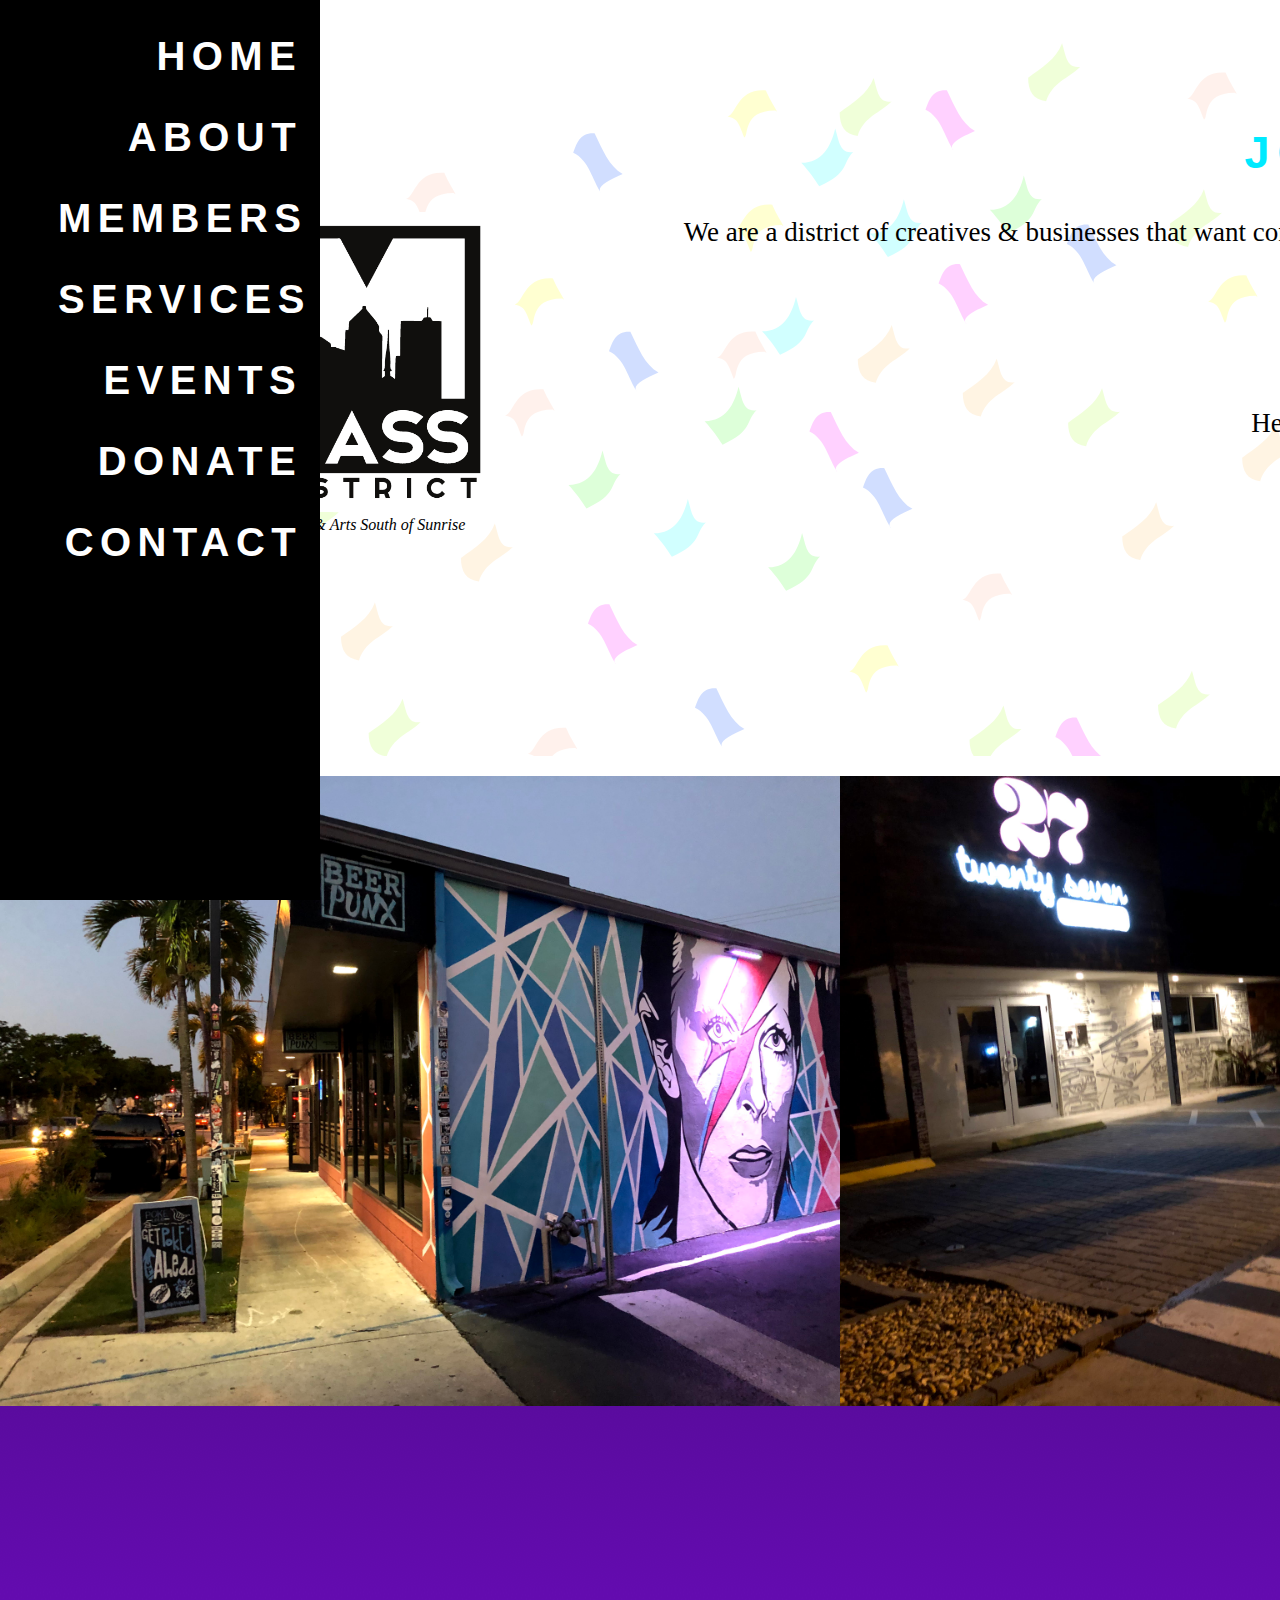
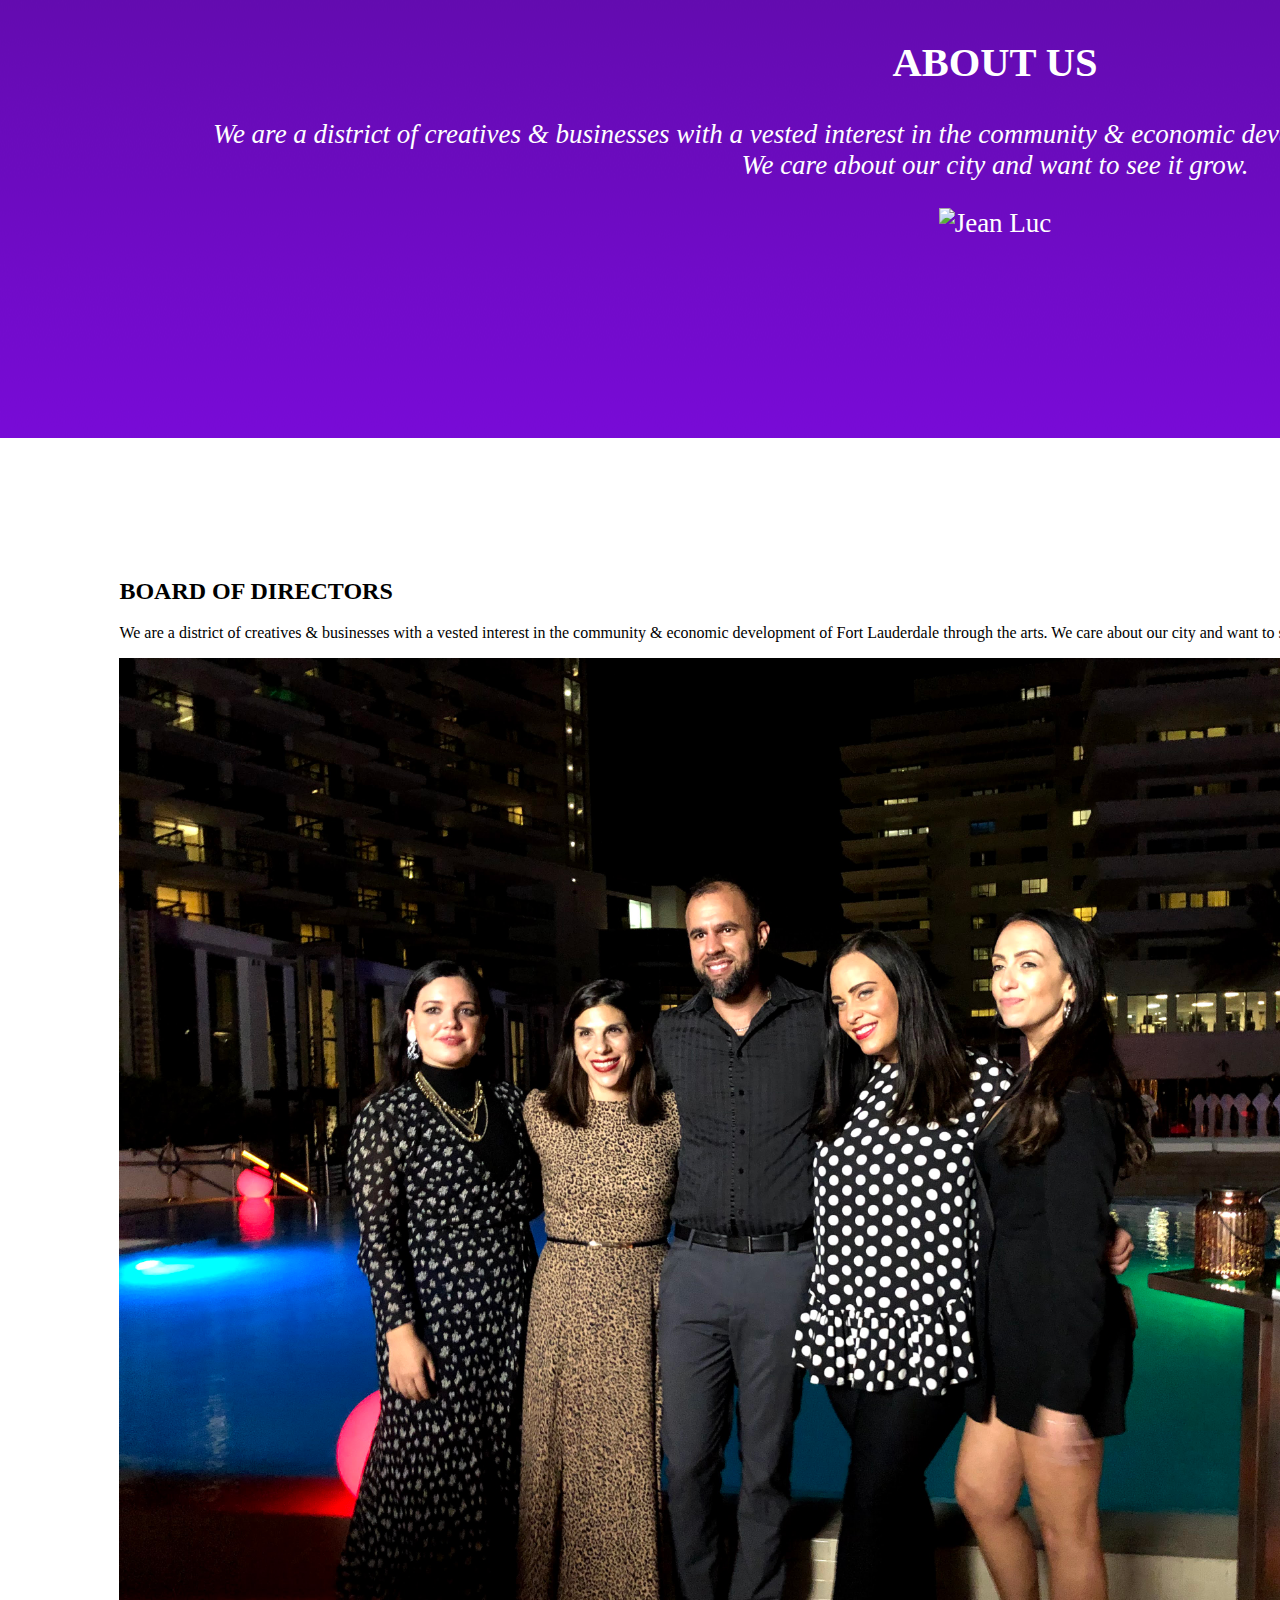
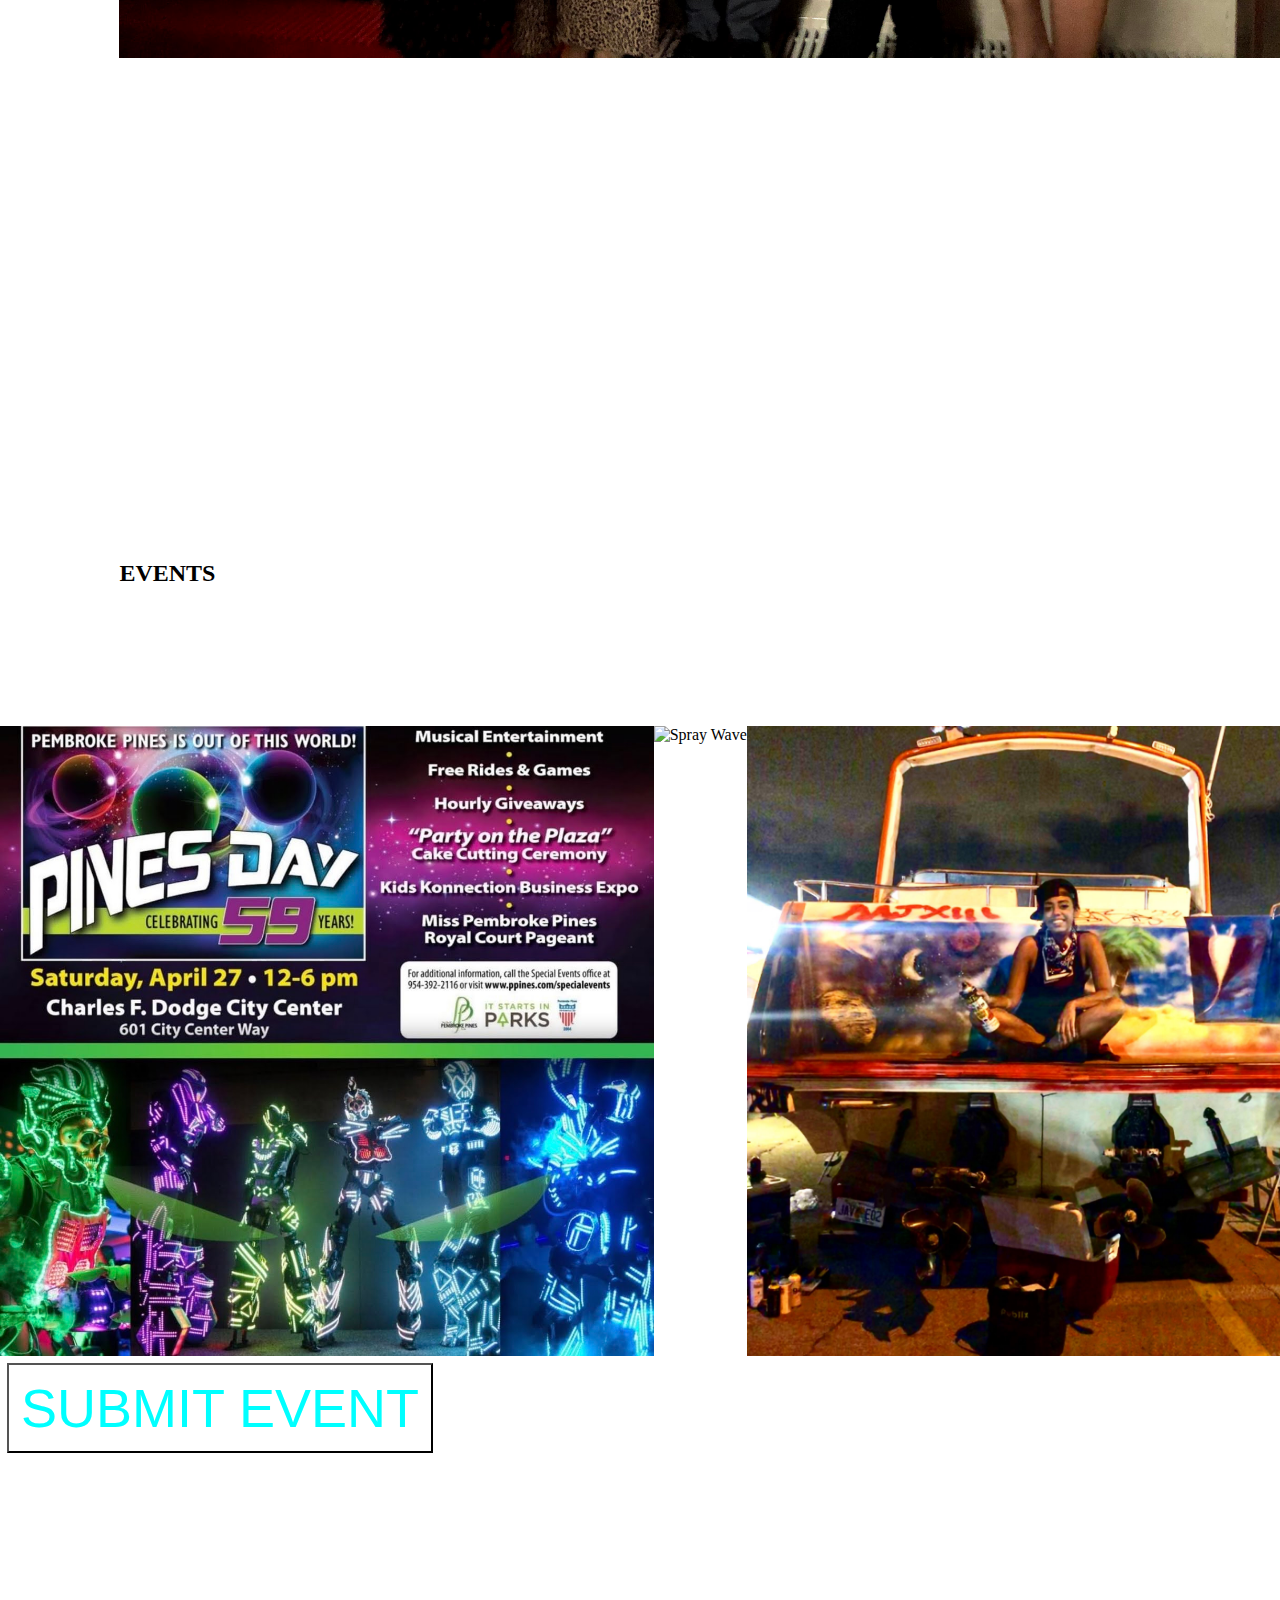
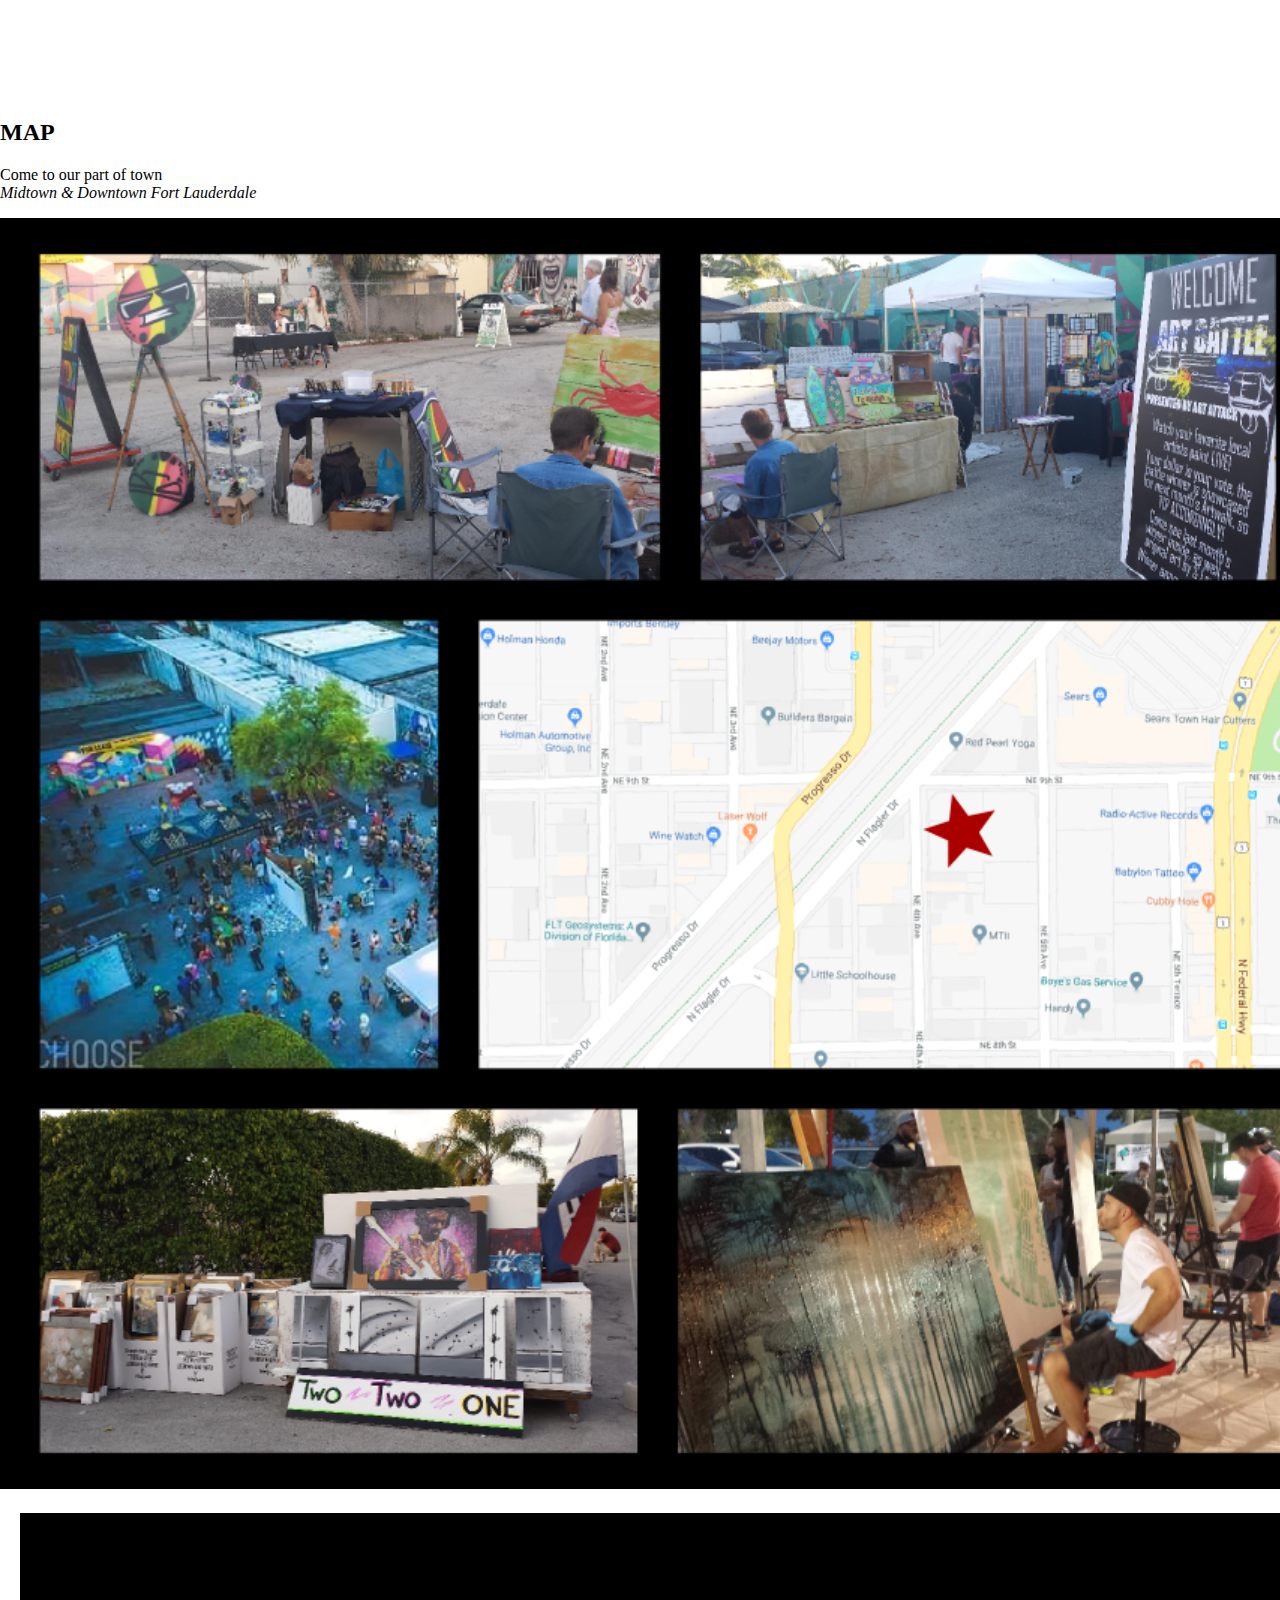
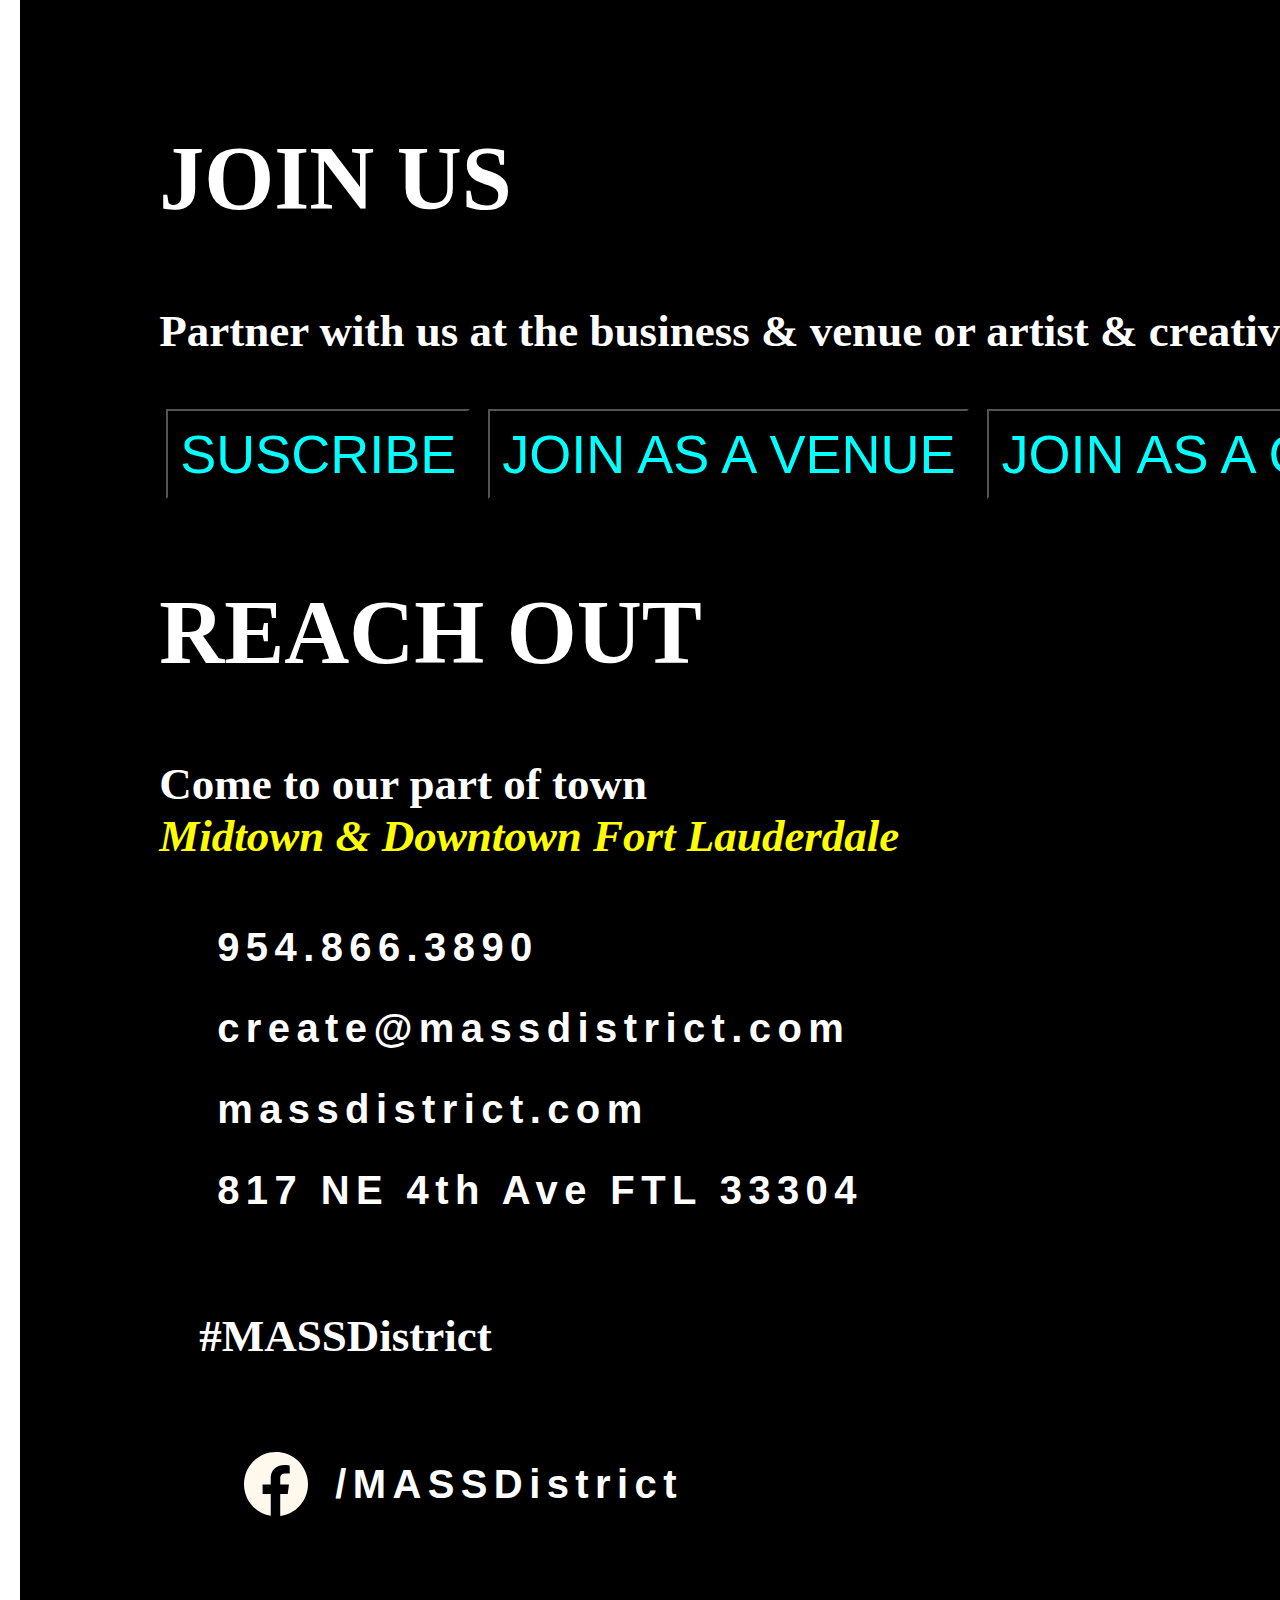
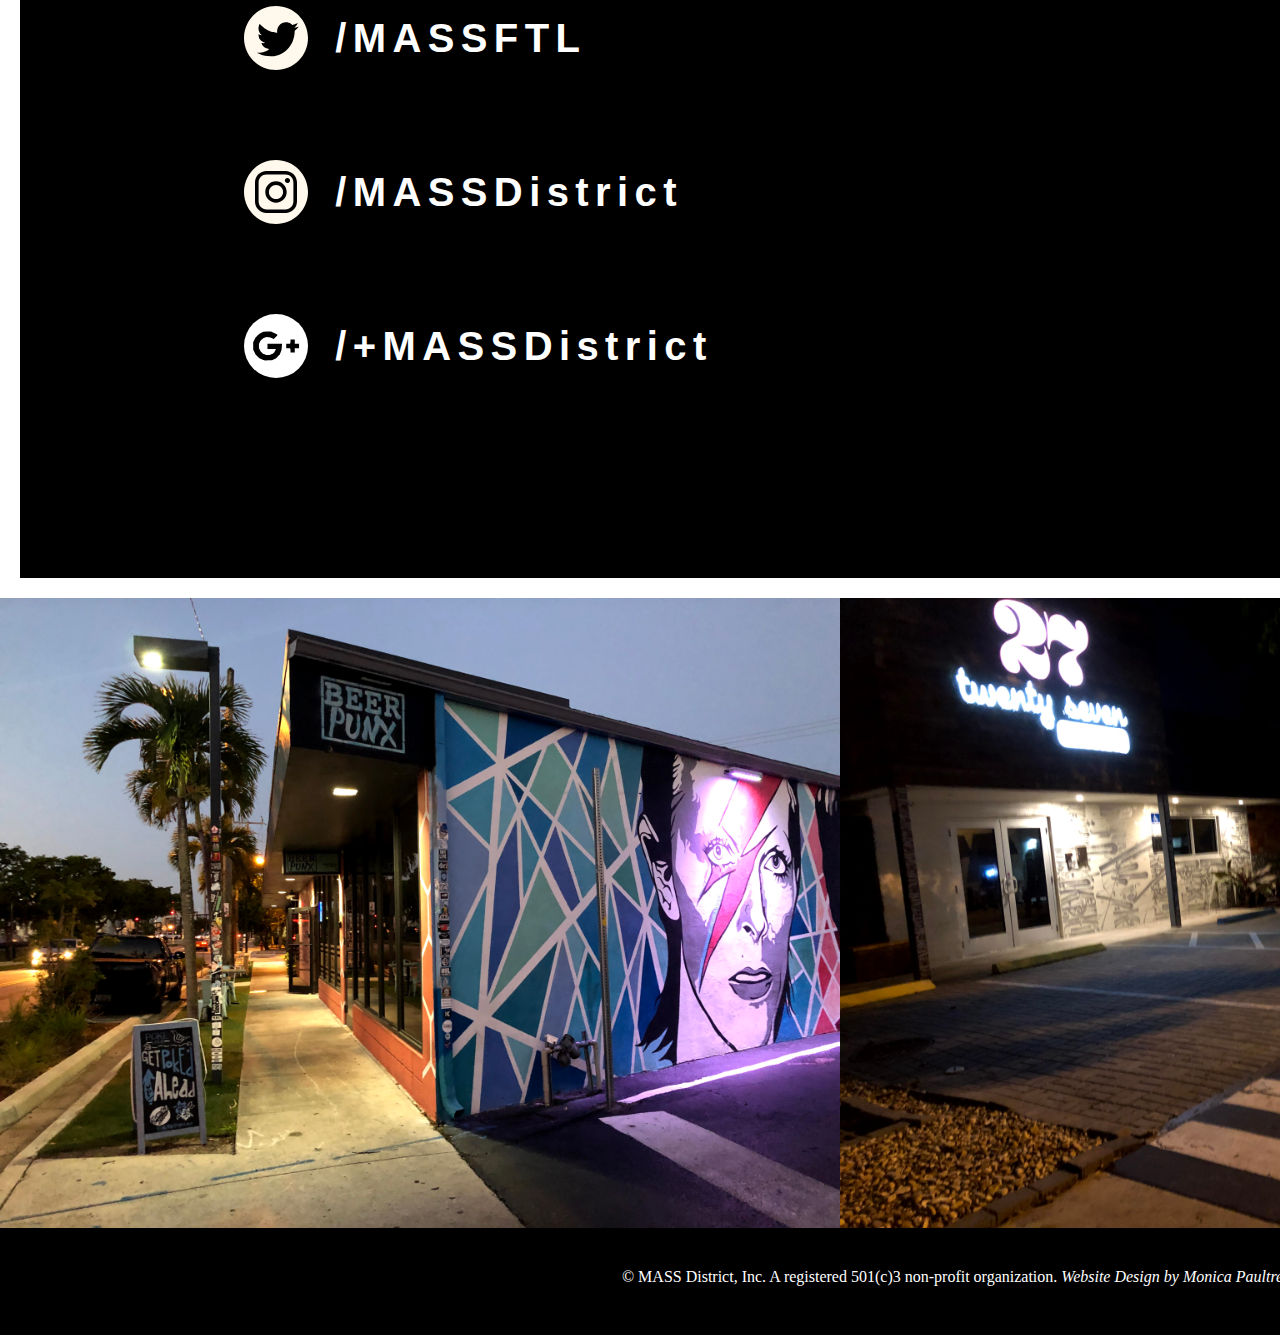
==== commit 6a4afdf8: "Fixes" ====
--- a/index.html
+++ b/index.html
@@ -79,6 +79,7 @@
         <article>
             <h2>ABOUT US</h2>
             <p>We are a district of creatives & businesses with a vested interest in the community & economic development of Fort Lauderdale through the arts. We care about our city and want to see it grow.</p>
+            <img src="assets/jeanluc.jpeg" alt="Jean Luc" width="100%" padding="5%">
         </article>
     </section>
 
--- a/css/style.css
+++ b/css/style.css
@@ -67,12 +67,14 @@
     margin-top: -10px;
     float: right;
     text-align: right;
-    background-image: url('../assets/confetti.svg'); 
+    background-color: rgba(255, 255, 255, 0.818);
+    background-image: url('../assets/confetti.svg');
+    background-blend-mode: screen; 
     
 }
 
-#home ::backdrop:hover{
-    background-color: rgb(255, 255, 255);
+#home::after{
+   
     animation: rotate 5s infinite;
     backdrop-filter: hue-rotate(110deg);
 }
@@ -159,15 +161,19 @@
     background-image: url('../assets/banner.png');
     background-position: cover;
     font-size: 3vh;
-    padding: 0 10% 0 10%;
+    padding: 10%;
+    text-align: center;
 }
 
 #about p {
     font-style: italic;
 }
 
+#members {
+    align-content: center;
+}
 #submit-event{
-    align-items: center;
+    align-content: center;
 }
 
 #submit-event button {
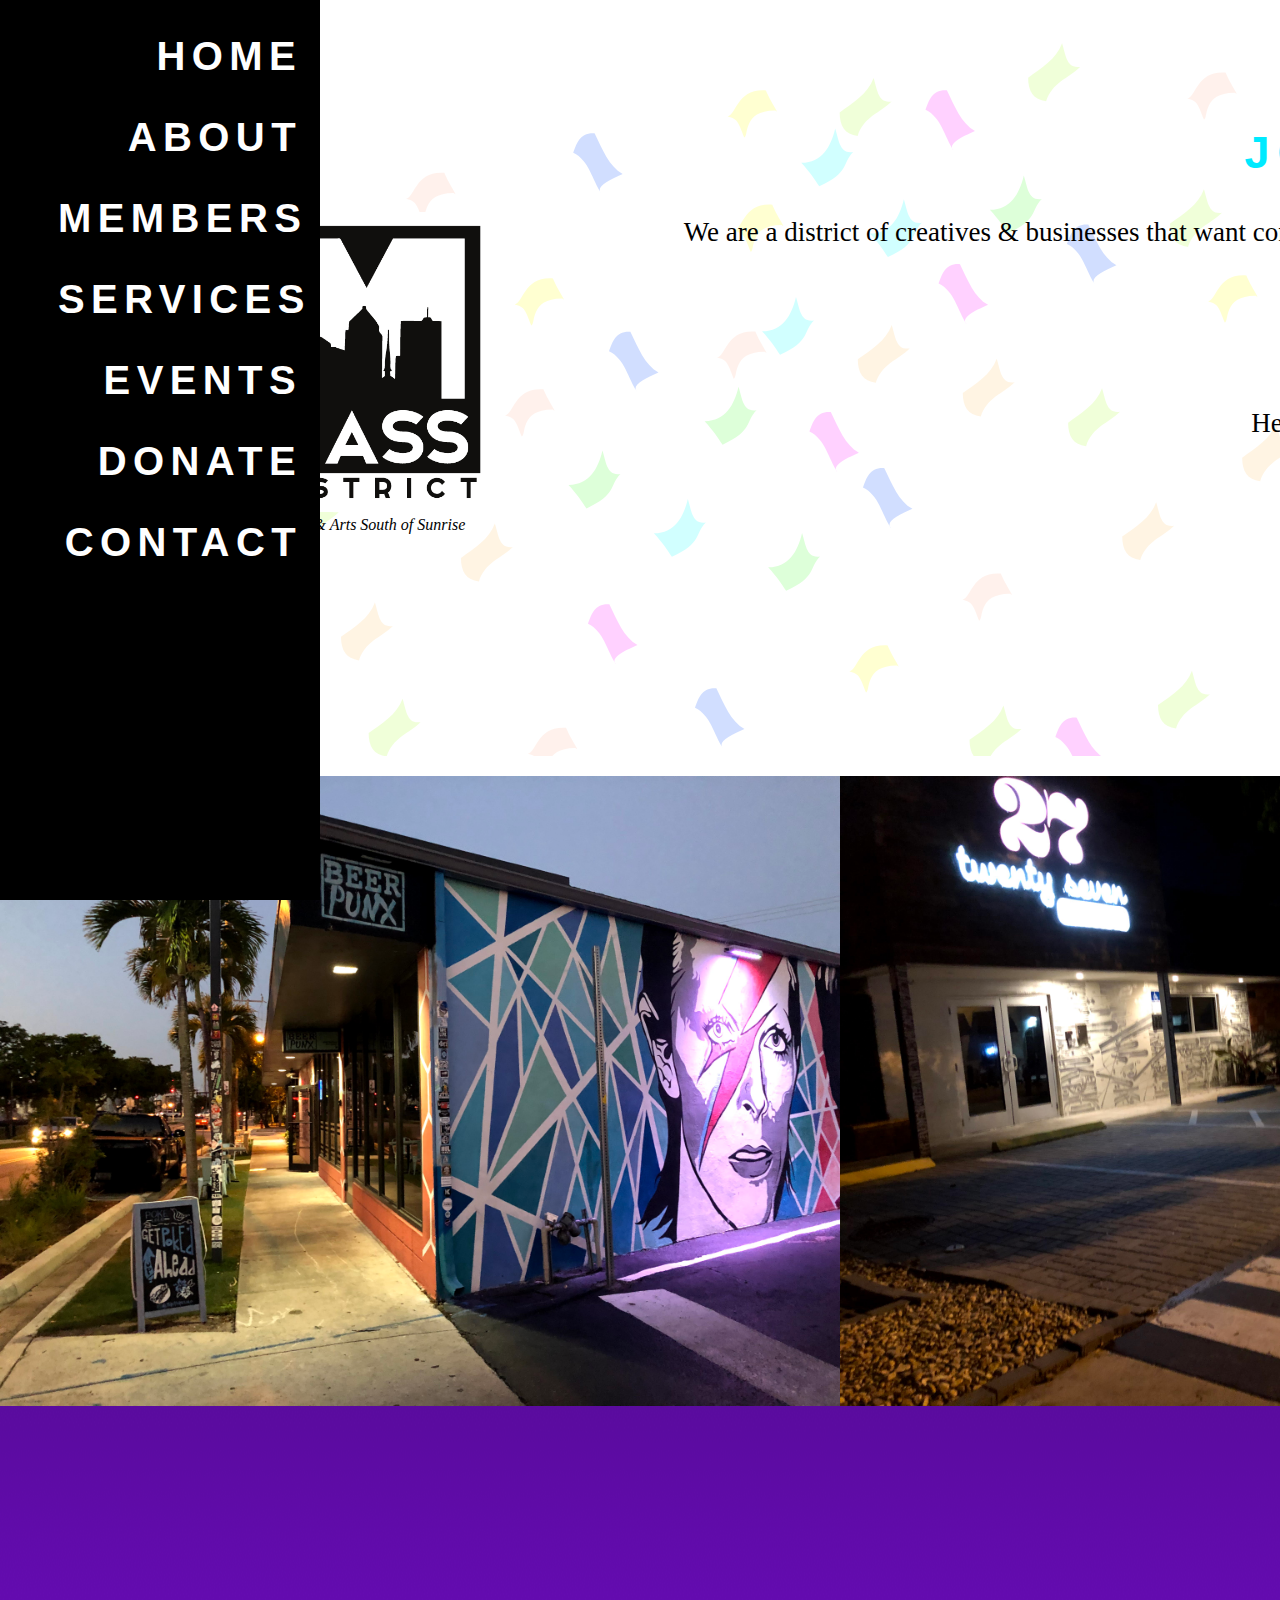
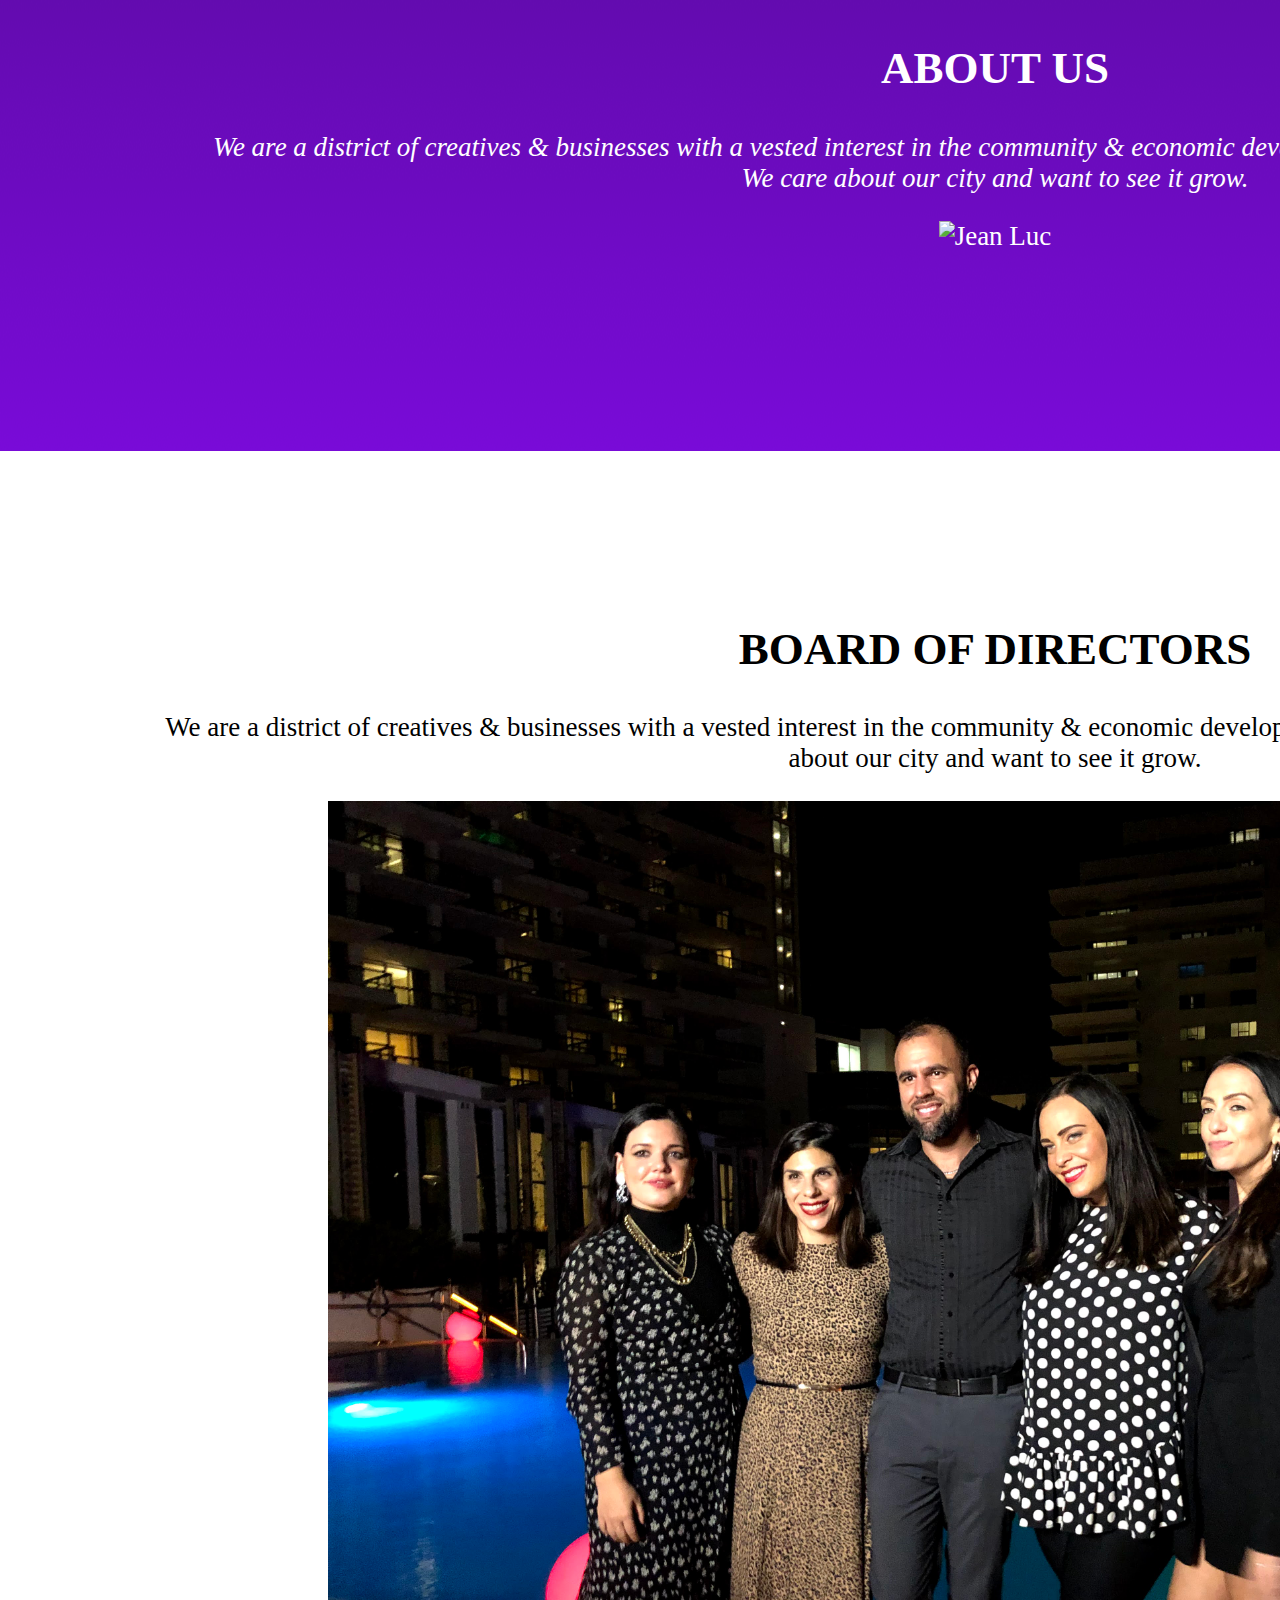
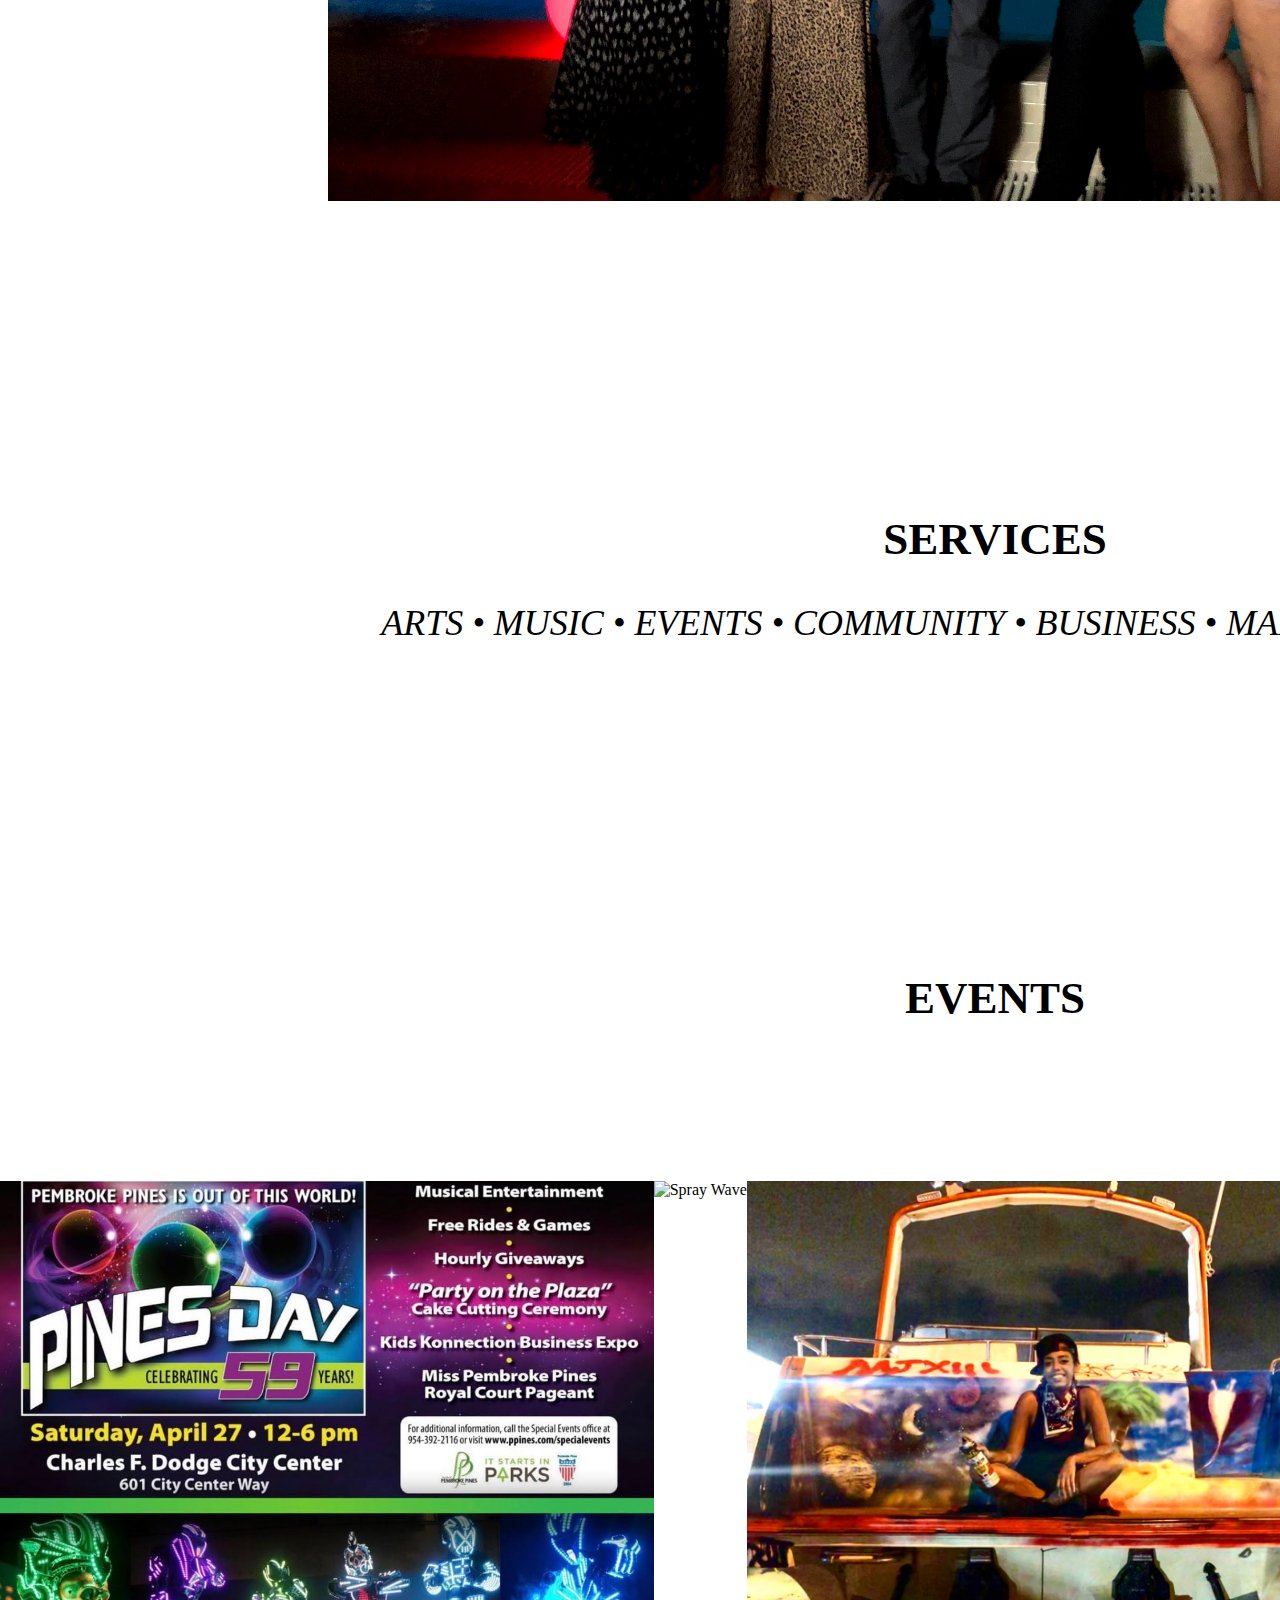
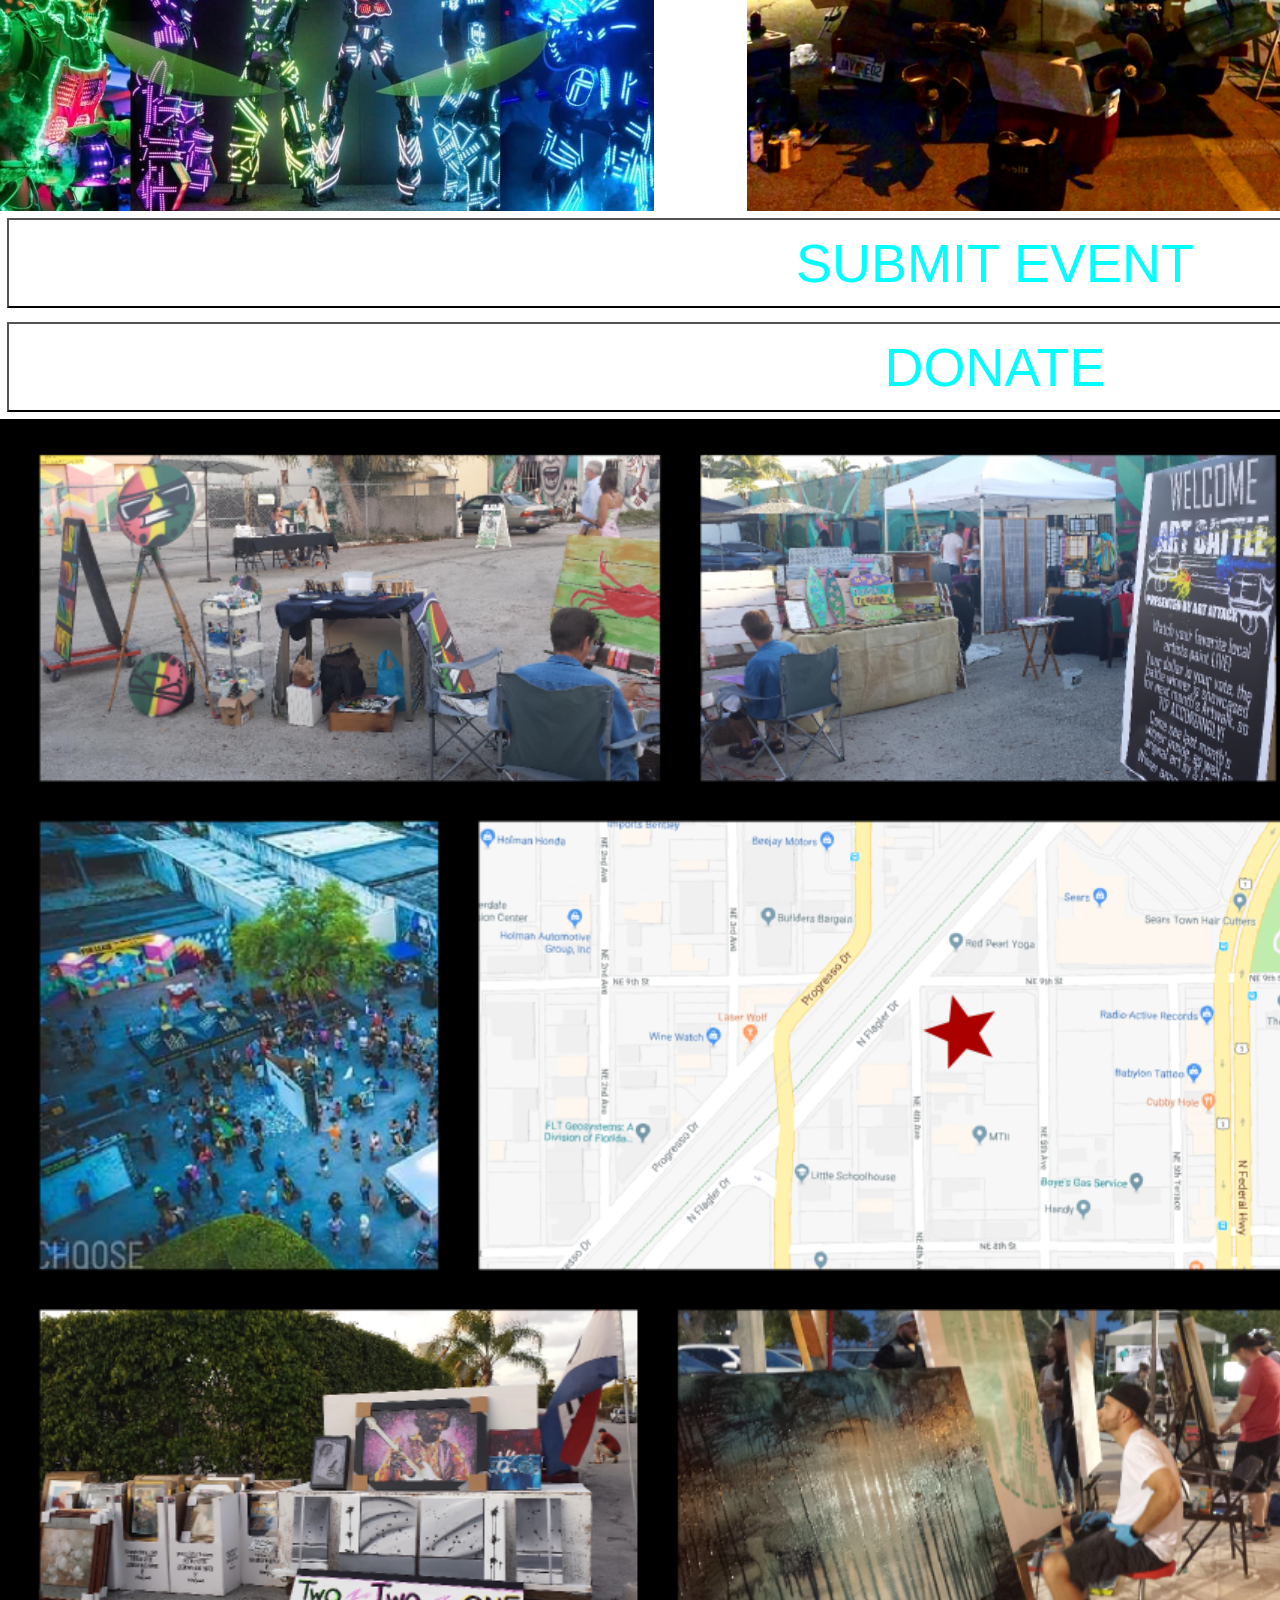
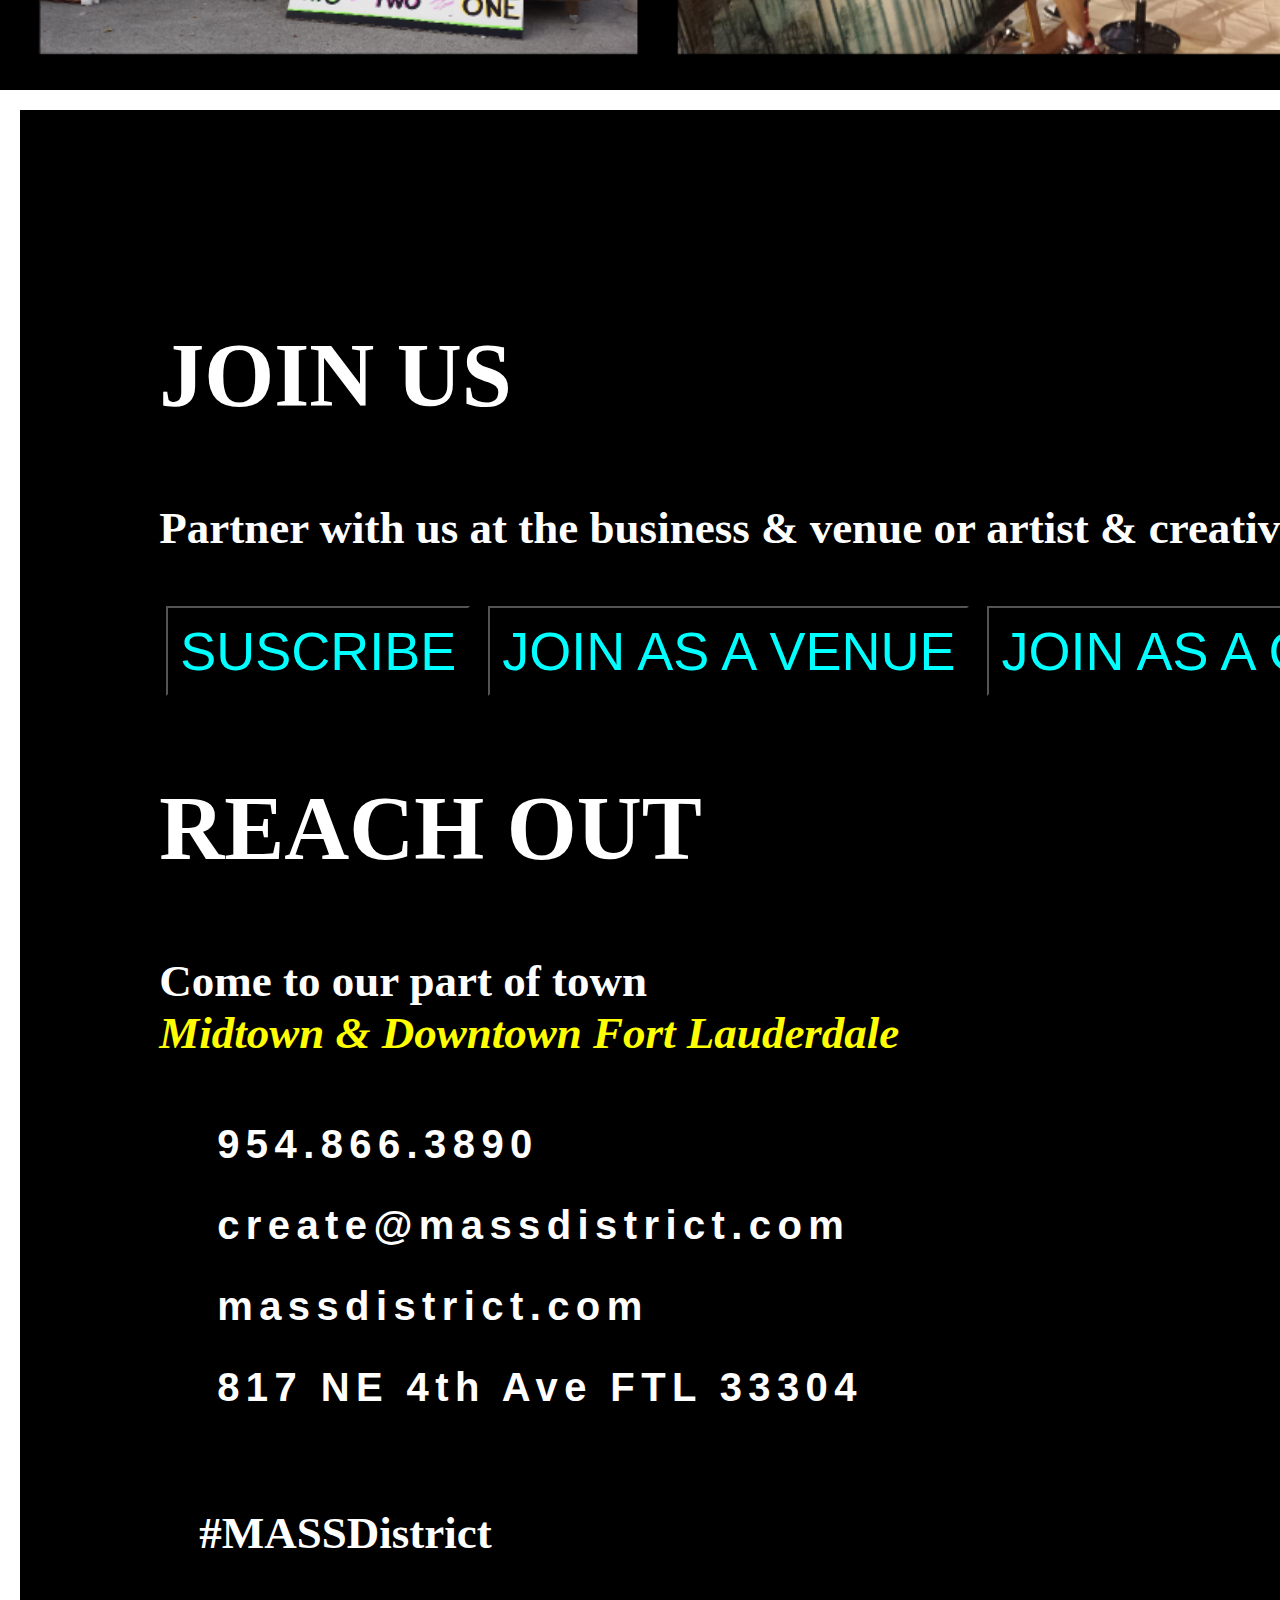
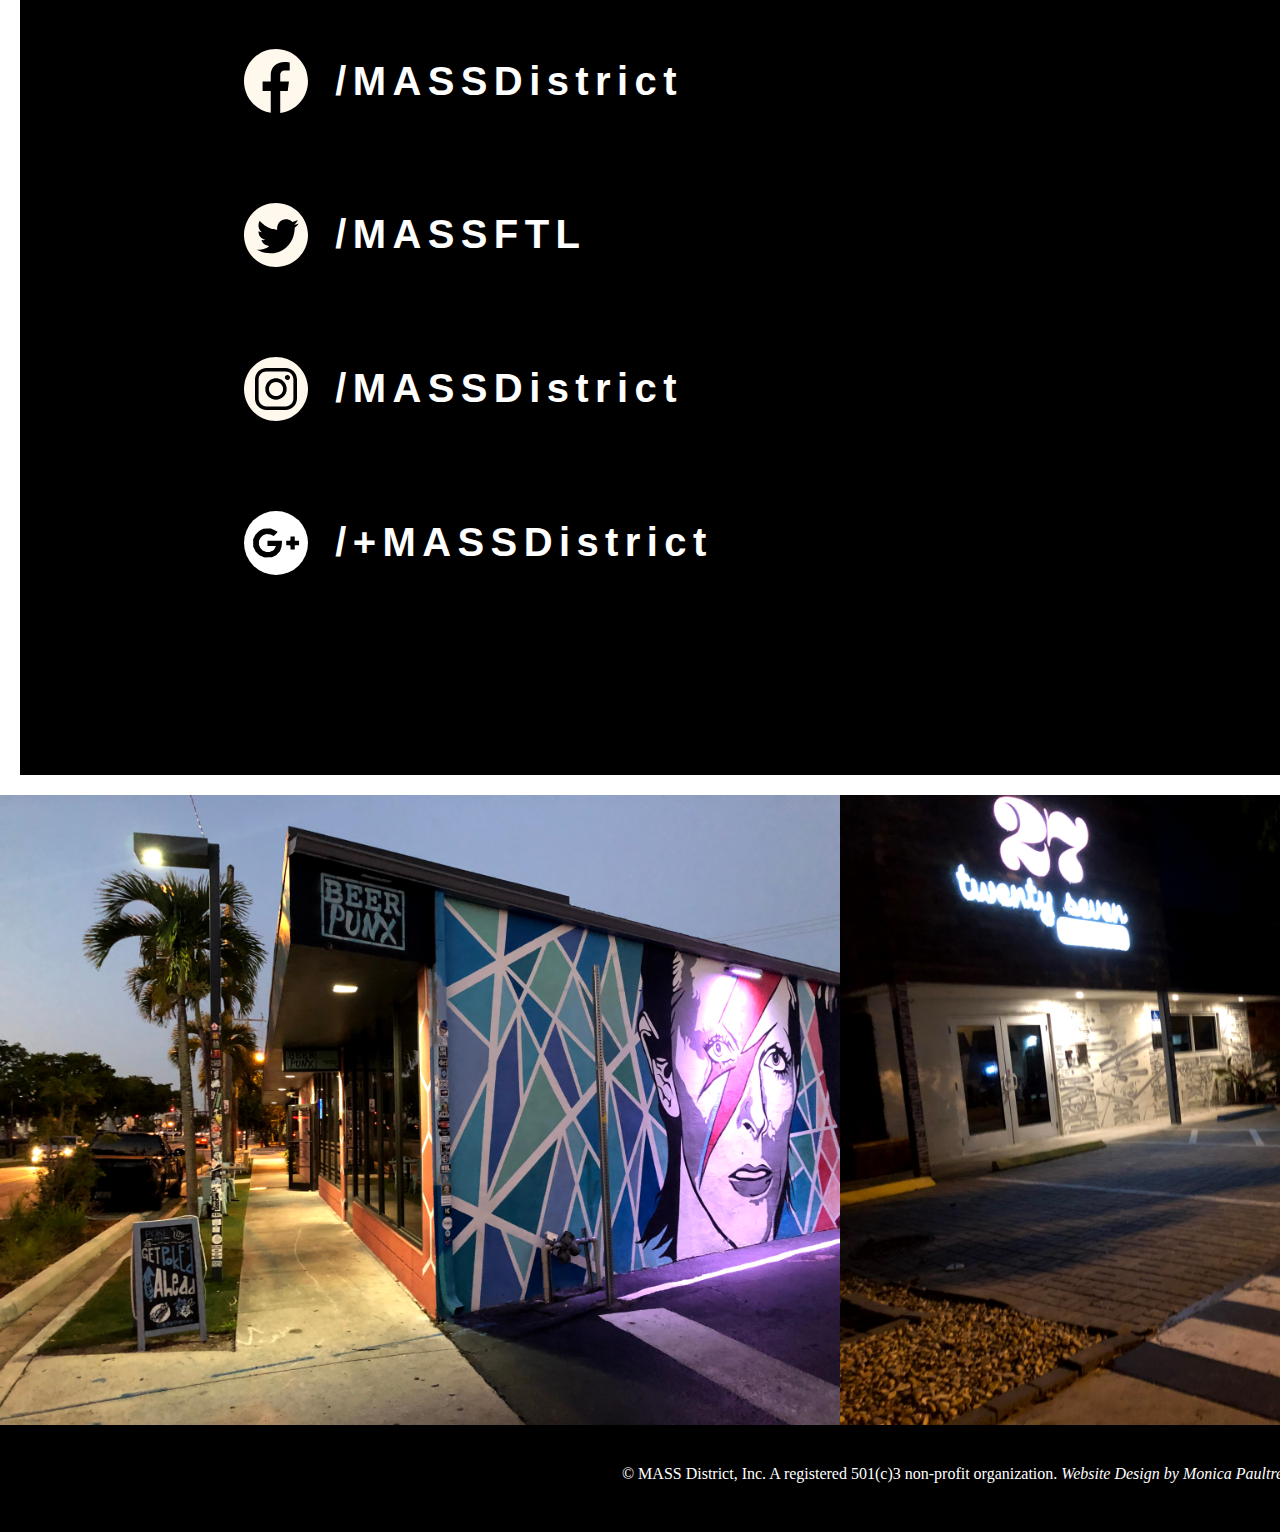
==== commit 7f520eea: "Fixed Bugs" ====
--- a/index.html
+++ b/index.html
@@ -90,7 +90,8 @@
     </section>
 
     <section id="services">
-    
+        <h2>SERVICES</h2>
+        <p><em>ARTS • MUSIC • EVENTS • COMMUNITY • BUSINESS • MARKETING • GROWTH</em></p>
     </section>
 
     <section id="events"><h2>EVENTS</h2></section>
@@ -106,23 +107,12 @@
         <img src="assets/img (18).jpg" alt="Art Walk" >
     </div>
 </div>
+    <button id="submit-event" onclick="window.open('form.html', '_blank')">SUBMIT EVENT</button>
     
-<article id="submit-event">
-    <button>SUBMIT EVENT</button>
-</article>
+    <button id="donate" onclick="window.open('form.html', '_blank')">DONATE</button>
 
-    
-    <section id="donate">
-    
-    </section>
-
-    <div id="collage">
-        <article>
-            <h2>MAP</h2>
-            <p>Come to our part of town<br><em>Midtown & Downtown Fort Lauderdale</em></p>
-        </article>
-        <img src="assets/collage.png" alt="Map Collage" width="1990vh" > 
-    </div>
+    <img src="assets/collage.png" alt="Map Collage" width="1990vh" > 
+   
 
 
 
--- a/css/style.css
+++ b/css/style.css
@@ -169,14 +169,38 @@
     font-style: italic;
 }
 
-#members {
+#about h2, #services h2, #members h2, #events h2 {
+    font-size: 5vh;
+    justify-content: center;
+    text-align: center;
+}
+
+#members, #services {
     align-content: center;
-}
-#submit-event{
+    align-items: center;
+    padding: 10vh;
+    justify-content: center;
+    margin: 5vh;
+    text-align: center;
+}
+
+#members p {
+    font-size: 3vh;
+}
+
+
+#services p{
+    font-size: 4vh;
+}
+
+#events {
+    justify-content: center;
+    align-items: center;
     align-content: center;
 }
 
-#submit-event button {
+#submit-event, #donate{
+    align-content: center;
     font-size: 6vh;
     padding: 12px;
     margin: 7px;
@@ -184,7 +208,7 @@
     background-color: rgba(0, 0, 0, 0);
 }
 
-#submit-event button:hover {
+#submit-event:hover, #donate:hover{
     animation: hue 5s infinite;
 }
 @keyframes hue {
@@ -295,6 +319,35 @@
     }
   }
 
-
-
-
+#form {
+    background-color: black;
+    margin: 20vh;
+    padding: 5vh;
+    font-size: 4vh;
+    color: white;
+}
+
+#buttons {
+    font-size: 6vh;
+    padding: 12px;
+    margin: 7px;
+    color:aqua;
+    background-color: black;
+}
+
+#buttons:hover {
+    animation: hue 5s infinite;
+}
+
+#form h2 {
+    color: rgb(204, 255, 122);
+}
+#form h2:hover {
+    animation: hue 5s infinite;
+}
+
+#form input {
+    font-size: 4vh;
+}
+
+
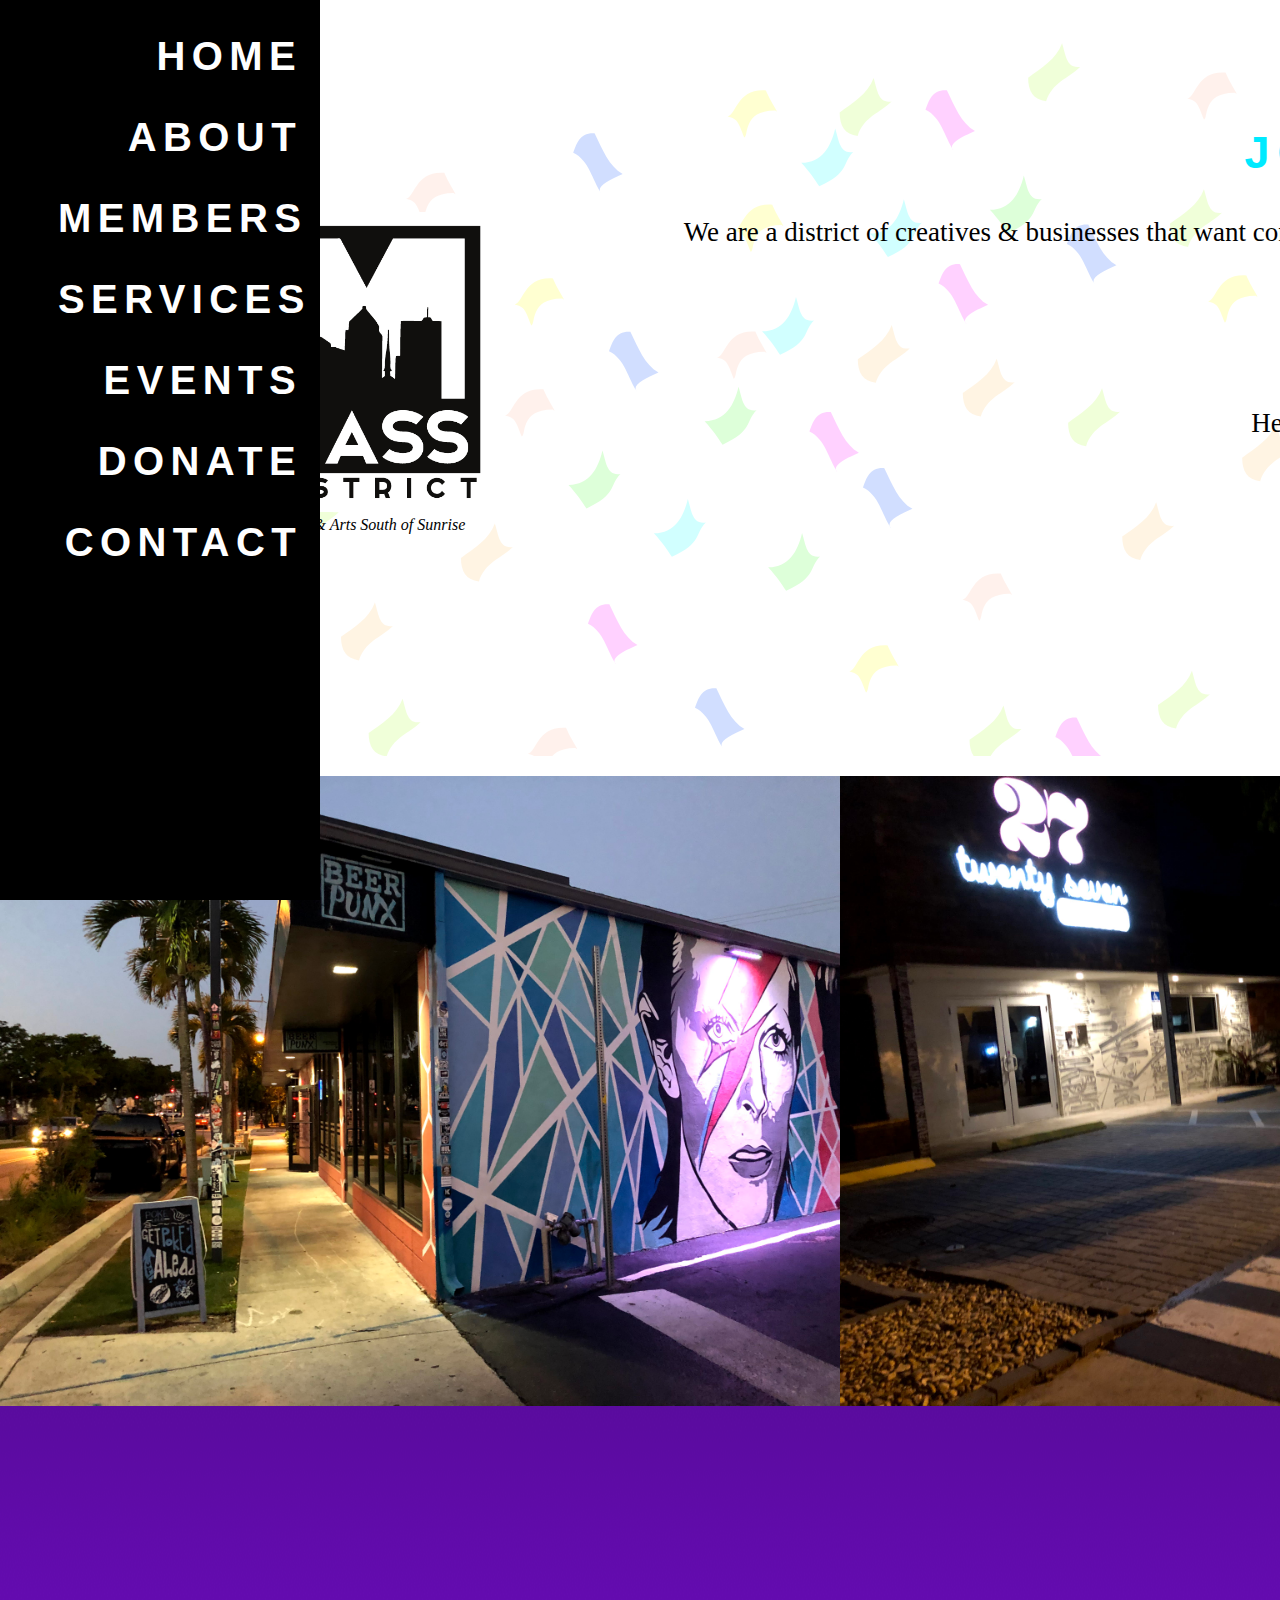
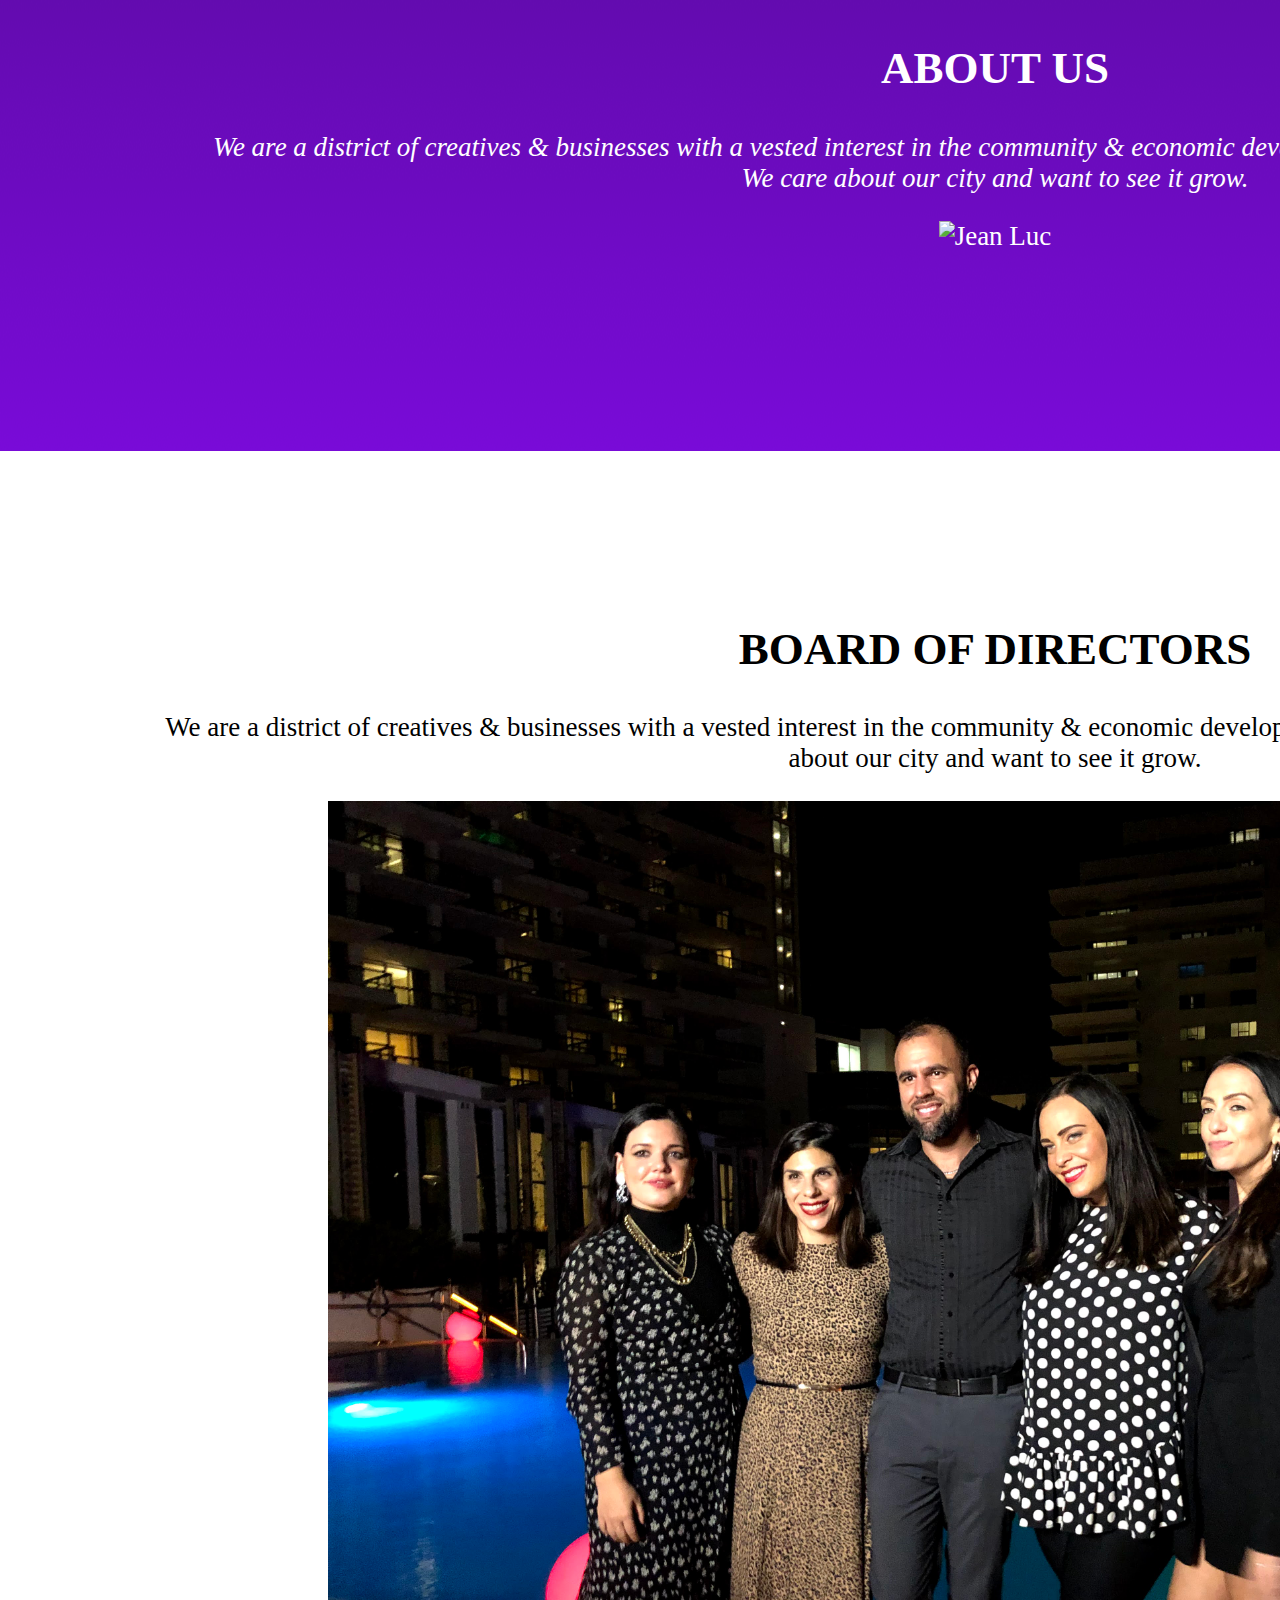
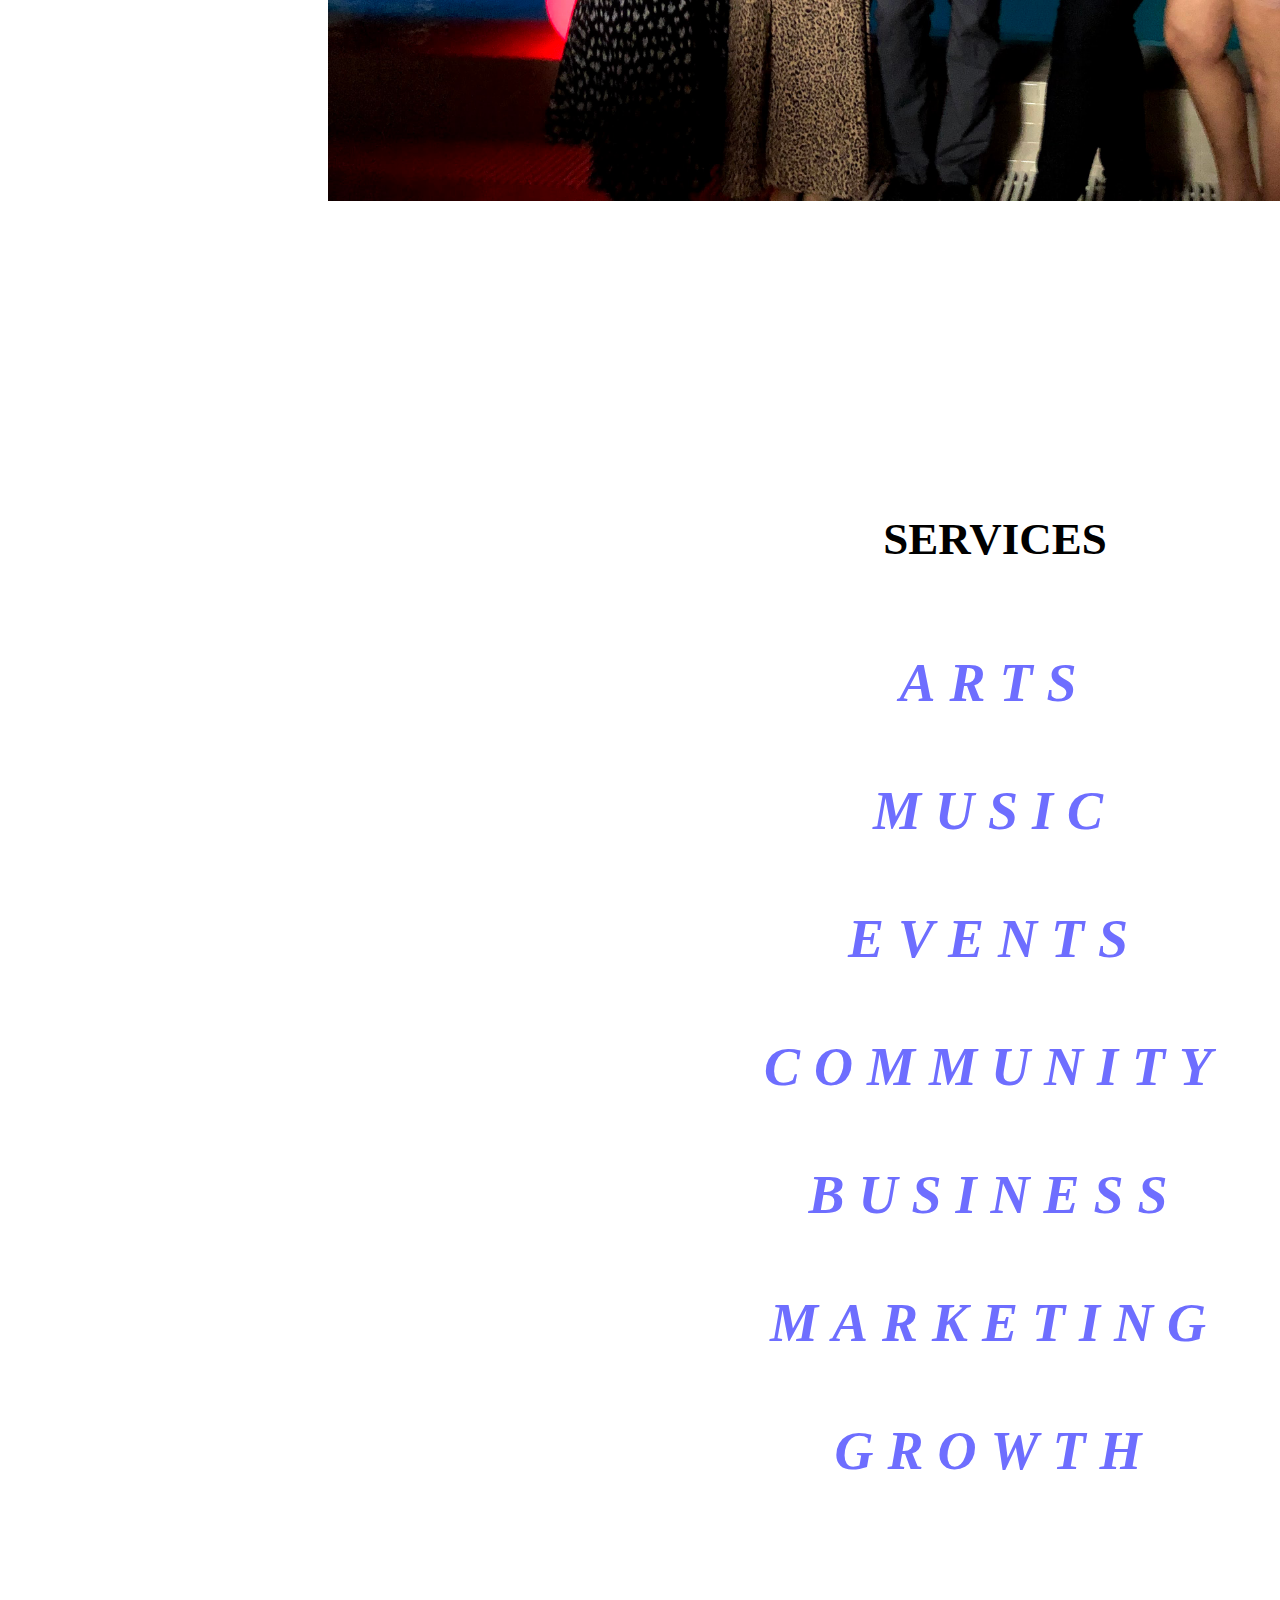
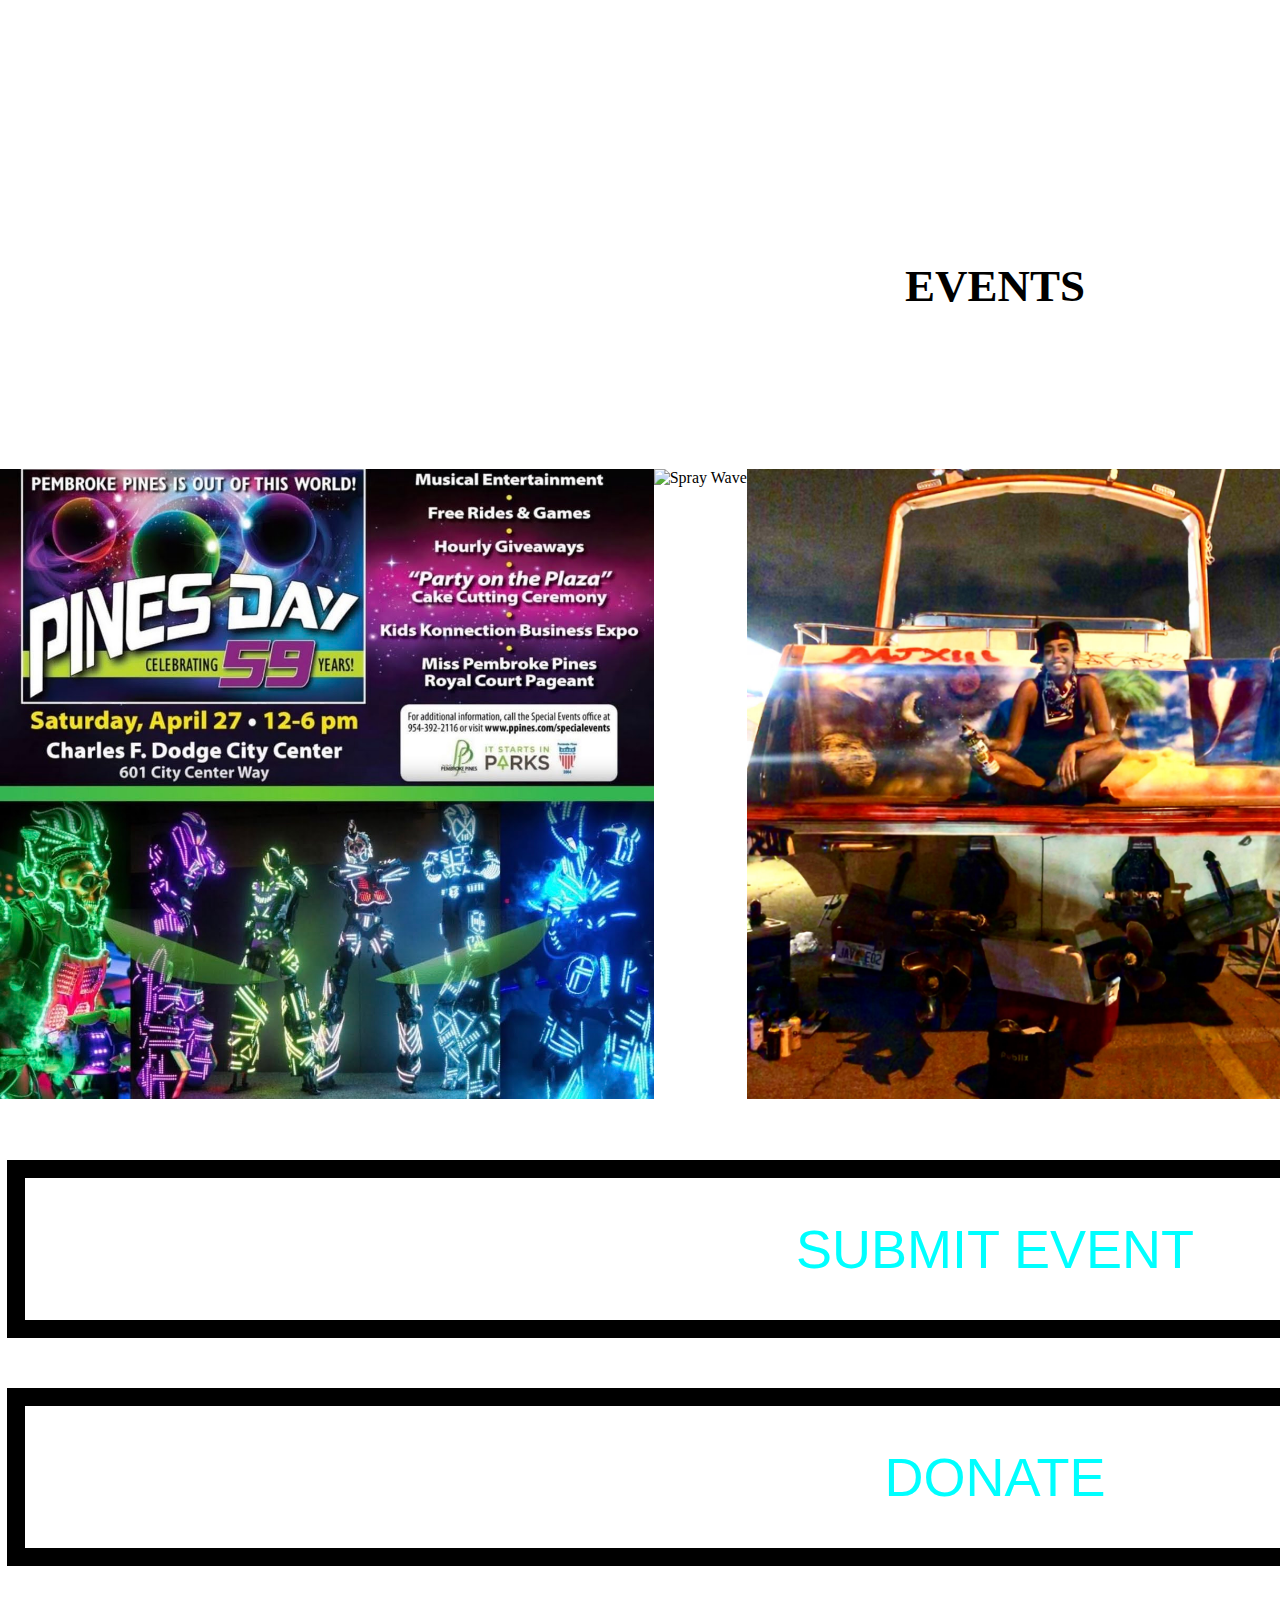
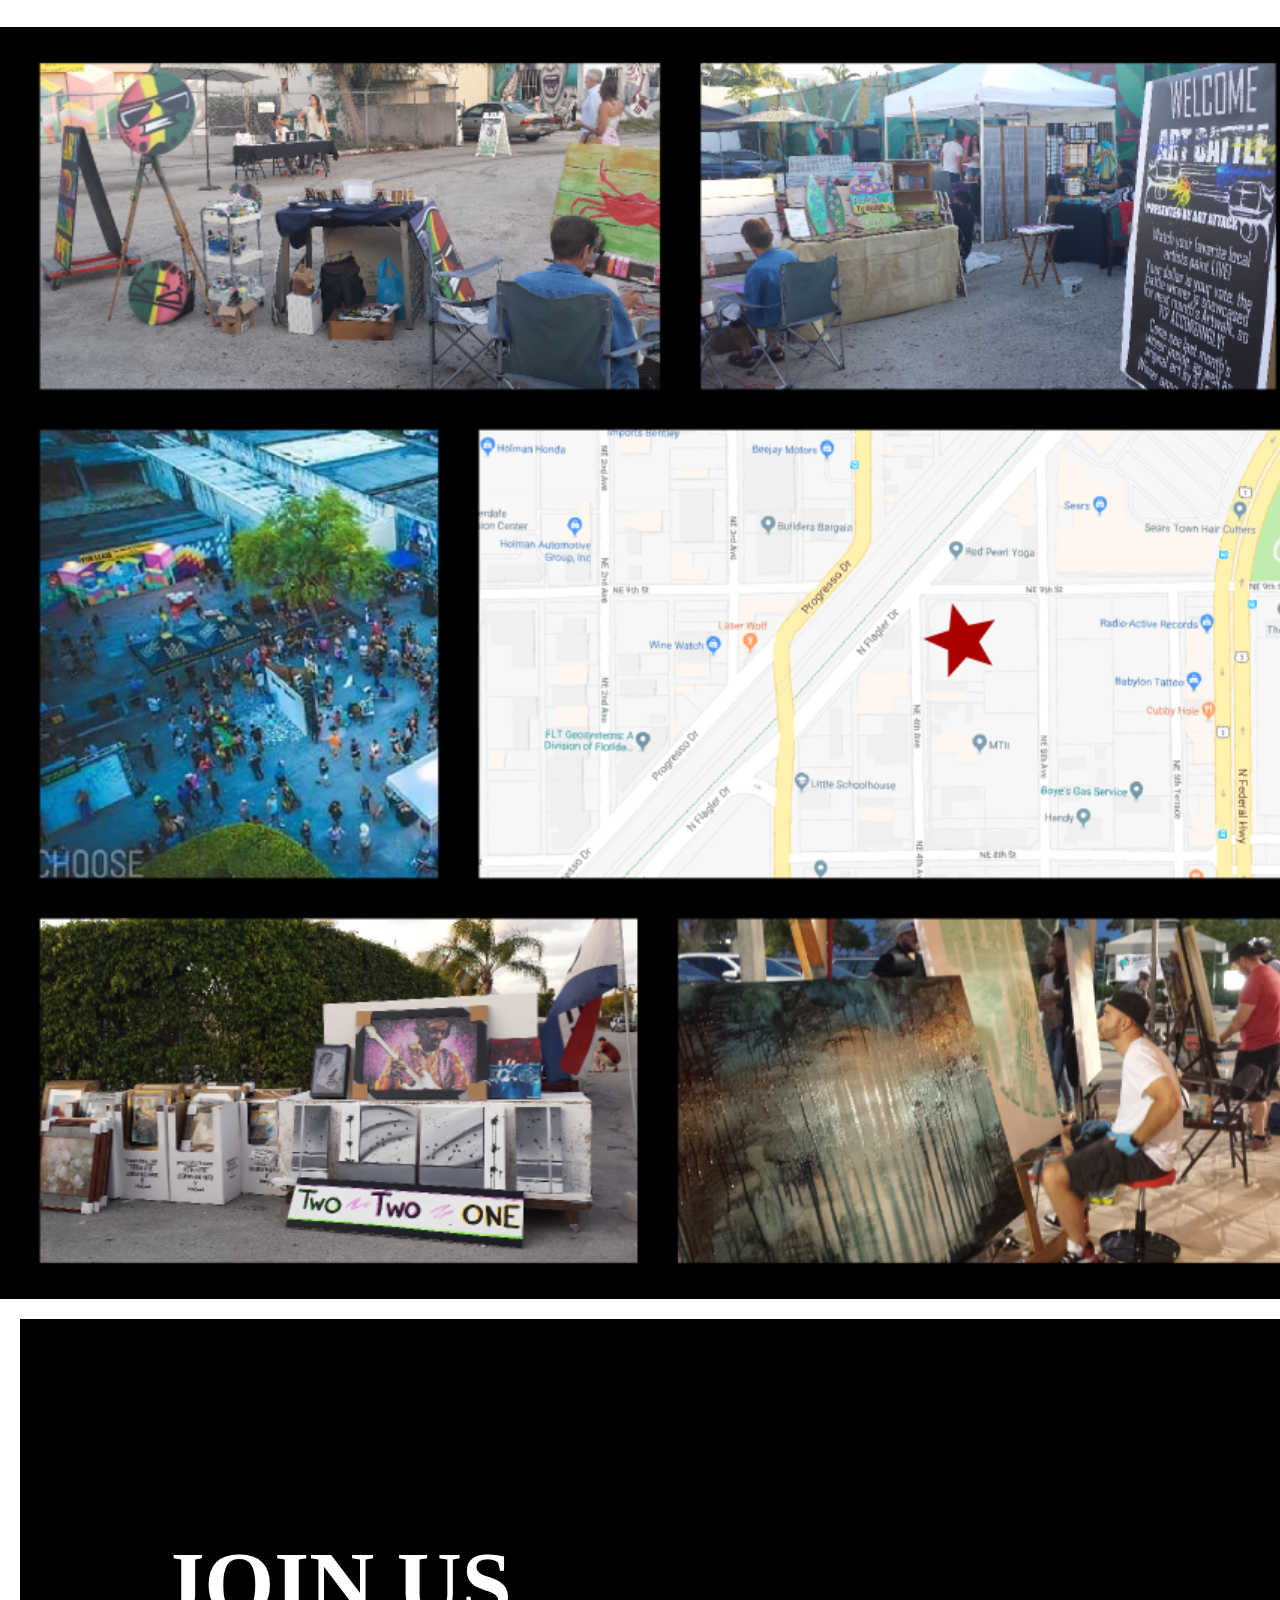
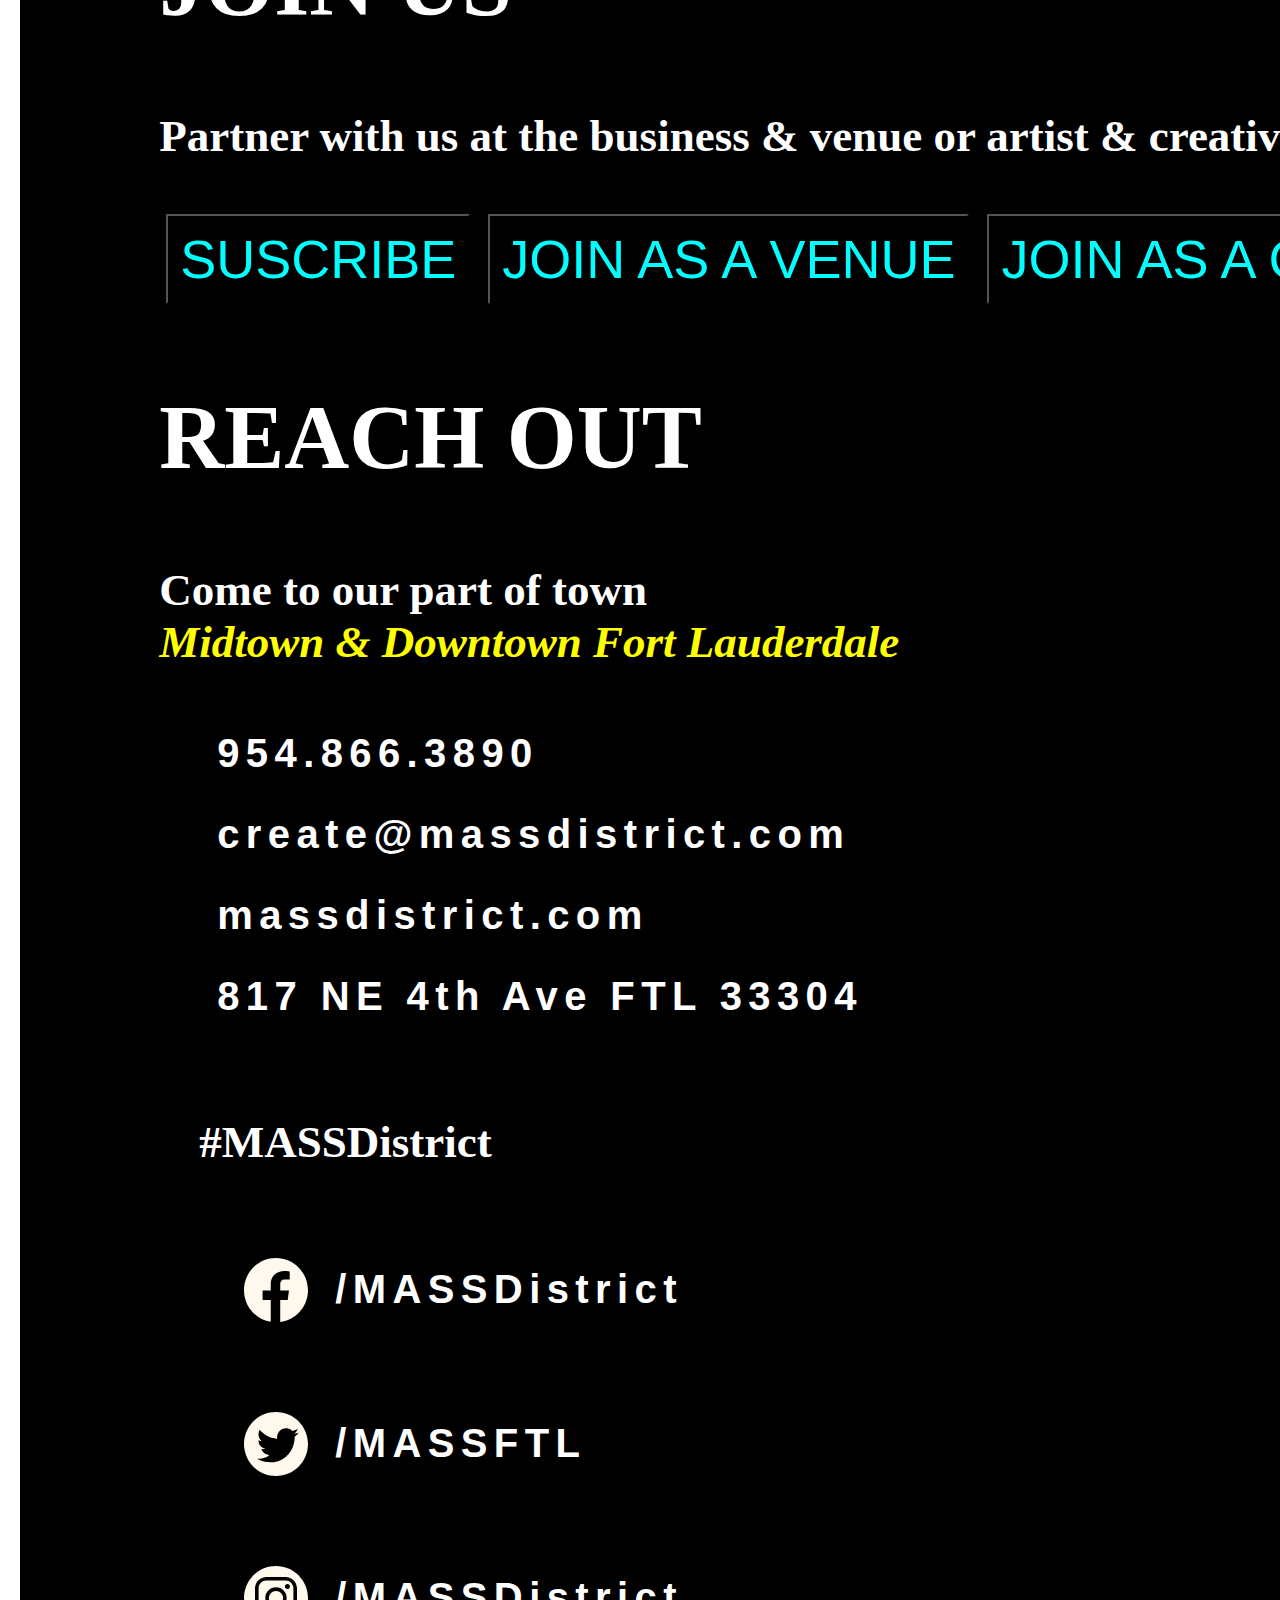
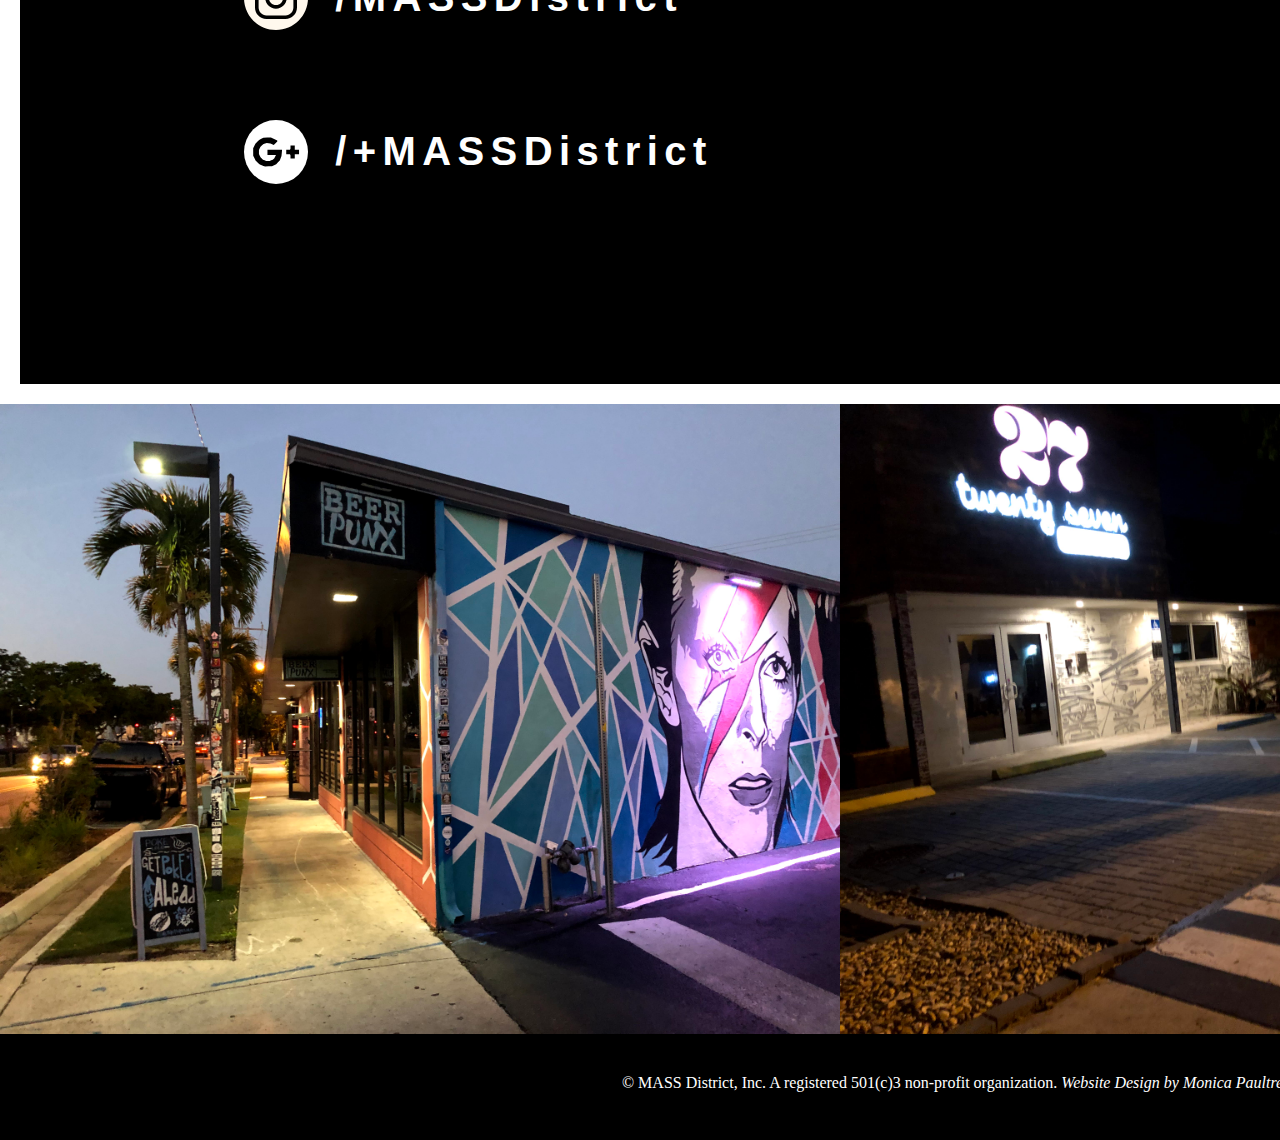
==== commit 7a3ebf0b: "Logo Animation" ====
--- a/index.html
+++ b/index.html
@@ -91,7 +91,7 @@
 
     <section id="services">
         <h2>SERVICES</h2>
-        <p><em>ARTS • MUSIC • EVENTS • COMMUNITY • BUSINESS • MARKETING • GROWTH</em></p>
+        <p><em>ARTS<br>MUSIC<br>EVENTS<br>COMMUNITY<br>BUSINESS<br>MARKETING<br>GROWTH</em></p>
     </section>
 
     <section id="events"><h2>EVENTS</h2></section>
@@ -106,10 +106,10 @@
         <img src="assets/img (13).jpg" alt="Mixxer Event" >
         <img src="assets/img (18).jpg" alt="Art Walk" >
     </div>
-</div>
-    <button id="submit-event" onclick="window.open('form.html', '_blank')">SUBMIT EVENT</button>
+</div><br><br><br>
+    <button id="submit-event" onclick="window.open('form.html', '_blank')">SUBMIT EVENT</button><br><br>
     
-    <button id="donate" onclick="window.open('form.html', '_blank')">DONATE</button>
+    <button id="donate" onclick="window.open('form.html', '_blank')">DONATE</button> <br><br><br>
 
     <img src="assets/collage.png" alt="Map Collage" width="1990vh" > 
    
--- a/css/style.css
+++ b/css/style.css
@@ -73,10 +73,8 @@
     
 }
 
-#home::after{
-   
+#logo:hover{
     animation: rotate 5s infinite;
-    backdrop-filter: hue-rotate(110deg);
 }
 
 @keyframes rotate {
@@ -189,8 +187,13 @@
 }
 
 
-#services p{
-    font-size: 4vh;
+#services p {
+    font-size: 6vh;
+    line-height: 8rem;
+    letter-spacing: 14px;
+    color: rgb(110, 110, 255);
+    animation: hue 5s infinite;
+    font-weight: bolder;
 }
 
 #events {
@@ -206,10 +209,15 @@
     margin: 7px;
     color:aqua;
     background-color: rgba(0, 0, 0, 0);
+    border: solid 18px black;
+    padding-top: 40px;
+    padding-bottom: 40px;
 }
 
 #submit-event:hover, #donate:hover{
     animation: hue 5s infinite;
+    border: solid 38px black;
+    font-weight: bolder;
 }
 @keyframes hue {
     0% {
